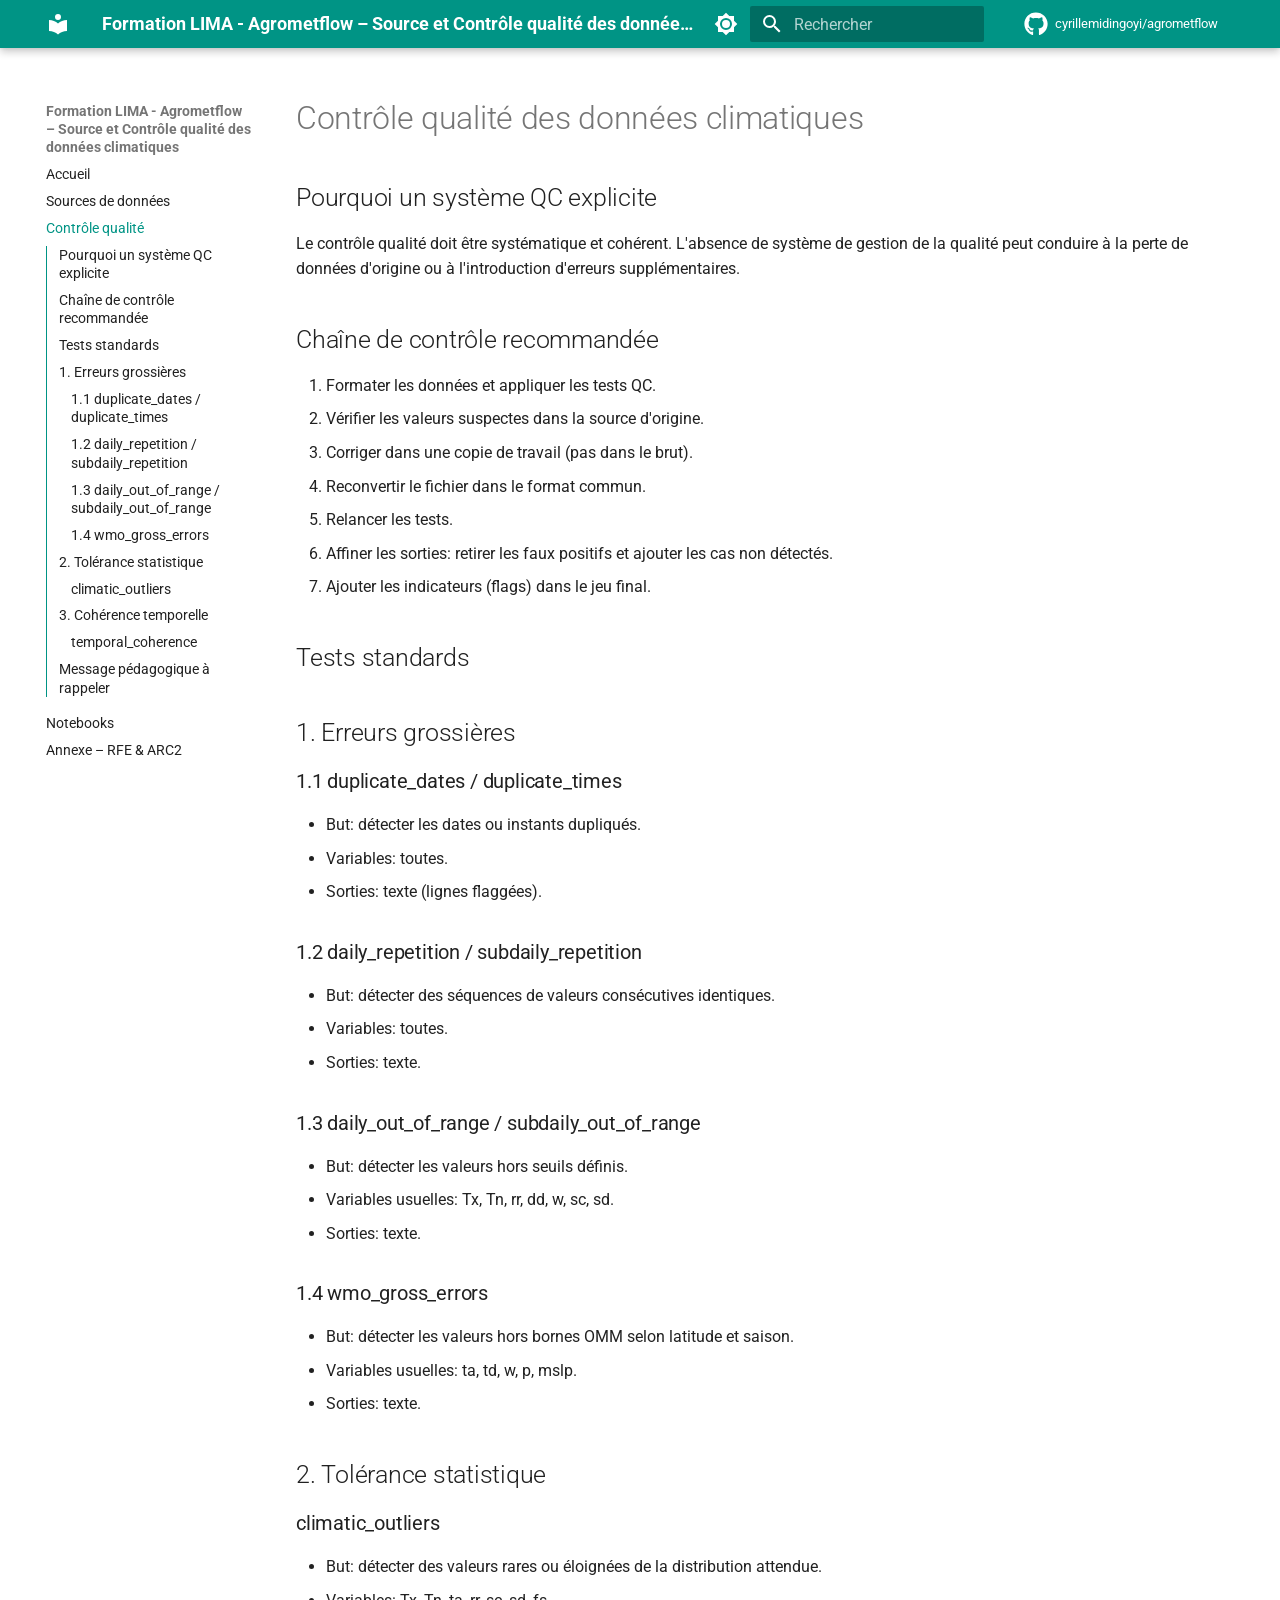
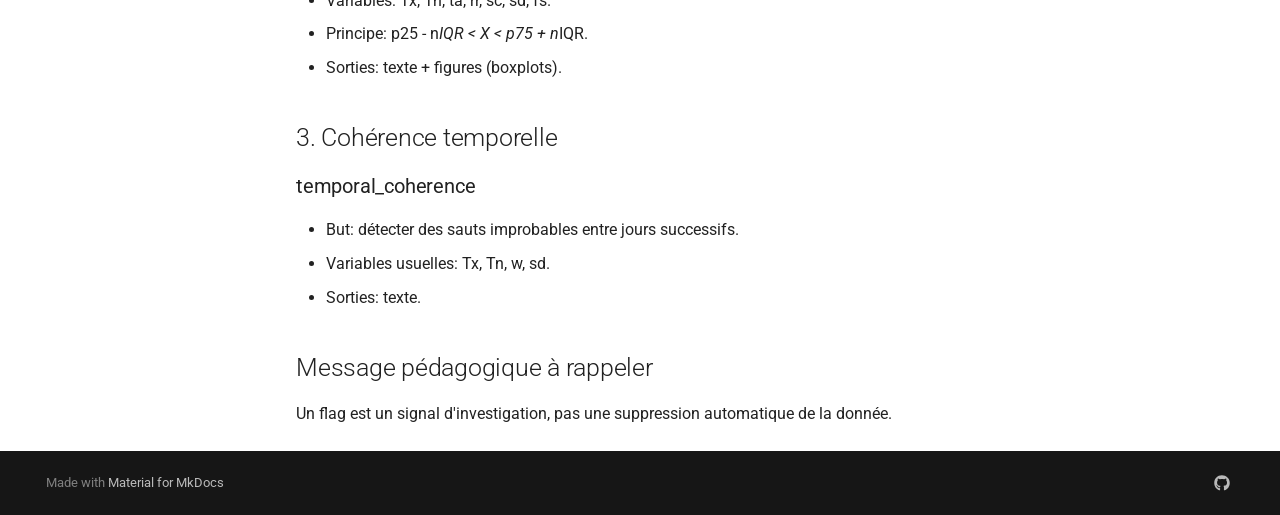
==== controle-qualite/index.html @ d332c7f8 "Deployed 4b861ca with MkDocs version: 1.6.1" ====
<!doctype html>
<html lang="fr" class="no-js">
  <head>
    
      <meta charset="utf-8">
      <meta name="viewport" content="width=device-width,initial-scale=1">
      
        <meta name="description" content="Support de formation : sources de données climatiques et contrôle qualité avec agrometflow">
      
      
        <meta name="author" content="Cyrille Midingoyi">
      
      
        <link rel="canonical" href="https://cyrillemidingoyi.github.io/agrometflow/controle-qualite/">
      
      
        <link rel="prev" href="../sources/">
      
      
        <link rel="next" href="../notebooks/">
      
      
        
      
      
      <link rel="icon" href="../assets/images/favicon.png">
      <meta name="generator" content="mkdocs-1.6.1, mkdocs-material-9.7.6">
    
    
      
        <title>Contrôle qualité - Formation LIMA - Agrometflow – Source et Contrôle qualité des données climatiques</title>
      
    
    
      <link rel="stylesheet" href="../assets/stylesheets/main.484c7ddc.min.css">
      
        
        <link rel="stylesheet" href="../assets/stylesheets/palette.ab4e12ef.min.css">
      
      


    
    
      
    
    
      
        
        
        <link rel="preconnect" href="https://fonts.gstatic.com" crossorigin>
        <link rel="stylesheet" href="https://fonts.googleapis.com/css?family=Roboto:300,300i,400,400i,700,700i%7CRoboto+Mono:400,400i,700,700i&display=fallback">
        <style>:root{--md-text-font:"Roboto";--md-code-font:"Roboto Mono"}</style>
      
    
    
    <script>__md_scope=new URL("..",location),__md_hash=e=>[...e].reduce(((e,_)=>(e<<5)-e+_.charCodeAt(0)),0),__md_get=(e,_=localStorage,t=__md_scope)=>JSON.parse(_.getItem(t.pathname+"."+e)),__md_set=(e,_,t=localStorage,a=__md_scope)=>{try{t.setItem(a.pathname+"."+e,JSON.stringify(_))}catch(e){}}</script>
    
      

    
    
  </head>
  
  
    
    
      
    
    
    
    
    <body dir="ltr" data-md-color-scheme="default" data-md-color-primary="teal" data-md-color-accent="amber">
  
    
    <input class="md-toggle" data-md-toggle="drawer" type="checkbox" id="__drawer" autocomplete="off">
    <input class="md-toggle" data-md-toggle="search" type="checkbox" id="__search" autocomplete="off">
    <label class="md-overlay" for="__drawer"></label>
    <div data-md-component="skip">
      
        
        <a href="#controle-qualite-des-donnees-climatiques" class="md-skip">
          Aller au contenu
        </a>
      
    </div>
    <div data-md-component="announce">
      
    </div>
    
    
      

  

<header class="md-header md-header--shadow" data-md-component="header">
  <nav class="md-header__inner md-grid" aria-label="En-tête">
    <a href=".." title="Formation LIMA - Agrometflow – Source et Contrôle qualité des données climatiques" class="md-header__button md-logo" aria-label="Formation LIMA - Agrometflow – Source et Contrôle qualité des données climatiques" data-md-component="logo">
      
  
  <svg xmlns="http://www.w3.org/2000/svg" viewBox="0 0 24 24"><path d="M12 8a3 3 0 0 0 3-3 3 3 0 0 0-3-3 3 3 0 0 0-3 3 3 3 0 0 0 3 3m0 3.54C9.64 9.35 6.5 8 3 8v11c3.5 0 6.64 1.35 9 3.54 2.36-2.19 5.5-3.54 9-3.54V8c-3.5 0-6.64 1.35-9 3.54"/></svg>

    </a>
    <label class="md-header__button md-icon" for="__drawer">
      
      <svg xmlns="http://www.w3.org/2000/svg" viewBox="0 0 24 24"><path d="M3 6h18v2H3zm0 5h18v2H3zm0 5h18v2H3z"/></svg>
    </label>
    <div class="md-header__title" data-md-component="header-title">
      <div class="md-header__ellipsis">
        <div class="md-header__topic">
          <span class="md-ellipsis">
            Formation LIMA - Agrometflow – Source et Contrôle qualité des données climatiques
          </span>
        </div>
        <div class="md-header__topic" data-md-component="header-topic">
          <span class="md-ellipsis">
            
              Contrôle qualité
            
          </span>
        </div>
      </div>
    </div>
    
      
        <form class="md-header__option" data-md-component="palette">
  
    
    
    
    <input class="md-option" data-md-color-media="(prefers-color-scheme: light)" data-md-color-scheme="default" data-md-color-primary="teal" data-md-color-accent="amber"  aria-label="Mode sombre"  type="radio" name="__palette" id="__palette_0">
    
      <label class="md-header__button md-icon" title="Mode sombre" for="__palette_1" hidden>
        <svg xmlns="http://www.w3.org/2000/svg" viewBox="0 0 24 24"><path d="M12 8a4 4 0 0 0-4 4 4 4 0 0 0 4 4 4 4 0 0 0 4-4 4 4 0 0 0-4-4m0 10a6 6 0 0 1-6-6 6 6 0 0 1 6-6 6 6 0 0 1 6 6 6 6 0 0 1-6 6m8-9.31V4h-4.69L12 .69 8.69 4H4v4.69L.69 12 4 15.31V20h4.69L12 23.31 15.31 20H20v-4.69L23.31 12z"/></svg>
      </label>
    
  
    
    
    
    <input class="md-option" data-md-color-media="(prefers-color-scheme: dark)" data-md-color-scheme="slate" data-md-color-primary="teal" data-md-color-accent="amber"  aria-label="Mode clair"  type="radio" name="__palette" id="__palette_1">
    
      <label class="md-header__button md-icon" title="Mode clair" for="__palette_0" hidden>
        <svg xmlns="http://www.w3.org/2000/svg" viewBox="0 0 24 24"><path d="M12 18c-.89 0-1.74-.2-2.5-.55C11.56 16.5 13 14.42 13 12s-1.44-4.5-3.5-5.45C10.26 6.2 11.11 6 12 6a6 6 0 0 1 6 6 6 6 0 0 1-6 6m8-9.31V4h-4.69L12 .69 8.69 4H4v4.69L.69 12 4 15.31V20h4.69L12 23.31 15.31 20H20v-4.69L23.31 12z"/></svg>
      </label>
    
  
</form>
      
    
    
      <script>var palette=__md_get("__palette");if(palette&&palette.color){if("(prefers-color-scheme)"===palette.color.media){var media=matchMedia("(prefers-color-scheme: light)"),input=document.querySelector(media.matches?"[data-md-color-media='(prefers-color-scheme: light)']":"[data-md-color-media='(prefers-color-scheme: dark)']");palette.color.media=input.getAttribute("data-md-color-media"),palette.color.scheme=input.getAttribute("data-md-color-scheme"),palette.color.primary=input.getAttribute("data-md-color-primary"),palette.color.accent=input.getAttribute("data-md-color-accent")}for(var[key,value]of Object.entries(palette.color))document.body.setAttribute("data-md-color-"+key,value)}</script>
    
    
    
      
      
        <label class="md-header__button md-icon" for="__search">
          
          <svg xmlns="http://www.w3.org/2000/svg" viewBox="0 0 24 24"><path d="M9.5 3A6.5 6.5 0 0 1 16 9.5c0 1.61-.59 3.09-1.56 4.23l.27.27h.79l5 5-1.5 1.5-5-5v-.79l-.27-.27A6.52 6.52 0 0 1 9.5 16 6.5 6.5 0 0 1 3 9.5 6.5 6.5 0 0 1 9.5 3m0 2C7 5 5 7 5 9.5S7 14 9.5 14 14 12 14 9.5 12 5 9.5 5"/></svg>
        </label>
        <div class="md-search" data-md-component="search" role="dialog">
  <label class="md-search__overlay" for="__search"></label>
  <div class="md-search__inner" role="search">
    <form class="md-search__form" name="search">
      <input type="text" class="md-search__input" name="query" aria-label="Rechercher" placeholder="Rechercher" autocapitalize="off" autocorrect="off" autocomplete="off" spellcheck="false" data-md-component="search-query" required>
      <label class="md-search__icon md-icon" for="__search">
        
        <svg xmlns="http://www.w3.org/2000/svg" viewBox="0 0 24 24"><path d="M9.5 3A6.5 6.5 0 0 1 16 9.5c0 1.61-.59 3.09-1.56 4.23l.27.27h.79l5 5-1.5 1.5-5-5v-.79l-.27-.27A6.52 6.52 0 0 1 9.5 16 6.5 6.5 0 0 1 3 9.5 6.5 6.5 0 0 1 9.5 3m0 2C7 5 5 7 5 9.5S7 14 9.5 14 14 12 14 9.5 12 5 9.5 5"/></svg>
        
        <svg xmlns="http://www.w3.org/2000/svg" viewBox="0 0 24 24"><path d="M20 11v2H8l5.5 5.5-1.42 1.42L4.16 12l7.92-7.92L13.5 5.5 8 11z"/></svg>
      </label>
      <nav class="md-search__options" aria-label="Recherche">
        
        <button type="reset" class="md-search__icon md-icon" title="Effacer" aria-label="Effacer" tabindex="-1">
          
          <svg xmlns="http://www.w3.org/2000/svg" viewBox="0 0 24 24"><path d="M19 6.41 17.59 5 12 10.59 6.41 5 5 6.41 10.59 12 5 17.59 6.41 19 12 13.41 17.59 19 19 17.59 13.41 12z"/></svg>
        </button>
      </nav>
      
    </form>
    <div class="md-search__output">
      <div class="md-search__scrollwrap" tabindex="0" data-md-scrollfix>
        <div class="md-search-result" data-md-component="search-result">
          <div class="md-search-result__meta">
            Initialisation de la recherche
          </div>
          <ol class="md-search-result__list" role="presentation"></ol>
        </div>
      </div>
    </div>
  </div>
</div>
      
    
    
      <div class="md-header__source">
        <a href="https://github.com/cyrillemidingoyi/agrometflow" title="Aller au dépôt" class="md-source" data-md-component="source">
  <div class="md-source__icon md-icon">
    
    <svg xmlns="http://www.w3.org/2000/svg" viewBox="0 0 512 512"><!--! Font Awesome Free 7.1.0 by @fontawesome - https://fontawesome.com License - https://fontawesome.com/license/free (Icons: CC BY 4.0, Fonts: SIL OFL 1.1, Code: MIT License) Copyright 2025 Fonticons, Inc.--><path d="M173.9 397.4c0 2-2.3 3.6-5.2 3.6-3.3.3-5.6-1.3-5.6-3.6 0-2 2.3-3.6 5.2-3.6 3-.3 5.6 1.3 5.6 3.6m-31.1-4.5c-.7 2 1.3 4.3 4.3 4.9 2.6 1 5.6 0 6.2-2s-1.3-4.3-4.3-5.2c-2.6-.7-5.5.3-6.2 2.3m44.2-1.7c-2.9.7-4.9 2.6-4.6 4.9.3 2 2.9 3.3 5.9 2.6 2.9-.7 4.9-2.6 4.6-4.6-.3-1.9-3-3.2-5.9-2.9M252.8 8C114.1 8 8 113.3 8 252c0 110.9 69.8 205.8 169.5 239.2 12.8 2.3 17.3-5.6 17.3-12.1 0-6.2-.3-40.4-.3-61.4 0 0-70 15-84.7-29.8 0 0-11.4-29.1-27.8-36.6 0 0-22.9-15.7 1.6-15.4 0 0 24.9 2 38.6 25.8 21.9 38.6 58.6 27.5 72.9 20.9 2.3-16 8.8-27.1 16-33.7-55.9-6.2-112.3-14.3-112.3-110.5 0-27.5 7.6-41.3 23.6-58.9-2.6-6.5-11.1-33.3 2.6-67.9 20.9-6.5 69 27 69 27 20-5.6 41.5-8.5 62.8-8.5s42.8 2.9 62.8 8.5c0 0 48.1-33.6 69-27 13.7 34.7 5.2 61.4 2.6 67.9 16 17.7 25.8 31.5 25.8 58.9 0 96.5-58.9 104.2-114.8 110.5 9.2 7.9 17 22.9 17 46.4 0 33.7-.3 75.4-.3 83.6 0 6.5 4.6 14.4 17.3 12.1C436.2 457.8 504 362.9 504 252 504 113.3 391.5 8 252.8 8M105.2 352.9c-1.3 1-1 3.3.7 5.2 1.6 1.6 3.9 2.3 5.2 1 1.3-1 1-3.3-.7-5.2-1.6-1.6-3.9-2.3-5.2-1m-10.8-8.1c-.7 1.3.3 2.9 2.3 3.9 1.6 1 3.6.7 4.3-.7.7-1.3-.3-2.9-2.3-3.9-2-.6-3.6-.3-4.3.7m32.4 35.6c-1.6 1.3-1 4.3 1.3 6.2 2.3 2.3 5.2 2.6 6.5 1 1.3-1.3.7-4.3-1.3-6.2-2.2-2.3-5.2-2.6-6.5-1m-11.4-14.7c-1.6 1-1.6 3.6 0 5.9s4.3 3.3 5.6 2.3c1.6-1.3 1.6-3.9 0-6.2-1.4-2.3-4-3.3-5.6-2"/></svg>
  </div>
  <div class="md-source__repository">
    cyrillemidingoyi/agrometflow
  </div>
</a>
      </div>
    
  </nav>
  
</header>
    
    <div class="md-container" data-md-component="container">
      
      
        
          
        
      
      <main class="md-main" data-md-component="main">
        <div class="md-main__inner md-grid">
          
            
              
              <div class="md-sidebar md-sidebar--primary" data-md-component="sidebar" data-md-type="navigation" >
                <div class="md-sidebar__scrollwrap">
                  <div class="md-sidebar__inner">
                    



  

<nav class="md-nav md-nav--primary md-nav--integrated" aria-label="Navigation" data-md-level="0">
  <label class="md-nav__title" for="__drawer">
    <a href=".." title="Formation LIMA - Agrometflow – Source et Contrôle qualité des données climatiques" class="md-nav__button md-logo" aria-label="Formation LIMA - Agrometflow – Source et Contrôle qualité des données climatiques" data-md-component="logo">
      
  
  <svg xmlns="http://www.w3.org/2000/svg" viewBox="0 0 24 24"><path d="M12 8a3 3 0 0 0 3-3 3 3 0 0 0-3-3 3 3 0 0 0-3 3 3 3 0 0 0 3 3m0 3.54C9.64 9.35 6.5 8 3 8v11c3.5 0 6.64 1.35 9 3.54 2.36-2.19 5.5-3.54 9-3.54V8c-3.5 0-6.64 1.35-9 3.54"/></svg>

    </a>
    Formation LIMA - Agrometflow – Source et Contrôle qualité des données climatiques
  </label>
  
    <div class="md-nav__source">
      <a href="https://github.com/cyrillemidingoyi/agrometflow" title="Aller au dépôt" class="md-source" data-md-component="source">
  <div class="md-source__icon md-icon">
    
    <svg xmlns="http://www.w3.org/2000/svg" viewBox="0 0 512 512"><!--! Font Awesome Free 7.1.0 by @fontawesome - https://fontawesome.com License - https://fontawesome.com/license/free (Icons: CC BY 4.0, Fonts: SIL OFL 1.1, Code: MIT License) Copyright 2025 Fonticons, Inc.--><path d="M173.9 397.4c0 2-2.3 3.6-5.2 3.6-3.3.3-5.6-1.3-5.6-3.6 0-2 2.3-3.6 5.2-3.6 3-.3 5.6 1.3 5.6 3.6m-31.1-4.5c-.7 2 1.3 4.3 4.3 4.9 2.6 1 5.6 0 6.2-2s-1.3-4.3-4.3-5.2c-2.6-.7-5.5.3-6.2 2.3m44.2-1.7c-2.9.7-4.9 2.6-4.6 4.9.3 2 2.9 3.3 5.9 2.6 2.9-.7 4.9-2.6 4.6-4.6-.3-1.9-3-3.2-5.9-2.9M252.8 8C114.1 8 8 113.3 8 252c0 110.9 69.8 205.8 169.5 239.2 12.8 2.3 17.3-5.6 17.3-12.1 0-6.2-.3-40.4-.3-61.4 0 0-70 15-84.7-29.8 0 0-11.4-29.1-27.8-36.6 0 0-22.9-15.7 1.6-15.4 0 0 24.9 2 38.6 25.8 21.9 38.6 58.6 27.5 72.9 20.9 2.3-16 8.8-27.1 16-33.7-55.9-6.2-112.3-14.3-112.3-110.5 0-27.5 7.6-41.3 23.6-58.9-2.6-6.5-11.1-33.3 2.6-67.9 20.9-6.5 69 27 69 27 20-5.6 41.5-8.5 62.8-8.5s42.8 2.9 62.8 8.5c0 0 48.1-33.6 69-27 13.7 34.7 5.2 61.4 2.6 67.9 16 17.7 25.8 31.5 25.8 58.9 0 96.5-58.9 104.2-114.8 110.5 9.2 7.9 17 22.9 17 46.4 0 33.7-.3 75.4-.3 83.6 0 6.5 4.6 14.4 17.3 12.1C436.2 457.8 504 362.9 504 252 504 113.3 391.5 8 252.8 8M105.2 352.9c-1.3 1-1 3.3.7 5.2 1.6 1.6 3.9 2.3 5.2 1 1.3-1 1-3.3-.7-5.2-1.6-1.6-3.9-2.3-5.2-1m-10.8-8.1c-.7 1.3.3 2.9 2.3 3.9 1.6 1 3.6.7 4.3-.7.7-1.3-.3-2.9-2.3-3.9-2-.6-3.6-.3-4.3.7m32.4 35.6c-1.6 1.3-1 4.3 1.3 6.2 2.3 2.3 5.2 2.6 6.5 1 1.3-1.3.7-4.3-1.3-6.2-2.2-2.3-5.2-2.6-6.5-1m-11.4-14.7c-1.6 1-1.6 3.6 0 5.9s4.3 3.3 5.6 2.3c1.6-1.3 1.6-3.9 0-6.2-1.4-2.3-4-3.3-5.6-2"/></svg>
  </div>
  <div class="md-source__repository">
    cyrillemidingoyi/agrometflow
  </div>
</a>
    </div>
  
  <ul class="md-nav__list" data-md-scrollfix>
    
      
      
  
  
  
  
    <li class="md-nav__item">
      <a href=".." class="md-nav__link">
        
  
  
  <span class="md-ellipsis">
    
  
    Accueil
  

    
  </span>
  
  

      </a>
    </li>
  

    
      
      
  
  
  
  
    <li class="md-nav__item">
      <a href="../sources/" class="md-nav__link">
        
  
  
  <span class="md-ellipsis">
    
  
    Sources de données
  

    
  </span>
  
  

      </a>
    </li>
  

    
      
      
  
  
    
  
  
  
    <li class="md-nav__item md-nav__item--active">
      
      <input class="md-nav__toggle md-toggle" type="checkbox" id="__toc">
      
      
        
      
      
        <label class="md-nav__link md-nav__link--active" for="__toc">
          
  
  
  <span class="md-ellipsis">
    
  
    Contrôle qualité
  

    
  </span>
  
  

          <span class="md-nav__icon md-icon"></span>
        </label>
      
      <a href="./" class="md-nav__link md-nav__link--active">
        
  
  
  <span class="md-ellipsis">
    
  
    Contrôle qualité
  

    
  </span>
  
  

      </a>
      
        

<nav class="md-nav md-nav--secondary" aria-label="Table des matières">
  
  
  
    
  
  
    <label class="md-nav__title" for="__toc">
      <span class="md-nav__icon md-icon"></span>
      Table des matières
    </label>
    <ul class="md-nav__list" data-md-component="toc" data-md-scrollfix>
      
        <li class="md-nav__item">
  <a href="#pourquoi-un-systeme-qc-explicite" class="md-nav__link">
    <span class="md-ellipsis">
      
        Pourquoi un système QC explicite
      
    </span>
  </a>
  
</li>
      
        <li class="md-nav__item">
  <a href="#chaine-de-controle-recommandee" class="md-nav__link">
    <span class="md-ellipsis">
      
        Chaîne de contrôle recommandée
      
    </span>
  </a>
  
</li>
      
        <li class="md-nav__item">
  <a href="#tests-standards" class="md-nav__link">
    <span class="md-ellipsis">
      
        Tests standards
      
    </span>
  </a>
  
</li>
      
        <li class="md-nav__item">
  <a href="#1-erreurs-grossieres" class="md-nav__link">
    <span class="md-ellipsis">
      
        1. Erreurs grossières
      
    </span>
  </a>
  
    <nav class="md-nav" aria-label="1. Erreurs grossières">
      <ul class="md-nav__list">
        
          <li class="md-nav__item">
  <a href="#11-duplicate_dates-duplicate_times" class="md-nav__link">
    <span class="md-ellipsis">
      
        1.1 duplicate_dates / duplicate_times
      
    </span>
  </a>
  
</li>
        
          <li class="md-nav__item">
  <a href="#12-daily_repetition-subdaily_repetition" class="md-nav__link">
    <span class="md-ellipsis">
      
        1.2 daily_repetition / subdaily_repetition
      
    </span>
  </a>
  
</li>
        
          <li class="md-nav__item">
  <a href="#13-daily_out_of_range-subdaily_out_of_range" class="md-nav__link">
    <span class="md-ellipsis">
      
        1.3 daily_out_of_range / subdaily_out_of_range
      
    </span>
  </a>
  
</li>
        
          <li class="md-nav__item">
  <a href="#14-wmo_gross_errors" class="md-nav__link">
    <span class="md-ellipsis">
      
        1.4 wmo_gross_errors
      
    </span>
  </a>
  
</li>
        
      </ul>
    </nav>
  
</li>
      
        <li class="md-nav__item">
  <a href="#2-tolerance-statistique" class="md-nav__link">
    <span class="md-ellipsis">
      
        2. Tolérance statistique
      
    </span>
  </a>
  
    <nav class="md-nav" aria-label="2. Tolérance statistique">
      <ul class="md-nav__list">
        
          <li class="md-nav__item">
  <a href="#climatic_outliers" class="md-nav__link">
    <span class="md-ellipsis">
      
        climatic_outliers
      
    </span>
  </a>
  
</li>
        
      </ul>
    </nav>
  
</li>
      
        <li class="md-nav__item">
  <a href="#3-coherence-temporelle" class="md-nav__link">
    <span class="md-ellipsis">
      
        3. Cohérence temporelle
      
    </span>
  </a>
  
    <nav class="md-nav" aria-label="3. Cohérence temporelle">
      <ul class="md-nav__list">
        
          <li class="md-nav__item">
  <a href="#temporal_coherence" class="md-nav__link">
    <span class="md-ellipsis">
      
        temporal_coherence
      
    </span>
  </a>
  
</li>
        
      </ul>
    </nav>
  
</li>
      
        <li class="md-nav__item">
  <a href="#message-pedagogique-a-rappeler" class="md-nav__link">
    <span class="md-ellipsis">
      
        Message pédagogique à rappeler
      
    </span>
  </a>
  
</li>
      
    </ul>
  
</nav>
      
    </li>
  

    
      
      
  
  
  
  
    <li class="md-nav__item">
      <a href="../notebooks/" class="md-nav__link">
        
  
  
  <span class="md-ellipsis">
    
  
    Notebooks
  

    
  </span>
  
  

      </a>
    </li>
  

    
      
      
  
  
  
  
    <li class="md-nav__item">
      <a href="../rfe-arc2/" class="md-nav__link">
        
  
  
  <span class="md-ellipsis">
    
  
    Annexe – RFE & ARC2
  

    
  </span>
  
  

      </a>
    </li>
  

    
  </ul>
</nav>
                  </div>
                </div>
              </div>
            
            
          
          
            <div class="md-content" data-md-component="content">
              
              <article class="md-content__inner md-typeset">
                
                  


  
  


<h1 id="controle-qualite-des-donnees-climatiques">Contrôle qualité des données climatiques<a class="headerlink" href="#controle-qualite-des-donnees-climatiques" title="Permanent link">&para;</a></h1>
<h2 id="pourquoi-un-systeme-qc-explicite">Pourquoi un système QC explicite<a class="headerlink" href="#pourquoi-un-systeme-qc-explicite" title="Permanent link">&para;</a></h2>
<p>Le contrôle qualité doit être systématique et cohérent. L'absence de système de gestion de la qualité peut conduire à la perte de données d'origine ou à l'introduction d'erreurs supplémentaires.</p>
<h2 id="chaine-de-controle-recommandee">Chaîne de contrôle recommandée<a class="headerlink" href="#chaine-de-controle-recommandee" title="Permanent link">&para;</a></h2>
<ol>
<li>Formater les données et appliquer les tests QC.</li>
<li>Vérifier les valeurs suspectes dans la source d'origine.</li>
<li>Corriger dans une copie de travail (pas dans le brut).</li>
<li>Reconvertir le fichier dans le format commun.</li>
<li>Relancer les tests.</li>
<li>Affiner les sorties: retirer les faux positifs et ajouter les cas non détectés.</li>
<li>Ajouter les indicateurs (flags) dans le jeu final.</li>
</ol>
<h2 id="tests-standards">Tests standards<a class="headerlink" href="#tests-standards" title="Permanent link">&para;</a></h2>
<h2 id="1-erreurs-grossieres">1. Erreurs grossières<a class="headerlink" href="#1-erreurs-grossieres" title="Permanent link">&para;</a></h2>
<h3 id="11-duplicate_dates-duplicate_times">1.1 duplicate_dates / duplicate_times<a class="headerlink" href="#11-duplicate_dates-duplicate_times" title="Permanent link">&para;</a></h3>
<ul>
<li>But: détecter les dates ou instants dupliqués.</li>
<li>Variables: toutes.</li>
<li>Sorties: texte (lignes flaggées).</li>
</ul>
<h3 id="12-daily_repetition-subdaily_repetition">1.2 daily_repetition / subdaily_repetition<a class="headerlink" href="#12-daily_repetition-subdaily_repetition" title="Permanent link">&para;</a></h3>
<ul>
<li>But: détecter des séquences de valeurs consécutives identiques.</li>
<li>Variables: toutes.</li>
<li>Sorties: texte.</li>
</ul>
<h3 id="13-daily_out_of_range-subdaily_out_of_range">1.3 daily_out_of_range / subdaily_out_of_range<a class="headerlink" href="#13-daily_out_of_range-subdaily_out_of_range" title="Permanent link">&para;</a></h3>
<ul>
<li>But: détecter les valeurs hors seuils définis.</li>
<li>Variables usuelles: Tx, Tn, rr, dd, w, sc, sd.</li>
<li>Sorties: texte.</li>
</ul>
<h3 id="14-wmo_gross_errors">1.4 wmo_gross_errors<a class="headerlink" href="#14-wmo_gross_errors" title="Permanent link">&para;</a></h3>
<ul>
<li>But: détecter les valeurs hors bornes OMM selon latitude et saison.</li>
<li>Variables usuelles: ta, td, w, p, mslp.</li>
<li>Sorties: texte.</li>
</ul>
<h2 id="2-tolerance-statistique">2. Tolérance statistique<a class="headerlink" href="#2-tolerance-statistique" title="Permanent link">&para;</a></h2>
<h3 id="climatic_outliers">climatic_outliers<a class="headerlink" href="#climatic_outliers" title="Permanent link">&para;</a></h3>
<ul>
<li>But: détecter des valeurs rares ou éloignées de la distribution attendue.</li>
<li>Variables: Tx, Tn, ta, rr, sc, sd, fs.</li>
<li>Principe: p25 - n<em>IQR &lt; X &lt; p75 + n</em>IQR.</li>
<li>Sorties: texte + figures (boxplots).</li>
</ul>
<h2 id="3-coherence-temporelle">3. Cohérence temporelle<a class="headerlink" href="#3-coherence-temporelle" title="Permanent link">&para;</a></h2>
<h3 id="temporal_coherence">temporal_coherence<a class="headerlink" href="#temporal_coherence" title="Permanent link">&para;</a></h3>
<ul>
<li>But: détecter des sauts improbables entre jours successifs.</li>
<li>Variables usuelles: Tx, Tn, w, sd.</li>
<li>Sorties: texte.</li>
</ul>
<h2 id="message-pedagogique-a-rappeler">Message pédagogique à rappeler<a class="headerlink" href="#message-pedagogique-a-rappeler" title="Permanent link">&para;</a></h2>
<p>Un flag est un signal d'investigation, pas une suppression automatique de la donnée.</p>












                
              </article>
            </div>
          
          
<script>var target=document.getElementById(location.hash.slice(1));target&&target.name&&(target.checked=target.name.startsWith("__tabbed_"))</script>
        </div>
        
          <button type="button" class="md-top md-icon" data-md-component="top" hidden>
  
  <svg xmlns="http://www.w3.org/2000/svg" viewBox="0 0 24 24"><path d="M13 20h-2V8l-5.5 5.5-1.42-1.42L12 4.16l7.92 7.92-1.42 1.42L13 8z"/></svg>
  Retour en haut de la page
</button>
        
      </main>
      
        <footer class="md-footer">
  
  <div class="md-footer-meta md-typeset">
    <div class="md-footer-meta__inner md-grid">
      <div class="md-copyright">
  
  
    Made with
    <a href="https://squidfunk.github.io/mkdocs-material/" target="_blank" rel="noopener">
      Material for MkDocs
    </a>
  
</div>
      
        
<div class="md-social">
  
    
    
    
    
      
      
    
    <a href="https://github.com/cyrillemidingoyi/agrometflow" target="_blank" rel="noopener" title="github.com" class="md-social__link">
      <svg xmlns="http://www.w3.org/2000/svg" viewBox="0 0 512 512"><!--! Font Awesome Free 7.1.0 by @fontawesome - https://fontawesome.com License - https://fontawesome.com/license/free (Icons: CC BY 4.0, Fonts: SIL OFL 1.1, Code: MIT License) Copyright 2025 Fonticons, Inc.--><path d="M173.9 397.4c0 2-2.3 3.6-5.2 3.6-3.3.3-5.6-1.3-5.6-3.6 0-2 2.3-3.6 5.2-3.6 3-.3 5.6 1.3 5.6 3.6m-31.1-4.5c-.7 2 1.3 4.3 4.3 4.9 2.6 1 5.6 0 6.2-2s-1.3-4.3-4.3-5.2c-2.6-.7-5.5.3-6.2 2.3m44.2-1.7c-2.9.7-4.9 2.6-4.6 4.9.3 2 2.9 3.3 5.9 2.6 2.9-.7 4.9-2.6 4.6-4.6-.3-1.9-3-3.2-5.9-2.9M252.8 8C114.1 8 8 113.3 8 252c0 110.9 69.8 205.8 169.5 239.2 12.8 2.3 17.3-5.6 17.3-12.1 0-6.2-.3-40.4-.3-61.4 0 0-70 15-84.7-29.8 0 0-11.4-29.1-27.8-36.6 0 0-22.9-15.7 1.6-15.4 0 0 24.9 2 38.6 25.8 21.9 38.6 58.6 27.5 72.9 20.9 2.3-16 8.8-27.1 16-33.7-55.9-6.2-112.3-14.3-112.3-110.5 0-27.5 7.6-41.3 23.6-58.9-2.6-6.5-11.1-33.3 2.6-67.9 20.9-6.5 69 27 69 27 20-5.6 41.5-8.5 62.8-8.5s42.8 2.9 62.8 8.5c0 0 48.1-33.6 69-27 13.7 34.7 5.2 61.4 2.6 67.9 16 17.7 25.8 31.5 25.8 58.9 0 96.5-58.9 104.2-114.8 110.5 9.2 7.9 17 22.9 17 46.4 0 33.7-.3 75.4-.3 83.6 0 6.5 4.6 14.4 17.3 12.1C436.2 457.8 504 362.9 504 252 504 113.3 391.5 8 252.8 8M105.2 352.9c-1.3 1-1 3.3.7 5.2 1.6 1.6 3.9 2.3 5.2 1 1.3-1 1-3.3-.7-5.2-1.6-1.6-3.9-2.3-5.2-1m-10.8-8.1c-.7 1.3.3 2.9 2.3 3.9 1.6 1 3.6.7 4.3-.7.7-1.3-.3-2.9-2.3-3.9-2-.6-3.6-.3-4.3.7m32.4 35.6c-1.6 1.3-1 4.3 1.3 6.2 2.3 2.3 5.2 2.6 6.5 1 1.3-1.3.7-4.3-1.3-6.2-2.2-2.3-5.2-2.6-6.5-1m-11.4-14.7c-1.6 1-1.6 3.6 0 5.9s4.3 3.3 5.6 2.3c1.6-1.3 1.6-3.9 0-6.2-1.4-2.3-4-3.3-5.6-2"/></svg>
    </a>
  
</div>
      
    </div>
  </div>
</footer>
      
    </div>
    <div class="md-dialog" data-md-component="dialog">
      <div class="md-dialog__inner md-typeset"></div>
    </div>
    
    
    
      
      
      <script id="__config" type="application/json">{"annotate": null, "base": "..", "features": ["navigation.instant", "navigation.sections", "navigation.top", "toc.integrate", "content.code.copy"], "search": "../assets/javascripts/workers/search.2c215733.min.js", "tags": null, "translations": {"clipboard.copied": "Copi\u00e9 dans le presse-papier", "clipboard.copy": "Copier dans le presse-papier", "search.result.more.one": "1 de plus sur cette page", "search.result.more.other": "# de plus sur cette page", "search.result.none": "Aucun document trouv\u00e9", "search.result.one": "1 document trouv\u00e9", "search.result.other": "# documents trouv\u00e9s", "search.result.placeholder": "Taper pour d\u00e9marrer la recherche", "search.result.term.missing": "Non trouv\u00e9", "select.version": "S\u00e9lectionner la version"}, "version": null}</script>
    
    
      <script src="../assets/javascripts/bundle.79ae519e.min.js"></script>
      
    
  </body>
</html>
---- assets/stylesheets/main.484c7ddc.min.css ----
@charset "UTF-8";html{-webkit-text-size-adjust:none;-moz-text-size-adjust:none;text-size-adjust:none;box-sizing:border-box}*,:after,:before{box-sizing:inherit}@media (prefers-reduced-motion){*,:after,:before{transition:none!important}}body{margin:0}a,button,input,label{-webkit-tap-highlight-color:transparent}a{color:inherit;text-decoration:none}hr{border:0;box-sizing:initial;display:block;height:.05rem;overflow:visible;padding:0}small{font-size:80%}sub,sup{line-height:1em}img{border-style:none}table{border-collapse:initial;border-spacing:0}td,th{font-weight:400;vertical-align:top}button{background:#0000;border:0;font-family:inherit;font-size:inherit;margin:0;padding:0}input{border:0;outline:none}:root{--md-primary-fg-color:#4051b5;--md-primary-fg-color--light:#5d6cc0;--md-primary-fg-color--dark:#303fa1;--md-primary-bg-color:#fff;--md-primary-bg-color--light:#ffffffb3;--md-accent-fg-color:#526cfe;--md-accent-fg-color--transparent:#526cfe1a;--md-accent-bg-color:#fff;--md-accent-bg-color--light:#ffffffb3}[data-md-color-scheme=default]{color-scheme:light}[data-md-color-scheme=default] img[src$="#gh-dark-mode-only"],[data-md-color-scheme=default] img[src$="#only-dark"]{display:none}:root,[data-md-color-scheme=default]{--md-hue:225deg;--md-default-fg-color:#000000de;--md-default-fg-color--light:#0000008a;--md-default-fg-color--lighter:#00000052;--md-default-fg-color--lightest:#00000012;--md-default-bg-color:#fff;--md-default-bg-color--light:#ffffffb3;--md-default-bg-color--lighter:#ffffff4d;--md-default-bg-color--lightest:#ffffff1f;--md-code-fg-color:#36464e;--md-code-bg-color:#f5f5f5;--md-code-bg-color--light:#f5f5f5b3;--md-code-bg-color--lighter:#f5f5f54d;--md-code-hl-color:#4287ff;--md-code-hl-color--light:#4287ff1a;--md-code-hl-number-color:#d52a2a;--md-code-hl-special-color:#db1457;--md-code-hl-function-color:#a846b9;--md-code-hl-constant-color:#6e59d9;--md-code-hl-keyword-color:#3f6ec6;--md-code-hl-string-color:#1c7d4d;--md-code-hl-name-color:var(--md-code-fg-color);--md-code-hl-operator-color:var(--md-default-fg-color--light);--md-code-hl-punctuation-color:var(--md-default-fg-color--light);--md-code-hl-comment-color:var(--md-default-fg-color--light);--md-code-hl-generic-color:var(--md-default-fg-color--light);--md-code-hl-variable-color:var(--md-default-fg-color--light);--md-typeset-color:var(--md-default-fg-color);--md-typeset-a-color:var(--md-primary-fg-color);--md-typeset-del-color:#f5503d26;--md-typeset-ins-color:#0bd57026;--md-typeset-kbd-color:#fafafa;--md-typeset-kbd-accent-color:#fff;--md-typeset-kbd-border-color:#b8b8b8;--md-typeset-mark-color:#ffff0080;--md-typeset-table-color:#0000001f;--md-typeset-table-color--light:rgba(0,0,0,.035);--md-admonition-fg-color:var(--md-default-fg-color);--md-admonition-bg-color:var(--md-default-bg-color);--md-warning-fg-color:#000000de;--md-warning-bg-color:#ff9;--md-footer-fg-color:#fff;--md-footer-fg-color--light:#ffffffb3;--md-footer-fg-color--lighter:#ffffff73;--md-footer-bg-color:#000000de;--md-footer-bg-color--dark:#00000052;--md-shadow-z1:0 0.2rem 0.5rem #0000000d,0 0 0.05rem #0000001a;--md-shadow-z2:0 0.2rem 0.5rem #0000001a,0 0 0.05rem #00000040;--md-shadow-z3:0 0.2rem 0.5rem #0003,0 0 0.05rem #00000059}.md-icon svg{fill:currentcolor;display:block;height:1.2rem;width:1.2rem}body{-webkit-font-smoothing:antialiased;-moz-osx-font-smoothing:grayscale;--md-text-font-family:var(--md-text-font,_),-apple-system,BlinkMacSystemFont,Helvetica,Arial,sans-serif;--md-code-font-family:var(--md-code-font,_),SFMono-Regular,Consolas,Menlo,monospace}aside,body,input{font-feature-settings:"kern","liga";color:var(--md-typeset-color);font-family:var(--md-text-font-family)}code,kbd,pre{font-feature-settings:"kern";font-family:var(--md-code-font-family)}:root{--md-typeset-table-sort-icon:url('data:image/svg+xml;charset=utf-8,<svg xmlns="http://www.w3.org/2000/svg" viewBox="0 0 24 24"><path d="m18 21-4-4h3V7h-3l4-4 4 4h-3v10h3M2 19v-2h10v2M2 13v-2h7v2M2 7V5h4v2z"/></svg>');--md-typeset-table-sort-icon--asc:url('data:image/svg+xml;charset=utf-8,<svg xmlns="http://www.w3.org/2000/svg" viewBox="0 0 24 24"><path d="M19 17h3l-4 4-4-4h3V3h2M2 17h10v2H2M6 5v2H2V5m0 6h7v2H2z"/></svg>');--md-typeset-table-sort-icon--desc:url('data:image/svg+xml;charset=utf-8,<svg xmlns="http://www.w3.org/2000/svg" viewBox="0 0 24 24"><path d="M19 7h3l-4-4-4 4h3v14h2M2 17h10v2H2M6 5v2H2V5m0 6h7v2H2z"/></svg>')}.md-typeset{-webkit-print-color-adjust:exact;color-adjust:exact;font-size:.8rem;line-height:1.6;overflow-wrap:break-word}@media print{.md-typeset{font-size:.68rem}}.md-typeset blockquote,.md-typeset dl,.md-typeset figure,.md-typeset ol,.md-typeset pre,.md-typeset ul{margin-bottom:1em;margin-top:1em}.md-typeset h1{color:var(--md-default-fg-color--light);font-size:2em;line-height:1.3;margin:0 0 1.25em}.md-typeset h1,.md-typeset h2{font-weight:300;letter-spacing:-.01em}.md-typeset h2{font-size:1.5625em;line-height:1.4;margin:1.6em 0 .64em}.md-typeset h3{font-size:1.25em;font-weight:400;letter-spacing:-.01em;line-height:1.5;margin:1.6em 0 .8em}.md-typeset h2+h3{margin-top:.8em}.md-typeset h4{font-weight:700;letter-spacing:-.01em;margin:1em 0}.md-typeset h5,.md-typeset h6{color:var(--md-default-fg-color--light);font-size:.8em;font-weight:700;letter-spacing:-.01em;margin:1.25em 0}.md-typeset h5{text-transform:uppercase}.md-typeset h5 code{text-transform:none}.md-typeset hr{border-bottom:.05rem solid var(--md-default-fg-color--lightest);display:flow-root;margin:1.5em 0}.md-typeset a{color:var(--md-typeset-a-color);word-break:break-word}.md-typeset a,.md-typeset a:before{transition:color 125ms}.md-typeset a:focus,.md-typeset a:hover{color:var(--md-accent-fg-color)}.md-typeset a:focus code,.md-typeset a:hover code{background-color:var(--md-accent-fg-color--transparent);color:var(--md-accent-fg-color)}.md-typeset a code{color:var(--md-typeset-a-color)}.md-typeset a.focus-visible{outline-color:var(--md-accent-fg-color);outline-offset:.2rem}.md-typeset code,.md-typeset kbd,.md-typeset pre{color:var(--md-code-fg-color);direction:ltr;font-variant-ligatures:none;transition:background-color 125ms}@media print{.md-typeset code,.md-typeset kbd,.md-typeset pre{white-space:pre-wrap}}.md-typeset code{background-color:var(--md-code-bg-color);border-radius:.1rem;-webkit-box-decoration-break:clone;box-decoration-break:clone;font-size:.85em;padding:0 .2941176471em;transition:color 125ms,background-color 125ms;word-break:break-word}.md-typeset code:not(.focus-visible){-webkit-tap-highlight-color:transparent;outline:none}.md-typeset pre{display:flow-root;line-height:1.4;position:relative}.md-typeset pre>code{-webkit-box-decoration-break:slice;box-decoration-break:slice;box-shadow:none;display:block;margin:0;outline-color:var(--md-accent-fg-color);overflow:auto;padding:.7720588235em 1.1764705882em;scrollbar-color:var(--md-default-fg-color--lighter) #0000;scrollbar-width:thin;touch-action:auto;word-break:normal}.md-typeset pre>code:hover{scrollbar-color:var(--md-accent-fg-color) #0000}.md-typeset pre>code::-webkit-scrollbar{height:.2rem;width:.2rem}.md-typeset pre>code::-webkit-scrollbar-thumb{background-color:var(--md-default-fg-color--lighter)}.md-typeset pre>code::-webkit-scrollbar-thumb:hover{background-color:var(--md-accent-fg-color)}.md-typeset kbd{background-color:var(--md-typeset-kbd-color);border-radius:.1rem;box-shadow:0 .1rem 0 .05rem var(--md-typeset-kbd-border-color),0 .1rem 0 var(--md-typeset-kbd-border-color),0 -.1rem .2rem var(--md-typeset-kbd-accent-color) inset;color:var(--md-default-fg-color);display:inline-block;font-size:.75em;padding:0 .6666666667em;vertical-align:text-top;word-break:break-word}.md-typeset mark{background-color:var(--md-typeset-mark-color);-webkit-box-decoration-break:clone;box-decoration-break:clone;color:inherit;word-break:break-word}.md-typeset abbr{cursor:help;text-decoration:none}.md-typeset [data-preview],.md-typeset abbr{border-bottom:.05rem dotted var(--md-default-fg-color--light)}.md-typeset small{opacity:.75}[dir=ltr] .md-typeset sub,[dir=ltr] .md-typeset sup{margin-left:.078125em}[dir=rtl] .md-typeset sub,[dir=rtl] .md-typeset sup{margin-right:.078125em}[dir=ltr] .md-typeset blockquote{padding-left:.6rem}[dir=rtl] .md-typeset blockquote{padding-right:.6rem}[dir=ltr] .md-typeset blockquote{border-left:.2rem solid var(--md-default-fg-color--lighter)}[dir=rtl] .md-typeset blockquote{border-right:.2rem solid var(--md-default-fg-color--lighter)}.md-typeset blockquote{color:var(--md-default-fg-color--light);margin-left:0;margin-right:0}.md-typeset ul{list-style-type:disc}.md-typeset ul[type]{list-style-type:revert-layer}[dir=ltr] .md-typeset ol,[dir=ltr] .md-typeset ul{margin-left:.625em}[dir=rtl] .md-typeset ol,[dir=rtl] .md-typeset ul{margin-right:.625em}.md-typeset ol,.md-typeset ul{padding:0}.md-typeset ol:not([hidden]),.md-typeset ul:not([hidden]){display:flow-root}.md-typeset ol ol,.md-typeset ul ol{list-style-type:lower-alpha}.md-typeset ol ol ol,.md-typeset ul ol ol{list-style-type:lower-roman}.md-typeset ol ol ol ol,.md-typeset ul ol ol ol{list-style-type:upper-alpha}.md-typeset ol ol ol ol ol,.md-typeset ul ol ol ol ol{list-style-type:upper-roman}.md-typeset ol[type],.md-typeset ul[type]{list-style-type:revert-layer}[dir=ltr] .md-typeset ol li,[dir=ltr] .md-typeset ul li{margin-left:1.25em}[dir=rtl] .md-typeset ol li,[dir=rtl] .md-typeset ul li{margin-right:1.25em}.md-typeset ol li,.md-typeset ul li{margin-bottom:.5em}.md-typeset ol li blockquote,.md-typeset ol li p,.md-typeset ul li blockquote,.md-typeset ul li p{margin:.5em 0}.md-typeset ol li:last-child,.md-typeset ul li:last-child{margin-bottom:0}[dir=ltr] .md-typeset ol li ol,[dir=ltr] .md-typeset ol li ul,[dir=ltr] .md-typeset ul li ol,[dir=ltr] .md-typeset ul li ul{margin-left:.625em}[dir=rtl] .md-typeset ol li ol,[dir=rtl] .md-typeset ol li ul,[dir=rtl] .md-typeset ul li ol,[dir=rtl] .md-typeset ul li ul{margin-right:.625em}.md-typeset ol li ol,.md-typeset ol li ul,.md-typeset ul li ol,.md-typeset ul li ul{margin-bottom:.5em;margin-top:.5em}[dir=ltr] .md-typeset dd{margin-left:1.875em}[dir=rtl] .md-typeset dd{margin-right:1.875em}.md-typeset dd{margin-bottom:1.5em;margin-top:1em}.md-typeset img,.md-typeset svg,.md-typeset video{height:auto;max-width:100%}.md-typeset img[align=left]{margin:1em 1em 1em 0}.md-typeset img[align=right]{margin:1em 0 1em 1em}.md-typeset img[align]:only-child{margin-top:0}.md-typeset figure{display:flow-root;margin:1em auto;max-width:100%;text-align:center;width:fit-content}.md-typeset figure img{display:block;margin:0 auto}.md-typeset figcaption{font-style:italic;margin:1em auto;max-width:24rem}.md-typeset iframe{max-width:100%}.md-typeset table:not([class]){background-color:var(--md-default-bg-color);border:.05rem solid var(--md-typeset-table-color);border-radius:.1rem;display:inline-block;font-size:.64rem;max-width:100%;overflow:auto;touch-action:auto}@media print{.md-typeset table:not([class]){display:table}}.md-typeset table:not([class])+*{margin-top:1.5em}.md-typeset table:not([class]) td>:first-child,.md-typeset table:not([class]) th>:first-child{margin-top:0}.md-typeset table:not([class]) td>:last-child,.md-typeset table:not([class]) th>:last-child{margin-bottom:0}.md-typeset table:not([class]) td:not([align]),.md-typeset table:not([class]) th:not([align]){text-align:left}[dir=rtl] .md-typeset table:not([class]) td:not([align]),[dir=rtl] .md-typeset table:not([class]) th:not([align]){text-align:right}.md-typeset table:not([class]) th{font-weight:700;min-width:5rem;padding:.9375em 1.25em;vertical-align:top}.md-typeset table:not([class]) td{border-top:.05rem solid var(--md-typeset-table-color);padding:.9375em 1.25em;vertical-align:top}.md-typeset table:not([class]) tbody tr{transition:background-color 125ms}.md-typeset table:not([class]) tbody tr:hover{background-color:var(--md-typeset-table-color--light);box-shadow:0 .05rem 0 var(--md-default-bg-color) inset}.md-typeset table:not([class]) a{word-break:normal}.md-typeset table th[role=columnheader]{cursor:pointer}[dir=ltr] .md-typeset table th[role=columnheader]:after{margin-left:.5em}[dir=rtl] .md-typeset table th[role=columnheader]:after{margin-right:.5em}.md-typeset table th[role=columnheader]:after{content:"";display:inline-block;height:1.2em;-webkit-mask-image:var(--md-typeset-table-sort-icon);mask-image:var(--md-typeset-table-sort-icon);-webkit-mask-repeat:no-repeat;mask-repeat:no-repeat;-webkit-mask-size:contain;mask-size:contain;transition:background-color 125ms;vertical-align:text-bottom;width:1.2em}.md-typeset table th[role=columnheader]:hover:after{background-color:var(--md-default-fg-color--lighter)}.md-typeset table th[role=columnheader][aria-sort=ascending]:after{background-color:var(--md-default-fg-color--light);-webkit-mask-image:var(--md-typeset-table-sort-icon--asc);mask-image:var(--md-typeset-table-sort-icon--asc)}.md-typeset table th[role=columnheader][aria-sort=descending]:after{background-color:var(--md-default-fg-color--light);-webkit-mask-image:var(--md-typeset-table-sort-icon--desc);mask-image:var(--md-typeset-table-sort-icon--desc)}.md-typeset__scrollwrap{margin:1em -.8rem;overflow-x:auto;touch-action:auto}.md-typeset__table{display:inline-block;margin-bottom:.5em;padding:0 .8rem}@media print{.md-typeset__table{display:block}}html .md-typeset__table table{display:table;margin:0;overflow:hidden;width:100%}@media screen and (max-width:44.984375em){.md-content__inner>pre{margin:1em -.8rem}.md-content__inner>pre code{border-radius:0}}.md-typeset .md-author{border-radius:100%;display:block;flex-shrink:0;height:1.6rem;overflow:hidden;position:relative;transition:color 125ms,transform 125ms;width:1.6rem}.md-typeset .md-author img{display:block}.md-typeset .md-author--more{background:var(--md-default-fg-color--lightest);color:var(--md-default-fg-color--lighter);font-size:.6rem;font-weight:700;line-height:1.6rem;text-align:center}.md-typeset .md-author--long{height:2.4rem;width:2.4rem}.md-typeset a.md-author{transform:scale(1)}.md-typeset a.md-author img{border-radius:100%;filter:grayscale(100%) opacity(75%);transition:filter 125ms}.md-typeset a.md-author:focus,.md-typeset a.md-author:hover{transform:scale(1.1);z-index:1}.md-typeset a.md-author:focus img,.md-typeset a.md-author:hover img{filter:grayscale(0)}.md-banner{background-color:var(--md-footer-bg-color);color:var(--md-footer-fg-color);overflow:auto}@media print{.md-banner{display:none}}.md-banner--warning{background-color:var(--md-warning-bg-color);color:var(--md-warning-fg-color)}.md-banner__inner{font-size:.7rem;margin:.6rem auto;padding:0 .8rem}[dir=ltr] .md-banner__button{float:right}[dir=rtl] .md-banner__button{float:left}.md-banner__button{color:inherit;cursor:pointer;transition:opacity .25s}.no-js .md-banner__button{display:none}.md-banner__button:hover{opacity:.7}html{font-size:125%;height:100%;overflow-x:hidden}@media screen and (min-width:100em){html{font-size:137.5%}}@media screen and (min-width:125em){html{font-size:150%}}body{background-color:var(--md-default-bg-color);display:flex;flex-direction:column;font-size:.5rem;min-height:100%;position:relative;width:100%}@media print{body{display:block}}@media screen and (max-width:59.984375em){body[data-md-scrolllock]{position:fixed}}.md-grid{margin-left:auto;margin-right:auto;max-width:61rem}.md-container{display:flex;flex-direction:column;flex-grow:1}@media print{.md-container{display:block}}.md-main{flex-grow:1}.md-main__inner{display:flex;height:100%;margin-top:1.5rem}.md-ellipsis{overflow:hidden;text-overflow:ellipsis}.md-toggle{display:none}.md-option{height:0;opacity:0;position:absolute;width:0}.md-option:checked+label:not([hidden]){display:block}.md-option.focus-visible+label{outline-color:var(--md-accent-fg-color);outline-style:auto}.md-skip{background-color:var(--md-default-fg-color);border-radius:.1rem;color:var(--md-default-bg-color);font-size:.64rem;margin:.5rem;opacity:0;outline-color:var(--md-accent-fg-color);padding:.3rem .5rem;position:fixed;transform:translateY(.4rem);z-index:-1}.md-skip:focus{opacity:1;transform:translateY(0);transition:transform .25s cubic-bezier(.4,0,.2,1),opacity 175ms 75ms;z-index:10}@page{margin:25mm}:root{--md-clipboard-icon:url('data:image/svg+xml;charset=utf-8,<svg xmlns="http://www.w3.org/2000/svg" viewBox="0 0 24 24"><path d="M19 21H8V7h11m0-2H8a2 2 0 0 0-2 2v14a2 2 0 0 0 2 2h11a2 2 0 0 0 2-2V7a2 2 0 0 0-2-2m-3-4H4a2 2 0 0 0-2 2v14h2V3h12z"/></svg>')}.md-clipboard{border-radius:.1rem;color:var(--md-default-fg-color--lightest);cursor:pointer;height:1.5em;outline-color:var(--md-accent-fg-color);outline-offset:.1rem;transition:color .25s;width:1.5em;z-index:1}@media print{.md-clipboard{display:none}}.md-clipboard:not(.focus-visible){-webkit-tap-highlight-color:transparent;outline:none}:hover>.md-clipboard{color:var(--md-default-fg-color--light)}.md-clipboard:focus,.md-clipboard:hover{color:var(--md-accent-fg-color)}.md-clipboard:after{background-color:currentcolor;content:"";display:block;height:1.125em;margin:0 auto;-webkit-mask-image:var(--md-clipboard-icon);mask-image:var(--md-clipboard-icon);-webkit-mask-position:center;mask-position:center;-webkit-mask-repeat:no-repeat;mask-repeat:no-repeat;-webkit-mask-size:contain;mask-size:contain;width:1.125em}.md-clipboard--inline{cursor:pointer}.md-clipboard--inline code{transition:color .25s,background-color .25s}.md-clipboard--inline:focus code,.md-clipboard--inline:hover code{background-color:var(--md-accent-fg-color--transparent);color:var(--md-accent-fg-color)}:root{--md-code-select-icon:url('data:image/svg+xml;charset=utf-8,<svg xmlns="http://www.w3.org/2000/svg" viewBox="0 0 24 24"><path d="M19 19h-4v2h4c1.1 0 2-.9 2-2v-4h-2m0-12h-4v2h4v4h2V5c0-1.1-.9-2-2-2M5 5h4V3H5c-1.1 0-2 .9-2 2v4h2m0 6H3v4c0 1.1.9 2 2 2h4v-2H5zm2-4h2v2H7zm4 0h2v2h-2zm4 0h2v2h-2zM7 7h2v2H7zm4 0h2v2h-2zm4 0h2v2h-2zm-8 8h2v2H7zm4 0h2v2h-2zm4 0h2v2h-2z"/></svg>');--md-code-copy-icon:url('data:image/svg+xml;charset=utf-8,<svg xmlns="http://www.w3.org/2000/svg" viewBox="0 0 24 24"><path d="M19 21H8V7h11m0-2H8a2 2 0 0 0-2 2v14a2 2 0 0 0 2 2h11a2 2 0 0 0 2-2V7a2 2 0 0 0-2-2m-3-4H4a2 2 0 0 0-2 2v14h2V3h12z"/></svg>')}.md-typeset .md-code__content{display:grid}.md-code__nav{background-color:var(--md-code-bg-color--lighter);border-radius:.1rem;display:flex;gap:.2rem;padding:.2rem;position:absolute;right:.25em;top:.25em;transition:background-color .25s;z-index:1}:hover>.md-code__nav{background-color:var(--md-code-bg-color--light)}.md-code__button{color:var(--md-default-fg-color--lightest);cursor:pointer;display:block;height:1.5em;outline-color:var(--md-accent-fg-color);outline-offset:.1rem;transition:color .25s;width:1.5em}:hover>*>.md-code__button{color:var(--md-default-fg-color--light)}.md-code__button.focus-visible,.md-code__button:hover{color:var(--md-accent-fg-color)}.md-code__button--active{color:var(--md-default-fg-color)!important}.md-code__button:after{background-color:currentcolor;content:"";display:block;height:1.125em;margin:0 auto;-webkit-mask-position:center;mask-position:center;-webkit-mask-repeat:no-repeat;mask-repeat:no-repeat;-webkit-mask-size:contain;mask-size:contain;width:1.125em}.md-code__button[data-md-type=select]:after{-webkit-mask-image:var(--md-code-select-icon);mask-image:var(--md-code-select-icon)}.md-code__button[data-md-type=copy]:after{-webkit-mask-image:var(--md-code-copy-icon);mask-image:var(--md-code-copy-icon)}@keyframes consent{0%{opacity:0;transform:translateY(100%)}to{opacity:1;transform:translateY(0)}}@keyframes overlay{0%{opacity:0}to{opacity:1}}.md-consent__overlay{animation:overlay .25s both;-webkit-backdrop-filter:blur(.1rem);backdrop-filter:blur(.1rem);background-color:#0000008a;height:100%;opacity:1;position:fixed;top:0;width:100%;z-index:5}.md-consent__inner{animation:consent .5s cubic-bezier(.1,.7,.1,1) both;background-color:var(--md-default-bg-color);border:0;border-radius:.1rem;bottom:0;box-shadow:0 0 .2rem #0000001a,0 .2rem .4rem #0003;max-height:100%;overflow:auto;padding:0;position:fixed;width:100%;z-index:5}.md-consent__form{padding:.8rem}.md-consent__settings{display:none;margin:1em 0}input:checked+.md-consent__settings{display:block}.md-consent__controls{margin-bottom:.8rem}.md-typeset .md-consent__controls .md-button{display:inline}@media screen and (max-width:44.984375em){.md-typeset .md-consent__controls .md-button{display:block;margin-top:.4rem;text-align:center;width:100%}}.md-consent label{cursor:pointer}.md-content{flex-grow:1;min-width:0}.md-content__inner{margin:0 .8rem 1.2rem;padding-top:.6rem}@media screen and (min-width:76.25em){[dir=ltr] .md-sidebar--primary:not([hidden])~.md-content>.md-content__inner{margin-left:1.2rem}[dir=ltr] .md-sidebar--secondary:not([hidden])~.md-content>.md-content__inner,[dir=rtl] .md-sidebar--primary:not([hidden])~.md-content>.md-content__inner{margin-right:1.2rem}[dir=rtl] .md-sidebar--secondary:not([hidden])~.md-content>.md-content__inner{margin-left:1.2rem}}.md-content__inner:before{content:"";display:block;height:.4rem}.md-content__inner>:last-child{margin-bottom:0}[dir=ltr] .md-content__button{float:right}[dir=rtl] .md-content__button{float:left}[dir=ltr] .md-content__button{margin-left:.4rem}[dir=rtl] .md-content__button{margin-right:.4rem}.md-content__button{margin:.4rem 0;padding:0}@media print{.md-content__button{display:none}}.md-typeset .md-content__button{color:var(--md-default-fg-color--lighter)}.md-content__button svg{display:inline;vertical-align:top}[dir=rtl] .md-content__button svg{transform:scaleX(-1)}[dir=ltr] .md-dialog{right:.8rem}[dir=rtl] .md-dialog{left:.8rem}.md-dialog{background-color:var(--md-default-fg-color);border-radius:.1rem;bottom:.8rem;box-shadow:var(--md-shadow-z3);min-width:11.1rem;opacity:0;padding:.4rem .6rem;pointer-events:none;position:fixed;transform:translateY(100%);transition:transform 0ms .4s,opacity .4s;z-index:4}@media print{.md-dialog{display:none}}.md-dialog--active{opacity:1;pointer-events:auto;transform:translateY(0);transition:transform .4s cubic-bezier(.075,.85,.175,1),opacity .4s}.md-dialog__inner{color:var(--md-default-bg-color);font-size:.7rem}.md-feedback{margin:2em 0 1em;text-align:center}.md-feedback fieldset{border:none;margin:0;padding:0}.md-feedback__title{font-weight:700;margin:1em auto}.md-feedback__inner{position:relative}.md-feedback__list{display:flex;flex-wrap:wrap;place-content:baseline center;position:relative}.md-feedback__list:hover .md-icon:not(:disabled){color:var(--md-default-fg-color--lighter)}:disabled .md-feedback__list{min-height:1.8rem}.md-feedback__icon{color:var(--md-default-fg-color--light);cursor:pointer;flex-shrink:0;margin:0 .1rem;transition:color 125ms}.md-feedback__icon:not(:disabled).md-icon:hover{color:var(--md-accent-fg-color)}.md-feedback__icon:disabled{color:var(--md-default-fg-color--lightest);pointer-events:none}.md-feedback__note{opacity:0;position:relative;transform:translateY(.4rem);transition:transform .4s cubic-bezier(.1,.7,.1,1),opacity .15s}.md-feedback__note>*{margin:0 auto;max-width:16rem}:disabled .md-feedback__note{opacity:1;transform:translateY(0)}@media print{.md-feedback{display:none}}.md-footer{background-color:var(--md-footer-bg-color);color:var(--md-footer-fg-color)}@media print{.md-footer{display:none}}.md-footer__inner{justify-content:space-between;overflow:auto;padding:.2rem}.md-footer__inner:not([hidden]){display:flex}.md-footer__link{align-items:end;display:flex;flex-grow:0.01;margin-bottom:.4rem;margin-top:1rem;max-width:100%;outline-color:var(--md-accent-fg-color);overflow:hidden;transition:opacity .25s}.md-footer__link:focus,.md-footer__link:hover{opacity:.7}[dir=rtl] .md-footer__link svg{transform:scaleX(-1)}@media screen and (max-width:44.984375em){.md-footer__link--prev{flex-shrink:0}.md-footer__link--prev .md-footer__title{display:none}}[dir=ltr] .md-footer__link--next{margin-left:auto}[dir=rtl] .md-footer__link--next{margin-right:auto}.md-footer__link--next{text-align:right}[dir=rtl] .md-footer__link--next{text-align:left}.md-footer__title{flex-grow:1;font-size:.9rem;margin-bottom:.7rem;max-width:calc(100% - 2.4rem);padding:0 1rem;white-space:nowrap}.md-footer__button{margin:.2rem;padding:.4rem}.md-footer__direction{font-size:.64rem;opacity:.7}.md-footer-meta{background-color:var(--md-footer-bg-color--dark)}.md-footer-meta__inner{display:flex;flex-wrap:wrap;justify-content:space-between;padding:.2rem}html .md-footer-meta.md-typeset a{color:var(--md-footer-fg-color--light)}html .md-footer-meta.md-typeset a:focus,html .md-footer-meta.md-typeset a:hover{color:var(--md-footer-fg-color)}.md-copyright{color:var(--md-footer-fg-color--lighter);font-size:.64rem;margin:auto .6rem;padding:.4rem 0;width:100%}@media screen and (min-width:45em){.md-copyright{width:auto}}.md-copyright__highlight{color:var(--md-footer-fg-color--light)}.md-social{display:inline-flex;gap:.2rem;margin:0 .4rem;padding:.2rem 0 .6rem}@media screen and (min-width:45em){.md-social{padding:.6rem 0}}.md-social__link{display:inline-block;height:1.6rem;text-align:center;width:1.6rem}.md-social__link:before{line-height:1.9}.md-social__link svg{fill:currentcolor;max-height:.8rem;vertical-align:-25%}.md-typeset .md-button{border:.1rem solid;border-radius:.1rem;color:var(--md-primary-fg-color);cursor:pointer;display:inline-block;font-weight:700;padding:.625em 2em;transition:color 125ms,background-color 125ms,border-color 125ms}.md-typeset .md-button--primary{background-color:var(--md-primary-fg-color);border-color:var(--md-primary-fg-color);color:var(--md-primary-bg-color)}.md-typeset .md-button:focus,.md-typeset .md-button:hover{background-color:var(--md-accent-fg-color);border-color:var(--md-accent-fg-color);color:var(--md-accent-bg-color)}[dir=ltr] .md-typeset .md-input{border-top-left-radius:.1rem}[dir=ltr] .md-typeset .md-input,[dir=rtl] .md-typeset .md-input{border-top-right-radius:.1rem}[dir=rtl] .md-typeset .md-input{border-top-left-radius:.1rem}.md-typeset .md-input{border-bottom:.1rem solid var(--md-default-fg-color--lighter);box-shadow:var(--md-shadow-z1);font-size:.8rem;height:1.8rem;padding:0 .6rem;transition:border .25s,box-shadow .25s}.md-typeset .md-input:focus,.md-typeset .md-input:hover{border-bottom-color:var(--md-accent-fg-color);box-shadow:var(--md-shadow-z2)}.md-typeset .md-input--stretch{width:100%}.md-header{background-color:var(--md-primary-fg-color);box-shadow:0 0 .2rem #0000,0 .2rem .4rem #0000;color:var(--md-primary-bg-color);display:block;left:0;position:sticky;right:0;top:0;z-index:4}@media print{.md-header{display:none}}.md-header[hidden]{transform:translateY(-100%);transition:transform .25s cubic-bezier(.8,0,.6,1),box-shadow .25s}.md-header--shadow{box-shadow:0 0 .2rem #0000001a,0 .2rem .4rem #0003;transition:transform .25s cubic-bezier(.1,.7,.1,1),box-shadow .25s}.md-header__inner{align-items:center;display:flex;padding:0 .2rem}.md-header__button{color:currentcolor;cursor:pointer;margin:.2rem;outline-color:var(--md-accent-fg-color);padding:.4rem;position:relative;transition:opacity .25s;vertical-align:middle;z-index:1}.md-header__button:hover{opacity:.7}.md-header__button:not([hidden]){display:inline-block}.md-header__button:not(.focus-visible){-webkit-tap-highlight-color:transparent;outline:none}.md-header__button.md-logo{margin:.2rem;padding:.4rem}@media screen and (max-width:76.234375em){.md-header__button.md-logo{display:none}}.md-header__button.md-logo img,.md-header__button.md-logo svg{fill:currentcolor;display:block;height:1.2rem;width:auto}@media screen and (min-width:60em){.md-header__button[for=__search]{display:none}}.no-js .md-header__button[for=__search]{display:none}[dir=rtl] .md-header__button[for=__search] svg{transform:scaleX(-1)}@media screen and (min-width:76.25em){.md-header__button[for=__drawer]{display:none}}.md-header__topic{display:flex;max-width:100%;position:absolute;transition:transform .4s cubic-bezier(.1,.7,.1,1),opacity .15s;white-space:nowrap}.md-header__topic+.md-header__topic{opacity:0;pointer-events:none;transform:translateX(1.25rem);transition:transform .4s cubic-bezier(1,.7,.1,.1),opacity .15s;z-index:-1}[dir=rtl] .md-header__topic+.md-header__topic{transform:translateX(-1.25rem)}.md-header__topic:first-child{font-weight:700}[dir=ltr] .md-header__title{margin-left:1rem;margin-right:.4rem}[dir=rtl] .md-header__title{margin-left:.4rem;margin-right:1rem}.md-header__title{flex-grow:1;font-size:.9rem;height:2.4rem;line-height:2.4rem}.md-header__title--active .md-header__topic{opacity:0;pointer-events:none;transform:translateX(-1.25rem);transition:transform .4s cubic-bezier(1,.7,.1,.1),opacity .15s;z-index:-1}[dir=rtl] .md-header__title--active .md-header__topic{transform:translateX(1.25rem)}.md-header__title--active .md-header__topic+.md-header__topic{opacity:1;pointer-events:auto;transform:translateX(0);transition:transform .4s cubic-bezier(.1,.7,.1,1),opacity .15s;z-index:0}.md-header__title>.md-header__ellipsis{height:100%;position:relative;width:100%}.md-header__option{display:flex;flex-shrink:0;max-width:100%;transition:max-width 0ms .25s,opacity .25s .25s;white-space:nowrap}[data-md-toggle=search]:checked~.md-header .md-header__option{max-width:0;opacity:0;transition:max-width 0ms,opacity 0ms}.md-header__option>input{bottom:0}.md-header__source{display:none}@media screen and (min-width:60em){[dir=ltr] .md-header__source{margin-left:1rem}[dir=rtl] .md-header__source{margin-right:1rem}.md-header__source{display:block;max-width:11.7rem;width:11.7rem}}@media screen and (min-width:76.25em){[dir=ltr] .md-header__source{margin-left:1.4rem}[dir=rtl] .md-header__source{margin-right:1.4rem}}.md-meta{color:var(--md-default-fg-color--light);font-size:.7rem;line-height:1.3}.md-meta__list{display:inline-flex;flex-wrap:wrap;list-style:none;margin:0;padding:0}.md-meta__item:not(:last-child):after{content:"·";margin-left:.2rem;margin-right:.2rem}.md-meta__link{color:var(--md-typeset-a-color)}.md-meta__link:focus,.md-meta__link:hover{color:var(--md-accent-fg-color)}.md-draft{background-color:#ff1744;border-radius:.125em;color:#fff;display:inline-block;font-weight:700;padding-left:.5714285714em;padding-right:.5714285714em}:root{--md-nav-icon--prev:url('data:image/svg+xml;charset=utf-8,<svg xmlns="http://www.w3.org/2000/svg" viewBox="0 0 24 24"><path d="M20 11v2H8l5.5 5.5-1.42 1.42L4.16 12l7.92-7.92L13.5 5.5 8 11z"/></svg>');--md-nav-icon--next:url('data:image/svg+xml;charset=utf-8,<svg xmlns="http://www.w3.org/2000/svg" viewBox="0 0 24 24"><path d="M8.59 16.58 13.17 12 8.59 7.41 10 6l6 6-6 6z"/></svg>');--md-toc-icon:url('data:image/svg+xml;charset=utf-8,<svg xmlns="http://www.w3.org/2000/svg" viewBox="0 0 24 24"><path d="M3 9h14V7H3zm0 4h14v-2H3zm0 4h14v-2H3zm16 0h2v-2h-2zm0-10v2h2V7zm0 6h2v-2h-2z"/></svg>')}.md-nav{font-size:.7rem;line-height:1.3}.md-nav__title{color:var(--md-default-fg-color--light);display:block;font-weight:700;overflow:hidden;padding:0 .6rem;text-overflow:ellipsis}.md-nav__title .md-nav__button{display:none}.md-nav__title .md-nav__button img{height:100%;width:auto}.md-nav__title .md-nav__button.md-logo img,.md-nav__title .md-nav__button.md-logo svg{fill:currentcolor;display:block;height:2.4rem;max-width:100%;object-fit:contain;width:auto}.md-nav__list{list-style:none;margin:0;padding:0}.md-nav__link{align-items:flex-start;display:flex;gap:.4rem;margin-top:.625em;scroll-snap-align:start;transition:color 125ms}.md-nav__link--passed,.md-nav__link--passed code{color:var(--md-default-fg-color--light)}.md-nav__item .md-nav__link--active,.md-nav__item .md-nav__link--active code{color:var(--md-typeset-a-color)}.md-nav__link .md-ellipsis{position:relative}.md-nav__link .md-ellipsis code{word-break:normal}[dir=ltr] .md-nav__link .md-icon:last-child{margin-left:auto}[dir=rtl] .md-nav__link .md-icon:last-child{margin-right:auto}.md-nav__link .md-typeset{font-size:.7rem;line-height:1.3}.md-nav__link svg{fill:currentcolor;flex-shrink:0;height:1.3em;position:relative}.md-nav__link[for]:focus,.md-nav__link[for]:hover,.md-nav__link[href]:focus,.md-nav__link[href]:hover{color:var(--md-accent-fg-color);cursor:pointer}.md-nav__link[for]:focus code,.md-nav__link[for]:hover code,.md-nav__link[href]:focus code,.md-nav__link[href]:hover code{background-color:var(--md-accent-fg-color--transparent);color:var(--md-accent-fg-color)}.md-nav__link.focus-visible{outline-color:var(--md-accent-fg-color);outline-offset:.2rem}.md-nav--primary .md-nav__link[for=__toc]{display:none}.md-nav--primary .md-nav__link[for=__toc] .md-icon:after{background-color:currentcolor;display:block;height:100%;-webkit-mask-image:var(--md-toc-icon);mask-image:var(--md-toc-icon);width:100%}.md-nav--primary .md-nav__link[for=__toc]~.md-nav{display:none}.md-nav__container>.md-nav__link{margin-top:0}.md-nav__container>.md-nav__link:first-child{flex-grow:1;min-width:0}.md-nav__icon{flex-shrink:0}.md-nav__source{display:none}@media screen and (max-width:76.234375em){.md-nav--primary,.md-nav--primary .md-nav{background-color:var(--md-default-bg-color);display:flex;flex-direction:column;height:100%;left:0;position:absolute;right:0;top:0;z-index:1}.md-nav--primary .md-nav__item,.md-nav--primary .md-nav__title{font-size:.8rem;line-height:1.5}.md-nav--primary .md-nav__title{background-color:var(--md-default-fg-color--lightest);color:var(--md-default-fg-color--light);cursor:pointer;height:5.6rem;line-height:2.4rem;padding:3rem .8rem .2rem;position:relative;white-space:nowrap}[dir=ltr] .md-nav--primary .md-nav__title .md-nav__icon{left:.4rem}[dir=rtl] .md-nav--primary .md-nav__title .md-nav__icon{right:.4rem}.md-nav--primary .md-nav__title .md-nav__icon{display:block;height:1.2rem;margin:.2rem;position:absolute;top:.4rem;width:1.2rem}.md-nav--primary .md-nav__title .md-nav__icon:after{background-color:currentcolor;content:"";display:block;height:100%;-webkit-mask-image:var(--md-nav-icon--prev);mask-image:var(--md-nav-icon--prev);-webkit-mask-position:center;mask-position:center;-webkit-mask-repeat:no-repeat;mask-repeat:no-repeat;-webkit-mask-size:contain;mask-size:contain;width:100%}.md-nav--primary .md-nav__title~.md-nav__list{background-color:var(--md-default-bg-color);box-shadow:0 .05rem 0 var(--md-default-fg-color--lightest) inset;overflow-y:auto;scroll-snap-type:y mandatory;touch-action:pan-y}.md-nav--primary .md-nav__title~.md-nav__list>:first-child{border-top:0}.md-nav--primary .md-nav__title[for=__drawer]{background-color:var(--md-primary-fg-color);color:var(--md-primary-bg-color);font-weight:700}.md-nav--primary .md-nav__title .md-logo{display:block;left:.2rem;margin:.2rem;padding:.4rem;position:absolute;right:.2rem;top:.2rem}.md-nav--primary .md-nav__list{flex:1}.md-nav--primary .md-nav__item{border-top:.05rem solid var(--md-default-fg-color--lightest)}.md-nav--primary .md-nav__item--active>.md-nav__link{color:var(--md-typeset-a-color)}.md-nav--primary .md-nav__item--active>.md-nav__link:focus,.md-nav--primary .md-nav__item--active>.md-nav__link:hover{color:var(--md-accent-fg-color)}.md-nav--primary .md-nav__link{margin-top:0;padding:.6rem .8rem}.md-nav--primary .md-nav__link svg{margin-top:.1em}.md-nav--primary .md-nav__link>.md-nav__link{padding:0}[dir=ltr] .md-nav--primary .md-nav__link .md-nav__icon{margin-right:-.2rem}[dir=rtl] .md-nav--primary .md-nav__link .md-nav__icon{margin-left:-.2rem}.md-nav--primary .md-nav__link .md-nav__icon{font-size:1.2rem;height:1.2rem;width:1.2rem}.md-nav--primary .md-nav__link .md-nav__icon:after{background-color:currentcolor;content:"";display:block;height:100%;-webkit-mask-image:var(--md-nav-icon--next);mask-image:var(--md-nav-icon--next);-webkit-mask-position:center;mask-position:center;-webkit-mask-repeat:no-repeat;mask-repeat:no-repeat;-webkit-mask-size:contain;mask-size:contain;width:100%}[dir=rtl] .md-nav--primary .md-nav__icon:after{transform:scale(-1)}.md-nav--primary .md-nav--secondary .md-nav{background-color:initial;position:static}[dir=ltr] .md-nav--primary .md-nav--secondary .md-nav .md-nav__link{padding-left:1.4rem}[dir=rtl] .md-nav--primary .md-nav--secondary .md-nav .md-nav__link{padding-right:1.4rem}[dir=ltr] .md-nav--primary .md-nav--secondary .md-nav .md-nav .md-nav__link{padding-left:2rem}[dir=rtl] .md-nav--primary .md-nav--secondary .md-nav .md-nav .md-nav__link{padding-right:2rem}[dir=ltr] .md-nav--primary .md-nav--secondary .md-nav .md-nav .md-nav .md-nav__link{padding-left:2.6rem}[dir=rtl] .md-nav--primary .md-nav--secondary .md-nav .md-nav .md-nav .md-nav__link{padding-right:2.6rem}[dir=ltr] .md-nav--primary .md-nav--secondary .md-nav .md-nav .md-nav .md-nav .md-nav__link{padding-left:3.2rem}[dir=rtl] .md-nav--primary .md-nav--secondary .md-nav .md-nav .md-nav .md-nav .md-nav__link{padding-right:3.2rem}.md-nav--secondary{background-color:initial}.md-nav__toggle~.md-nav{display:flex;opacity:0;transform:translateX(100%);transition:transform .25s cubic-bezier(.8,0,.6,1),opacity 125ms 50ms}[dir=rtl] .md-nav__toggle~.md-nav{transform:translateX(-100%)}.md-nav__toggle:checked~.md-nav{opacity:1;transform:translateX(0);transition:transform .25s cubic-bezier(.4,0,.2,1),opacity 125ms 125ms}.md-nav__toggle:checked~.md-nav>.md-nav__list{backface-visibility:hidden}}@media screen and (max-width:59.984375em){.md-nav--primary .md-nav__link[for=__toc]{display:flex}.md-nav--primary .md-nav__link[for=__toc] .md-icon:after{content:""}.md-nav--primary .md-nav__link[for=__toc]+.md-nav__link{display:none}.md-nav--primary .md-nav__link[for=__toc]~.md-nav{display:flex}.md-nav__source{background-color:var(--md-primary-fg-color--dark);color:var(--md-primary-bg-color);display:block;padding:0 .2rem}}@media screen and (min-width:60em) and (max-width:76.234375em){.md-nav--integrated .md-nav__link[for=__toc]{display:flex}.md-nav--integrated .md-nav__link[for=__toc] .md-icon:after{content:""}.md-nav--integrated .md-nav__link[for=__toc]+.md-nav__link{display:none}.md-nav--integrated .md-nav__link[for=__toc]~.md-nav{display:flex}}@media screen and (min-width:60em){.md-nav{margin-bottom:-.4rem}.md-nav--secondary .md-nav__title{background:var(--md-default-bg-color);box-shadow:0 0 .4rem .4rem var(--md-default-bg-color);position:sticky;top:0;z-index:1}.md-nav--secondary .md-nav__title[for=__toc]{scroll-snap-align:start}.md-nav--secondary .md-nav__title .md-nav__icon{display:none}[dir=ltr] .md-nav--secondary .md-nav__list{padding-left:.6rem}[dir=rtl] .md-nav--secondary .md-nav__list{padding-right:.6rem}.md-nav--secondary .md-nav__list{padding-bottom:.4rem}[dir=ltr] .md-nav--secondary .md-nav__item>.md-nav__link{margin-right:.4rem}[dir=rtl] .md-nav--secondary .md-nav__item>.md-nav__link{margin-left:.4rem}}@media screen and (min-width:76.25em){.md-nav{margin-bottom:-.4rem;transition:max-height .25s cubic-bezier(.86,0,.07,1)}.md-nav--primary .md-nav__title{background:var(--md-default-bg-color);box-shadow:0 0 .4rem .4rem var(--md-default-bg-color);position:sticky;top:0;z-index:1}.md-nav--primary .md-nav__title[for=__drawer]{scroll-snap-align:start}.md-nav--primary .md-nav__title .md-nav__icon{display:none}[dir=ltr] .md-nav--primary .md-nav__list{padding-left:.6rem}[dir=rtl] .md-nav--primary .md-nav__list{padding-right:.6rem}.md-nav--primary .md-nav__list{padding-bottom:.4rem}[dir=ltr] .md-nav--primary .md-nav__item>.md-nav__link{margin-right:.4rem}[dir=rtl] .md-nav--primary .md-nav__item>.md-nav__link{margin-left:.4rem}.md-nav__toggle~.md-nav{display:grid;grid-template-rows:minmax(.4rem,0fr);opacity:0;transition:grid-template-rows .25s cubic-bezier(.86,0,.07,1),opacity .25s,visibility 0ms .25s;visibility:collapse}.md-nav__toggle~.md-nav>.md-nav__list{overflow:hidden}.md-nav__toggle.md-toggle--indeterminate~.md-nav,.md-nav__toggle:checked~.md-nav{grid-template-rows:minmax(.4rem,1fr);opacity:1;transition:grid-template-rows .25s cubic-bezier(.86,0,.07,1),opacity .15s .1s,visibility 0ms;visibility:visible}.md-nav__toggle.md-toggle--indeterminate~.md-nav{transition:none}.md-nav__item--nested>.md-nav>.md-nav__title{display:none}.md-nav__item--section{display:block;margin:1.25em 0}.md-nav__item--section:last-child{margin-bottom:0}.md-nav__item--section>.md-nav__link{font-weight:700}.md-nav__item--section>.md-nav__link[for]{color:var(--md-default-fg-color--light)}.md-nav__item--section>.md-nav__link:not(.md-nav__container){pointer-events:none}.md-nav__item--section>.md-nav__link .md-icon,.md-nav__item--section>.md-nav__link>[for]{display:none}[dir=ltr] .md-nav__item--section>.md-nav{margin-left:-.6rem}[dir=rtl] .md-nav__item--section>.md-nav{margin-right:-.6rem}.md-nav__item--section>.md-nav{display:block;opacity:1;visibility:visible}.md-nav__item--section>.md-nav>.md-nav__list>.md-nav__item{padding:0}.md-nav__icon{border-radius:100%;height:.9rem;transition:background-color .25s;width:.9rem}.md-nav__icon:hover{background-color:var(--md-accent-fg-color--transparent)}.md-nav__icon:after{background-color:currentcolor;border-radius:100%;content:"";display:inline-block;height:100%;-webkit-mask-image:var(--md-nav-icon--next);mask-image:var(--md-nav-icon--next);-webkit-mask-position:center;mask-position:center;-webkit-mask-repeat:no-repeat;mask-repeat:no-repeat;-webkit-mask-size:contain;mask-size:contain;transition:transform .25s;vertical-align:-.1rem;width:100%}[dir=rtl] .md-nav__icon:after{transform:rotate(180deg)}.md-nav__item--nested .md-nav__toggle:checked~.md-nav__link .md-nav__icon:after,.md-nav__item--nested .md-toggle--indeterminate~.md-nav__link .md-nav__icon:after{transform:rotate(90deg)}.md-nav--lifted>.md-nav__list>.md-nav__item,.md-nav--lifted>.md-nav__title{display:none}.md-nav--lifted>.md-nav__list>.md-nav__item--active{display:block}.md-nav--lifted>.md-nav__list>.md-nav__item--active>.md-nav__link{background:var(--md-default-bg-color);box-shadow:0 0 .4rem .4rem var(--md-default-bg-color);margin-top:0;position:sticky;top:0;z-index:1}.md-nav--lifted>.md-nav__list>.md-nav__item--active>.md-nav__link:not(.md-nav__container){pointer-events:none}.md-nav--lifted>.md-nav__list>.md-nav__item--active.md-nav__item--section{margin:0}[dir=ltr] .md-nav--lifted>.md-nav__list>.md-nav__item>.md-nav:not(.md-nav--secondary){margin-left:-.6rem}[dir=rtl] .md-nav--lifted>.md-nav__list>.md-nav__item>.md-nav:not(.md-nav--secondary){margin-right:-.6rem}.md-nav--lifted>.md-nav__list>.md-nav__item>[for]{color:var(--md-default-fg-color--light)}.md-nav--lifted .md-nav[data-md-level="1"]{grid-template-rows:minmax(.4rem,1fr);opacity:1;visibility:visible}[dir=ltr] .md-nav--integrated>.md-nav__list>.md-nav__item--active .md-nav--secondary{border-left:.05rem solid var(--md-primary-fg-color)}[dir=rtl] .md-nav--integrated>.md-nav__list>.md-nav__item--active .md-nav--secondary{border-right:.05rem solid var(--md-primary-fg-color)}.md-nav--integrated>.md-nav__list>.md-nav__item--active .md-nav--secondary{display:block;margin-bottom:1.25em;opacity:1;visibility:visible}.md-nav--integrated>.md-nav__list>.md-nav__item--active .md-nav--secondary>.md-nav__list{overflow:visible;padding-bottom:0}.md-nav--integrated>.md-nav__list>.md-nav__item--active .md-nav--secondary>.md-nav__title{display:none}}.md-pagination{font-size:.8rem;font-weight:700;gap:.4rem}.md-pagination,.md-pagination>*{align-items:center;display:flex;justify-content:center}.md-pagination>*{border-radius:.2rem;height:1.8rem;min-width:1.8rem;text-align:center}.md-pagination__current{background-color:var(--md-default-fg-color--lightest);color:var(--md-default-fg-color--light)}.md-pagination__link{transition:color 125ms,background-color 125ms}.md-pagination__link:focus,.md-pagination__link:hover{background-color:var(--md-accent-fg-color--transparent);color:var(--md-accent-fg-color)}.md-pagination__link:focus svg,.md-pagination__link:hover svg{color:var(--md-accent-fg-color)}.md-pagination__link.focus-visible{outline-color:var(--md-accent-fg-color);outline-offset:.2rem}.md-pagination__link svg{fill:currentcolor;color:var(--md-default-fg-color--lighter);display:block;max-height:100%;width:1.2rem}:root{--md-path-icon:url('data:image/svg+xml;charset=utf-8,<svg xmlns="http://www.w3.org/2000/svg" viewBox="0 0 24 24"><path d="M8.59 16.58 13.17 12 8.59 7.41 10 6l6 6-6 6z"/></svg>')}.md-path{font-size:.7rem;margin:0 .8rem;overflow:auto;padding-top:1.2rem}.md-path:not([hidden]){display:block}@media screen and (min-width:76.25em){.md-path{margin:0 1.2rem}}.md-path__list{align-items:center;display:flex;gap:.2rem;list-style:none;margin:0;padding:0}.md-path__item:not(:first-child){display:inline-flex;gap:.2rem;white-space:nowrap}.md-path__item:not(:first-child):before{background-color:var(--md-default-fg-color--lighter);content:"";display:inline;height:.8rem;-webkit-mask-image:var(--md-path-icon);mask-image:var(--md-path-icon);width:.8rem}.md-path__link{align-items:center;color:var(--md-default-fg-color--light);display:flex}.md-path__link:focus,.md-path__link:hover{color:var(--md-accent-fg-color)}:root{--md-post-pin-icon:url('data:image/svg+xml;charset=utf-8,<svg xmlns="http://www.w3.org/2000/svg" viewBox="0 0 24 24"><path d="M16 12V4h1V2H7v2h1v8l-2 2v2h5.2v6h1.6v-6H18v-2z"/></svg>')}.md-post__back{border-bottom:.05rem solid var(--md-default-fg-color--lightest);margin-bottom:1.2rem;padding-bottom:1.2rem}@media screen and (max-width:76.234375em){.md-post__back{display:none}}[dir=rtl] .md-post__back svg{transform:scaleX(-1)}.md-post__authors{display:flex;flex-direction:column;gap:.6rem;margin:0 .6rem 1.2rem}.md-post .md-post__meta a{transition:color 125ms}.md-post .md-post__meta a:focus,.md-post .md-post__meta a:hover{color:var(--md-accent-fg-color)}.md-post__title{color:var(--md-default-fg-color--light);font-weight:700}.md-post--excerpt{margin-bottom:3.2rem}.md-post--excerpt .md-post__header{align-items:center;display:flex;gap:.6rem;min-height:1.6rem}.md-post--excerpt .md-post__authors{align-items:center;display:inline-flex;flex-direction:row;gap:.2rem;margin:0;min-height:2.4rem}[dir=ltr] .md-post--excerpt .md-post__meta .md-meta__list{margin-right:.4rem}[dir=rtl] .md-post--excerpt .md-post__meta .md-meta__list{margin-left:.4rem}.md-post--excerpt .md-post__content>:first-child{--md-scroll-margin:6rem;margin-top:0}.md-post>.md-nav--secondary{margin:1em 0}.md-pin{background:var(--md-default-fg-color--lightest);border-radius:1rem;margin-top:-.05rem;padding:.2rem}.md-pin:after{background-color:currentcolor;content:"";display:block;height:.6rem;margin:0 auto;-webkit-mask-image:var(--md-post-pin-icon);mask-image:var(--md-post-pin-icon);-webkit-mask-position:center;mask-position:center;-webkit-mask-repeat:no-repeat;mask-repeat:no-repeat;-webkit-mask-size:contain;mask-size:contain;width:.6rem}.md-profile{align-items:center;display:flex;font-size:.7rem;gap:.6rem;line-height:1.4;width:100%}.md-profile__description{flex-grow:1}.md-content--post{display:flex}@media screen and (max-width:76.234375em){.md-content--post{flex-flow:column-reverse}}.md-content--post>.md-content__inner{flex-grow:1;min-width:0}@media screen and (min-width:76.25em){[dir=ltr] .md-content--post>.md-content__inner{margin-left:1.2rem}[dir=rtl] .md-content--post>.md-content__inner{margin-right:1.2rem}}@media screen and (max-width:76.234375em){.md-sidebar.md-sidebar--post{padding:0;position:static;width:100%}.md-sidebar.md-sidebar--post .md-sidebar__scrollwrap{overflow:visible}.md-sidebar.md-sidebar--post .md-sidebar__inner{padding:0}.md-sidebar.md-sidebar--post .md-post__meta{margin-left:.6rem;margin-right:.6rem}.md-sidebar.md-sidebar--post .md-nav__item{border:none;display:inline}.md-sidebar.md-sidebar--post .md-nav__list{display:inline-flex;flex-wrap:wrap;gap:.6rem;padding-bottom:.6rem;padding-top:.6rem}.md-sidebar.md-sidebar--post .md-nav__link{padding:0}.md-sidebar.md-sidebar--post .md-nav{height:auto;margin-bottom:0;position:static}}:root{--md-progress-value:0;--md-progress-delay:400ms}.md-progress{background:var(--md-primary-bg-color);height:.075rem;opacity:min(clamp(0,var(--md-progress-value),1),clamp(0,100 - var(--md-progress-value),1));position:fixed;top:0;transform:scaleX(calc(var(--md-progress-value)*1%));transform-origin:left;transition:transform .5s cubic-bezier(.19,1,.22,1),opacity .25s var(--md-progress-delay);width:100%;z-index:4}:root{--md-search-result-icon:url('data:image/svg+xml;charset=utf-8,<svg xmlns="http://www.w3.org/2000/svg" viewBox="0 0 24 24"><path d="M14 2H6a2 2 0 0 0-2 2v16a2 2 0 0 0 2 2h7c-.41-.25-.8-.56-1.14-.9-.33-.33-.61-.7-.86-1.1H6V4h7v5h5v1.18c.71.16 1.39.43 2 .82V8zm6.31 16.9c1.33-2.11.69-4.9-1.4-6.22-2.11-1.33-4.91-.68-6.22 1.4-1.34 2.11-.69 4.89 1.4 6.22 1.46.93 3.32.93 4.79.02L22 23.39 23.39 22zm-3.81.1a2.5 2.5 0 0 1-2.5-2.5 2.5 2.5 0 0 1 2.5-2.5 2.5 2.5 0 0 1 2.5 2.5 2.5 2.5 0 0 1-2.5 2.5"/></svg>')}.md-search{position:relative}@media screen and (min-width:60em){.md-search{padding:.2rem 0}}.no-js .md-search{display:none}.md-search__overlay{opacity:0;z-index:1}@media screen and (max-width:59.984375em){[dir=ltr] .md-search__overlay{left:-2.2rem}[dir=rtl] .md-search__overlay{right:-2.2rem}.md-search__overlay{background-color:var(--md-default-bg-color);border-radius:1rem;height:2rem;overflow:hidden;pointer-events:none;position:absolute;top:-1rem;transform-origin:center;transition:transform .3s .1s,opacity .2s .2s;width:2rem}[data-md-toggle=search]:checked~.md-header .md-search__overlay{opacity:1;transition:transform .4s,opacity .1s}}@media screen and (min-width:60em){[dir=ltr] .md-search__overlay{left:0}[dir=rtl] .md-search__overlay{right:0}.md-search__overlay{background-color:#0000008a;cursor:pointer;height:0;position:fixed;top:0;transition:width 0ms .25s,height 0ms .25s,opacity .25s;width:0}[data-md-toggle=search]:checked~.md-header .md-search__overlay{height:200vh;opacity:1;transition:width 0ms,height 0ms,opacity .25s;width:100%}}@media screen and (max-width:29.984375em){[data-md-toggle=search]:checked~.md-header .md-search__overlay{transform:scale(45)}}@media screen and (min-width:30em) and (max-width:44.984375em){[data-md-toggle=search]:checked~.md-header .md-search__overlay{transform:scale(60)}}@media screen and (min-width:45em) and (max-width:59.984375em){[data-md-toggle=search]:checked~.md-header .md-search__overlay{transform:scale(75)}}.md-search__inner{backface-visibility:hidden}@media screen and (max-width:59.984375em){[dir=ltr] .md-search__inner{left:0}[dir=rtl] .md-search__inner{right:0}.md-search__inner{height:0;opacity:0;overflow:hidden;position:fixed;top:0;transform:translateX(5%);transition:width 0ms .3s,height 0ms .3s,transform .15s cubic-bezier(.4,0,.2,1) .15s,opacity .15s .15s;width:0;z-index:2}[dir=rtl] .md-search__inner{transform:translateX(-5%)}[data-md-toggle=search]:checked~.md-header .md-search__inner{height:100%;opacity:1;transform:translateX(0);transition:width 0ms 0ms,height 0ms 0ms,transform .15s cubic-bezier(.1,.7,.1,1) .15s,opacity .15s .15s;width:100%}}@media screen and (min-width:60em){[dir=ltr] .md-search__inner{float:right}[dir=rtl] .md-search__inner{float:left}.md-search__inner{padding:.1rem 0;position:relative;transition:width .25s cubic-bezier(.1,.7,.1,1);width:11.7rem}}@media screen and (min-width:60em) and (max-width:76.234375em){[data-md-toggle=search]:checked~.md-header .md-search__inner{width:23.4rem}}@media screen and (min-width:76.25em){[data-md-toggle=search]:checked~.md-header .md-search__inner{width:34.4rem}}.md-search__form{background-color:var(--md-default-bg-color);box-shadow:0 0 .6rem #0000;height:2.4rem;position:relative;transition:color .25s,background-color .25s;z-index:2}@media screen and (min-width:60em){.md-search__form{background-color:#00000042;border-radius:.1rem;height:1.8rem}.md-search__form:hover{background-color:#ffffff1f}}[data-md-toggle=search]:checked~.md-header .md-search__form{background-color:var(--md-default-bg-color);border-radius:.1rem .1rem 0 0;box-shadow:0 0 .6rem #00000012;color:var(--md-default-fg-color)}[dir=ltr] .md-search__input{padding-left:3.6rem;padding-right:2.2rem}[dir=rtl] .md-search__input{padding-left:2.2rem;padding-right:3.6rem}.md-search__input{background:#0000;font-size:.9rem;height:100%;position:relative;text-overflow:ellipsis;width:100%;z-index:2}.md-search__input::placeholder{transition:color .25s}.md-search__input::placeholder,.md-search__input~.md-search__icon{color:var(--md-default-fg-color--light)}.md-search__input::-ms-clear{display:none}@media screen and (max-width:59.984375em){.md-search__input{font-size:.9rem;height:2.4rem;width:100%}}@media screen and (min-width:60em){[dir=ltr] .md-search__input{padding-left:2.2rem}[dir=rtl] .md-search__input{padding-right:2.2rem}.md-search__input{color:inherit;font-size:.8rem}.md-search__input::placeholder{color:var(--md-primary-bg-color--light)}.md-search__input+.md-search__icon{color:var(--md-primary-bg-color)}[data-md-toggle=search]:checked~.md-header .md-search__input{text-overflow:clip}[data-md-toggle=search]:checked~.md-header .md-search__input+.md-search__icon{color:var(--md-default-fg-color--light)}[data-md-toggle=search]:checked~.md-header .md-search__input::placeholder{color:#0000}}.md-search__icon{cursor:pointer;display:inline-block;height:1.2rem;transition:color .25s,opacity .25s;width:1.2rem}.md-search__icon:hover{opacity:.7}[dir=ltr] .md-search__icon[for=__search]{left:.5rem}[dir=rtl] .md-search__icon[for=__search]{right:.5rem}.md-search__icon[for=__search]{position:absolute;top:.3rem;z-index:2}[dir=rtl] .md-search__icon[for=__search] svg{transform:scaleX(-1)}@media screen and (max-width:59.984375em){[dir=ltr] .md-search__icon[for=__search]{left:.8rem}[dir=rtl] .md-search__icon[for=__search]{right:.8rem}.md-search__icon[for=__search]{top:.6rem}.md-search__icon[for=__search] svg:first-child{display:none}}@media screen and (min-width:60em){.md-search__icon[for=__search]{pointer-events:none}.md-search__icon[for=__search] svg:last-child{display:none}}[dir=ltr] .md-search__options{right:.5rem}[dir=rtl] .md-search__options{left:.5rem}.md-search__options{pointer-events:none;position:absolute;top:.3rem;z-index:2}@media screen and (max-width:59.984375em){[dir=ltr] .md-search__options{right:.8rem}[dir=rtl] .md-search__options{left:.8rem}.md-search__options{top:.6rem}}[dir=ltr] .md-search__options>.md-icon{margin-left:.2rem}[dir=rtl] .md-search__options>.md-icon{margin-right:.2rem}.md-search__options>.md-icon{color:var(--md-default-fg-color--light);opacity:0;transform:scale(.75);transition:transform .15s cubic-bezier(.1,.7,.1,1),opacity .15s}.md-search__options>.md-icon:not(.focus-visible){-webkit-tap-highlight-color:transparent;outline:none}[data-md-toggle=search]:checked~.md-header .md-search__input:valid~.md-search__options>.md-icon{opacity:1;pointer-events:auto;transform:scale(1)}[data-md-toggle=search]:checked~.md-header .md-search__input:valid~.md-search__options>.md-icon:hover{opacity:.7}[dir=ltr] .md-search__suggest{padding-left:3.6rem;padding-right:2.2rem}[dir=rtl] .md-search__suggest{padding-left:2.2rem;padding-right:3.6rem}.md-search__suggest{align-items:center;color:var(--md-default-fg-color--lighter);display:flex;font-size:.9rem;height:100%;opacity:0;position:absolute;top:0;transition:opacity 50ms;white-space:nowrap;width:100%}@media screen and (min-width:60em){[dir=ltr] .md-search__suggest{padding-left:2.2rem}[dir=rtl] .md-search__suggest{padding-right:2.2rem}.md-search__suggest{font-size:.8rem}}[data-md-toggle=search]:checked~.md-header .md-search__suggest{opacity:1;transition:opacity .3s .1s}[dir=ltr] .md-search__output{border-bottom-left-radius:.1rem}[dir=ltr] .md-search__output,[dir=rtl] .md-search__output{border-bottom-right-radius:.1rem}[dir=rtl] .md-search__output{border-bottom-left-radius:.1rem}.md-search__output{overflow:hidden;position:absolute;width:100%;z-index:1}@media screen and (max-width:59.984375em){.md-search__output{bottom:0;top:2.4rem}}@media screen and (min-width:60em){.md-search__output{opacity:0;top:1.9rem;transition:opacity .4s}[data-md-toggle=search]:checked~.md-header .md-search__output{box-shadow:var(--md-shadow-z3);opacity:1}}.md-search__scrollwrap{backface-visibility:hidden;background-color:var(--md-default-bg-color);height:100%;overflow-y:auto;touch-action:pan-y}@media (-webkit-max-device-pixel-ratio:1),(max-resolution:1dppx){.md-search__scrollwrap{transform:translateZ(0)}}@media screen and (min-width:60em) and (max-width:76.234375em){.md-search__scrollwrap{width:23.4rem}}@media screen and (min-width:76.25em){.md-search__scrollwrap{width:34.4rem}}@media screen and (min-width:60em){.md-search__scrollwrap{max-height:0;scrollbar-color:var(--md-default-fg-color--lighter) #0000;scrollbar-width:thin}[data-md-toggle=search]:checked~.md-header .md-search__scrollwrap{max-height:75vh}.md-search__scrollwrap:hover{scrollbar-color:var(--md-accent-fg-color) #0000}.md-search__scrollwrap::-webkit-scrollbar{height:.2rem;width:.2rem}.md-search__scrollwrap::-webkit-scrollbar-thumb{background-color:var(--md-default-fg-color--lighter)}.md-search__scrollwrap::-webkit-scrollbar-thumb:hover{background-color:var(--md-accent-fg-color)}}.md-search-result{color:var(--md-default-fg-color);word-break:break-word}.md-search-result__meta{background-color:var(--md-default-fg-color--lightest);color:var(--md-default-fg-color--light);font-size:.64rem;line-height:1.8rem;padding:0 .8rem;scroll-snap-align:start}@media screen and (min-width:60em){[dir=ltr] .md-search-result__meta{padding-left:2.2rem}[dir=rtl] .md-search-result__meta{padding-right:2.2rem}}.md-search-result__list{list-style:none;margin:0;padding:0;-webkit-user-select:none;user-select:none}.md-search-result__item{box-shadow:0 -.05rem var(--md-default-fg-color--lightest)}.md-search-result__item:first-child{box-shadow:none}.md-search-result__link{display:block;outline:none;scroll-snap-align:start;transition:background-color .25s}.md-search-result__link:focus,.md-search-result__link:hover{background-color:var(--md-accent-fg-color--transparent)}.md-search-result__link:last-child p:last-child{margin-bottom:.6rem}.md-search-result__more>summary{cursor:pointer;display:block;outline:none;position:sticky;scroll-snap-align:start;top:0;z-index:1}.md-search-result__more>summary::marker{display:none}.md-search-result__more>summary::-webkit-details-marker{display:none}.md-search-result__more>summary>div{color:var(--md-typeset-a-color);font-size:.64rem;padding:.75em .8rem;transition:color .25s,background-color .25s}@media screen and (min-width:60em){[dir=ltr] .md-search-result__more>summary>div{padding-left:2.2rem}[dir=rtl] .md-search-result__more>summary>div{padding-right:2.2rem}}.md-search-result__more>summary:focus>div,.md-search-result__more>summary:hover>div{background-color:var(--md-accent-fg-color--transparent);color:var(--md-accent-fg-color)}.md-search-result__more[open]>summary{background-color:var(--md-default-bg-color)}.md-search-result__article{overflow:hidden;padding:0 .8rem;position:relative}@media screen and (min-width:60em){[dir=ltr] .md-search-result__article{padding-left:2.2rem}[dir=rtl] .md-search-result__article{padding-right:2.2rem}}[dir=ltr] .md-search-result__icon{left:0}[dir=rtl] .md-search-result__icon{right:0}.md-search-result__icon{color:var(--md-default-fg-color--light);height:1.2rem;margin:.5rem;position:absolute;width:1.2rem}@media screen and (max-width:59.984375em){.md-search-result__icon{display:none}}.md-search-result__icon:after{background-color:currentcolor;content:"";display:inline-block;height:100%;-webkit-mask-image:var(--md-search-result-icon);mask-image:var(--md-search-result-icon);-webkit-mask-position:center;mask-position:center;-webkit-mask-repeat:no-repeat;mask-repeat:no-repeat;-webkit-mask-size:contain;mask-size:contain;width:100%}[dir=rtl] .md-search-result__icon:after{transform:scaleX(-1)}.md-search-result .md-typeset{color:var(--md-default-fg-color--light);font-size:.64rem;line-height:1.6}.md-search-result .md-typeset h1{color:var(--md-default-fg-color);font-size:.8rem;font-weight:400;line-height:1.4;margin:.55rem 0}.md-search-result .md-typeset h1 mark{text-decoration:none}.md-search-result .md-typeset h2{color:var(--md-default-fg-color);font-size:.64rem;font-weight:700;line-height:1.6;margin:.5em 0}.md-search-result .md-typeset h2 mark{text-decoration:none}.md-search-result__terms{color:var(--md-default-fg-color);display:block;font-size:.64rem;font-style:italic;margin:.5em 0}.md-search-result mark{background-color:initial;color:var(--md-accent-fg-color);text-decoration:underline}.md-select{position:relative;z-index:1}.md-select__inner{background-color:var(--md-default-bg-color);border-radius:.1rem;box-shadow:var(--md-shadow-z2);color:var(--md-default-fg-color);left:50%;margin-top:.2rem;max-height:0;opacity:0;position:absolute;top:calc(100% - .2rem);transform:translate3d(-50%,.3rem,0);transition:transform .25s 375ms,opacity .25s .25s,max-height 0ms .5s}.md-select:focus-within .md-select__inner,.md-select:hover .md-select__inner{max-height:10rem;opacity:1;transform:translate3d(-50%,0,0);transition:transform .25s cubic-bezier(.1,.7,.1,1),opacity .25s,max-height 0ms}.md-select__inner:after{border-bottom:.2rem solid #0000;border-bottom-color:var(--md-default-bg-color);border-left:.2rem solid #0000;border-right:.2rem solid #0000;border-top:0;content:"";height:0;left:50%;margin-left:-.2rem;margin-top:-.2rem;position:absolute;top:0;width:0}.md-select__list{border-radius:.1rem;font-size:.8rem;list-style-type:none;margin:0;max-height:inherit;overflow:auto;padding:0}.md-select__item{line-height:1.8rem}[dir=ltr] .md-select__link{padding-left:.6rem;padding-right:1.2rem}[dir=rtl] .md-select__link{padding-left:1.2rem;padding-right:.6rem}.md-select__link{cursor:pointer;display:block;outline:none;scroll-snap-align:start;transition:background-color .25s,color .25s;width:100%}.md-select__link:focus,.md-select__link:hover{color:var(--md-accent-fg-color)}.md-select__link:focus{background-color:var(--md-default-fg-color--lightest)}.md-sidebar{align-self:flex-start;flex-shrink:0;padding:1.2rem 0;position:sticky;top:2.4rem;width:12.1rem}@media print{.md-sidebar{display:none}}@media screen and (max-width:76.234375em){[dir=ltr] .md-sidebar--primary{left:-12.1rem}[dir=rtl] .md-sidebar--primary{right:-12.1rem}.md-sidebar--primary{background-color:var(--md-default-bg-color);display:block;height:100%;position:fixed;top:0;transform:translateX(0);transition:transform .25s cubic-bezier(.4,0,.2,1),box-shadow .25s;width:12.1rem;z-index:5}[data-md-toggle=drawer]:checked~.md-container .md-sidebar--primary{box-shadow:var(--md-shadow-z3);transform:translateX(12.1rem)}[dir=rtl] [data-md-toggle=drawer]:checked~.md-container .md-sidebar--primary{transform:translateX(-12.1rem)}.md-sidebar--primary .md-sidebar__scrollwrap{bottom:0;left:0;margin:0;overflow:hidden;position:absolute;right:0;scroll-snap-type:none;top:0}}@media screen and (min-width:76.25em){.md-sidebar{height:0}.no-js .md-sidebar{height:auto}.md-header--lifted~.md-container .md-sidebar{top:4.8rem}}.md-sidebar--secondary{display:none;order:2}@media screen and (min-width:60em){.md-sidebar--secondary{height:0}.no-js .md-sidebar--secondary{height:auto}.md-sidebar--secondary:not([hidden]){display:block}.md-sidebar--secondary .md-sidebar__scrollwrap{touch-action:pan-y}}.md-sidebar__scrollwrap{backface-visibility:hidden;margin:0 .2rem;overflow-y:auto;scrollbar-color:var(--md-default-fg-color--lighter) #0000}@media screen and (min-width:60em){.md-sidebar__scrollwrap{scrollbar-gutter:stable;scrollbar-width:thin}}.md-sidebar__scrollwrap::-webkit-scrollbar{height:.2rem;width:.2rem}.md-sidebar__scrollwrap:focus-within,.md-sidebar__scrollwrap:hover{scrollbar-color:var(--md-accent-fg-color) #0000}.md-sidebar__scrollwrap:focus-within::-webkit-scrollbar-thumb,.md-sidebar__scrollwrap:hover::-webkit-scrollbar-thumb{background-color:var(--md-default-fg-color--lighter)}.md-sidebar__scrollwrap:focus-within::-webkit-scrollbar-thumb:hover,.md-sidebar__scrollwrap:hover::-webkit-scrollbar-thumb:hover{background-color:var(--md-accent-fg-color)}@supports selector(::-webkit-scrollbar){.md-sidebar__scrollwrap{scrollbar-gutter:auto}[dir=ltr] .md-sidebar__inner{padding-right:calc(100% - 11.5rem)}[dir=rtl] .md-sidebar__inner{padding-left:calc(100% - 11.5rem)}}@media screen and (max-width:76.234375em){.md-overlay{background-color:#0000008a;height:0;opacity:0;position:fixed;top:0;transition:width 0ms .25s,height 0ms .25s,opacity .25s;width:0;z-index:5}[data-md-toggle=drawer]:checked~.md-overlay{height:100%;opacity:1;transition:width 0ms,height 0ms,opacity .25s;width:100%}}@keyframes facts{0%{height:0}to{height:.65rem}}@keyframes fact{0%{opacity:0;transform:translateY(100%)}50%{opacity:0}to{opacity:1;transform:translateY(0)}}:root{--md-source-forks-icon:url('data:image/svg+xml;charset=utf-8,<svg xmlns="http://www.w3.org/2000/svg" viewBox="0 0 16 16"><path d="M5 5.372v.878c0 .414.336.75.75.75h4.5a.75.75 0 0 0 .75-.75v-.878a2.25 2.25 0 1 1 1.5 0v.878a2.25 2.25 0 0 1-2.25 2.25h-1.5v2.128a2.251 2.251 0 1 1-1.5 0V8.5h-1.5A2.25 2.25 0 0 1 3.5 6.25v-.878a2.25 2.25 0 1 1 1.5 0M5 3.25a.75.75 0 1 0-1.5 0 .75.75 0 0 0 1.5 0m6.75.75a.75.75 0 1 0 0-1.5.75.75 0 0 0 0 1.5m-3 8.75a.75.75 0 1 0-1.5 0 .75.75 0 0 0 1.5 0"/></svg>');--md-source-repositories-icon:url('data:image/svg+xml;charset=utf-8,<svg xmlns="http://www.w3.org/2000/svg" viewBox="0 0 16 16"><path d="M2 2.5A2.5 2.5 0 0 1 4.5 0h8.75a.75.75 0 0 1 .75.75v12.5a.75.75 0 0 1-.75.75h-2.5a.75.75 0 0 1 0-1.5h1.75v-2h-8a1 1 0 0 0-.714 1.7.75.75 0 1 1-1.072 1.05A2.5 2.5 0 0 1 2 11.5Zm10.5-1h-8a1 1 0 0 0-1 1v6.708A2.5 2.5 0 0 1 4.5 9h8ZM5 12.25a.25.25 0 0 1 .25-.25h3.5a.25.25 0 0 1 .25.25v3.25a.25.25 0 0 1-.4.2l-1.45-1.087a.25.25 0 0 0-.3 0L5.4 15.7a.25.25 0 0 1-.4-.2Z"/></svg>');--md-source-stars-icon:url('data:image/svg+xml;charset=utf-8,<svg xmlns="http://www.w3.org/2000/svg" viewBox="0 0 16 16"><path d="M8 .25a.75.75 0 0 1 .673.418l1.882 3.815 4.21.612a.75.75 0 0 1 .416 1.279l-3.046 2.97.719 4.192a.751.751 0 0 1-1.088.791L8 12.347l-3.766 1.98a.75.75 0 0 1-1.088-.79l.72-4.194L.818 6.374a.75.75 0 0 1 .416-1.28l4.21-.611L7.327.668A.75.75 0 0 1 8 .25m0 2.445L6.615 5.5a.75.75 0 0 1-.564.41l-3.097.45 2.24 2.184a.75.75 0 0 1 .216.664l-.528 3.084 2.769-1.456a.75.75 0 0 1 .698 0l2.77 1.456-.53-3.084a.75.75 0 0 1 .216-.664l2.24-2.183-3.096-.45a.75.75 0 0 1-.564-.41z"/></svg>');--md-source-version-icon:url('data:image/svg+xml;charset=utf-8,<svg xmlns="http://www.w3.org/2000/svg" viewBox="0 0 16 16"><path d="M1 7.775V2.75C1 1.784 1.784 1 2.75 1h5.025c.464 0 .91.184 1.238.513l6.25 6.25a1.75 1.75 0 0 1 0 2.474l-5.026 5.026a1.75 1.75 0 0 1-2.474 0l-6.25-6.25A1.75 1.75 0 0 1 1 7.775m1.5 0c0 .066.026.13.073.177l6.25 6.25a.25.25 0 0 0 .354 0l5.025-5.025a.25.25 0 0 0 0-.354l-6.25-6.25a.25.25 0 0 0-.177-.073H2.75a.25.25 0 0 0-.25.25ZM6 5a1 1 0 1 1 0 2 1 1 0 0 1 0-2"/></svg>')}.md-source{backface-visibility:hidden;display:block;font-size:.65rem;line-height:1.2;outline-color:var(--md-accent-fg-color);transition:opacity .25s;white-space:nowrap}.md-source:hover{opacity:.7}.md-source__icon{display:inline-block;height:2.4rem;vertical-align:middle;width:2rem}[dir=ltr] .md-source__icon svg{margin-left:.6rem}[dir=rtl] .md-source__icon svg{margin-right:.6rem}.md-source__icon svg{margin-top:.6rem}[dir=ltr] .md-source__icon+.md-source__repository{padding-left:2rem}[dir=rtl] .md-source__icon+.md-source__repository{padding-right:2rem}[dir=ltr] .md-source__icon+.md-source__repository{margin-left:-2rem}[dir=rtl] .md-source__icon+.md-source__repository{margin-right:-2rem}[dir=ltr] .md-source__repository{margin-left:.6rem}[dir=rtl] .md-source__repository{margin-right:.6rem}.md-source__repository{display:inline-block;max-width:calc(100% - 1.2rem);overflow:hidden;text-overflow:ellipsis;vertical-align:middle}.md-source__facts{display:flex;font-size:.55rem;gap:.4rem;list-style-type:none;margin:.1rem 0 0;opacity:.75;overflow:hidden;padding:0;width:100%}.md-source__repository--active .md-source__facts{animation:facts .25s ease-in}.md-source__fact{overflow:hidden;text-overflow:ellipsis}.md-source__repository--active .md-source__fact{animation:fact .4s ease-out}[dir=ltr] .md-source__fact:before{margin-right:.1rem}[dir=rtl] .md-source__fact:before{margin-left:.1rem}.md-source__fact:before{background-color:currentcolor;content:"";display:inline-block;height:.6rem;-webkit-mask-position:center;mask-position:center;-webkit-mask-repeat:no-repeat;mask-repeat:no-repeat;-webkit-mask-size:contain;mask-size:contain;vertical-align:text-top;width:.6rem}.md-source__fact:nth-child(1n+2){flex-shrink:0}.md-source__fact--version:before{-webkit-mask-image:var(--md-source-version-icon);mask-image:var(--md-source-version-icon)}.md-source__fact--stars:before{-webkit-mask-image:var(--md-source-stars-icon);mask-image:var(--md-source-stars-icon)}.md-source__fact--forks:before{-webkit-mask-image:var(--md-source-forks-icon);mask-image:var(--md-source-forks-icon)}.md-source__fact--repositories:before{-webkit-mask-image:var(--md-source-repositories-icon);mask-image:var(--md-source-repositories-icon)}.md-source-file{margin:1em 0}[dir=ltr] .md-source-file__fact{margin-right:.6rem}[dir=rtl] .md-source-file__fact{margin-left:.6rem}.md-source-file__fact{align-items:center;color:var(--md-default-fg-color--light);display:inline-flex;font-size:.68rem;gap:.3rem}.md-source-file__fact .md-icon{flex-shrink:0;margin-bottom:.05rem}[dir=ltr] .md-source-file__fact .md-author{float:left}[dir=rtl] .md-source-file__fact .md-author{float:right}.md-source-file__fact .md-author{margin-right:.2rem}.md-source-file__fact svg{width:.9rem}:root{--md-status:url('data:image/svg+xml;charset=utf-8,<svg xmlns="http://www.w3.org/2000/svg" viewBox="0 0 24 24"><path d="M11 9h2V7h-2m1 13c-4.41 0-8-3.59-8-8s3.59-8 8-8 8 3.59 8 8-3.59 8-8 8m0-18A10 10 0 0 0 2 12a10 10 0 0 0 10 10 10 10 0 0 0 10-10A10 10 0 0 0 12 2m-1 15h2v-6h-2z"/></svg>');--md-status--new:url('data:image/svg+xml;charset=utf-8,<svg xmlns="http://www.w3.org/2000/svg" viewBox="0 0 24 24"><path d="m23 12-2.44-2.78.34-3.68-3.61-.82-1.89-3.18L12 3 8.6 1.54 6.71 4.72l-3.61.81.34 3.68L1 12l2.44 2.78-.34 3.69 3.61.82 1.89 3.18L12 21l3.4 1.46 1.89-3.18 3.61-.82-.34-3.68zm-10 5h-2v-2h2zm0-4h-2V7h2z"/></svg>');--md-status--deprecated:url('data:image/svg+xml;charset=utf-8,<svg xmlns="http://www.w3.org/2000/svg" viewBox="0 0 24 24"><path d="M9 3v1H4v2h1v13a2 2 0 0 0 2 2h10a2 2 0 0 0 2-2V6h1V4h-5V3zm0 5h2v9H9zm4 0h2v9h-2z"/></svg>');--md-status--encrypted:url('data:image/svg+xml;charset=utf-8,<svg xmlns="http://www.w3.org/2000/svg" viewBox="0 0 24 24"><path d="M12 1 3 5v6c0 5.55 3.84 10.74 9 12 5.16-1.26 9-6.45 9-12V5zm0 6c1.4 0 2.8 1.1 2.8 2.5V11c.6 0 1.2.6 1.2 1.3v3.5c0 .6-.6 1.2-1.3 1.2H9.2c-.6 0-1.2-.6-1.2-1.3v-3.5c0-.6.6-1.2 1.2-1.2V9.5C9.2 8.1 10.6 7 12 7m0 1.2c-.8 0-1.5.5-1.5 1.3V11h3V9.5c0-.8-.7-1.3-1.5-1.3"/></svg>')}.md-status:after{background-color:var(--md-default-fg-color--light);content:"";display:inline-block;height:1.125em;-webkit-mask-image:var(--md-status);mask-image:var(--md-status);-webkit-mask-position:center;mask-position:center;-webkit-mask-repeat:no-repeat;mask-repeat:no-repeat;-webkit-mask-size:contain;mask-size:contain;vertical-align:text-bottom;width:1.125em}.md-status:hover:after{background-color:currentcolor}.md-status--new:after{-webkit-mask-image:var(--md-status--new);mask-image:var(--md-status--new)}.md-status--deprecated:after{-webkit-mask-image:var(--md-status--deprecated);mask-image:var(--md-status--deprecated)}.md-status--encrypted:after{-webkit-mask-image:var(--md-status--encrypted);mask-image:var(--md-status--encrypted)}.md-tabs{background-color:var(--md-primary-fg-color);color:var(--md-primary-bg-color);display:block;line-height:1.3;overflow:auto;width:100%;z-index:3}@media print{.md-tabs{display:none}}@media screen and (max-width:76.234375em){.md-tabs{display:none}}.md-tabs[hidden]{pointer-events:none}[dir=ltr] .md-tabs__list{margin-left:.2rem}[dir=rtl] .md-tabs__list{margin-right:.2rem}.md-tabs__list{contain:content;display:flex;list-style:none;margin:0;overflow:auto;padding:0;scrollbar-width:none;white-space:nowrap}.md-tabs__list::-webkit-scrollbar{display:none}.md-tabs__item{height:2.4rem;padding-left:.6rem;padding-right:.6rem}.md-tabs__item--active .md-tabs__link{color:inherit;opacity:1}.md-tabs__link{backface-visibility:hidden;display:flex;font-size:.7rem;margin-top:.8rem;opacity:.7;outline-color:var(--md-accent-fg-color);outline-offset:.2rem;transition:transform .4s cubic-bezier(.1,.7,.1,1),opacity .25s}.md-tabs__link:focus,.md-tabs__link:hover{color:inherit;opacity:1}[dir=ltr] .md-tabs__link svg{margin-right:.4rem}[dir=rtl] .md-tabs__link svg{margin-left:.4rem}.md-tabs__link svg{fill:currentcolor;height:1.3em}.md-tabs__item:nth-child(2) .md-tabs__link{transition-delay:20ms}.md-tabs__item:nth-child(3) .md-tabs__link{transition-delay:40ms}.md-tabs__item:nth-child(4) .md-tabs__link{transition-delay:60ms}.md-tabs__item:nth-child(5) .md-tabs__link{transition-delay:80ms}.md-tabs__item:nth-child(6) .md-tabs__link{transition-delay:.1s}.md-tabs__item:nth-child(7) .md-tabs__link{transition-delay:.12s}.md-tabs__item:nth-child(8) .md-tabs__link{transition-delay:.14s}.md-tabs__item:nth-child(9) .md-tabs__link{transition-delay:.16s}.md-tabs__item:nth-child(10) .md-tabs__link{transition-delay:.18s}.md-tabs__item:nth-child(11) .md-tabs__link{transition-delay:.2s}.md-tabs__item:nth-child(12) .md-tabs__link{transition-delay:.22s}.md-tabs__item:nth-child(13) .md-tabs__link{transition-delay:.24s}.md-tabs__item:nth-child(14) .md-tabs__link{transition-delay:.26s}.md-tabs__item:nth-child(15) .md-tabs__link{transition-delay:.28s}.md-tabs__item:nth-child(16) .md-tabs__link{transition-delay:.3s}.md-tabs[hidden] .md-tabs__link{opacity:0;transform:translateY(50%);transition:transform 0ms .1s,opacity .1s}:root{--md-tag-icon:url('data:image/svg+xml;charset=utf-8,<svg xmlns="http://www.w3.org/2000/svg" viewBox="0 0 24 24"><path d="m5.41 21 .71-4h-4l.35-2h4l1.06-6h-4l.35-2h4l.71-4h2l-.71 4h6l.71-4h2l-.71 4h4l-.35 2h-4l-1.06 6h4l-.35 2h-4l-.71 4h-2l.71-4h-6l-.71 4zM9.53 9l-1.06 6h6l1.06-6z"/></svg>')}.md-typeset .md-tags:not([hidden]){display:inline-flex;flex-wrap:wrap;gap:.5em;margin-bottom:.75em;margin-top:-.125em}.md-typeset .md-tag{align-items:center;background:var(--md-default-fg-color--lightest);border-radius:2.4rem;display:inline-flex;font-size:.64rem;font-size:min(.8em,.64rem);font-weight:700;gap:.5em;letter-spacing:normal;line-height:1.6;padding:.3125em .78125em}.md-typeset .md-tag[href]{-webkit-tap-highlight-color:transparent;color:inherit;outline:none;transition:color 125ms,background-color 125ms}.md-typeset .md-tag[href]:focus,.md-typeset .md-tag[href]:hover{background-color:var(--md-accent-fg-color);color:var(--md-accent-bg-color)}[id]>.md-typeset .md-tag{vertical-align:text-top}.md-typeset .md-tag-shadow{opacity:.5}.md-typeset .md-tag-icon:before{background-color:var(--md-default-fg-color--lighter);content:"";display:inline-block;height:1.2em;-webkit-mask-image:var(--md-tag-icon);mask-image:var(--md-tag-icon);-webkit-mask-position:center;mask-position:center;-webkit-mask-repeat:no-repeat;mask-repeat:no-repeat;-webkit-mask-size:contain;mask-size:contain;transition:background-color 125ms;vertical-align:text-bottom;width:1.2em}.md-typeset .md-tag-icon[href]:focus:before,.md-typeset .md-tag-icon[href]:hover:before{background-color:var(--md-accent-bg-color)}@keyframes pulse{0%{transform:scale(.95)}75%{transform:scale(1)}to{transform:scale(.95)}}:root{--md-annotation-bg-icon:url('data:image/svg+xml;charset=utf-8,<svg xmlns="http://www.w3.org/2000/svg" viewBox="0 0 24 24"><path d="M12 2A10 10 0 0 0 2 12a10 10 0 0 0 10 10 10 10 0 0 0 10-10A10 10 0 0 0 12 2"/></svg>');--md-annotation-icon:url('data:image/svg+xml;charset=utf-8,<svg xmlns="http://www.w3.org/2000/svg" viewBox="0 0 24 24"><path d="M17 13h-4v4h-2v-4H7v-2h4V7h2v4h4m-5-9A10 10 0 0 0 2 12a10 10 0 0 0 10 10 10 10 0 0 0 10-10A10 10 0 0 0 12 2"/></svg>')}.md-tooltip{backface-visibility:hidden;background-color:var(--md-default-bg-color);border-radius:.1rem;box-shadow:var(--md-shadow-z2);color:var(--md-default-fg-color);font-family:var(--md-text-font-family);left:clamp(var(--md-tooltip-0,0rem) + .8rem,var(--md-tooltip-x),100vw + var(--md-tooltip-0,0rem) + .8rem - var(--md-tooltip-width) - 2 * .8rem);max-width:calc(100vw - 1.6rem);opacity:0;position:absolute;top:var(--md-tooltip-y);transform:translateY(-.4rem);transition:transform 0ms .25s,opacity .25s,z-index .25s;width:var(--md-tooltip-width);z-index:0}.md-tooltip--active{opacity:1;transform:translateY(0);transition:transform .25s cubic-bezier(.1,.7,.1,1),opacity .25s,z-index 0ms;z-index:2}.md-tooltip--inline{font-weight:700;-webkit-user-select:none;user-select:none;width:auto}.md-tooltip--inline:not(.md-tooltip--active){transform:translateY(.2rem) scale(.9)}.md-tooltip--inline .md-tooltip__inner{font-size:.5rem;padding:.2rem .4rem}[hidden]+.md-tooltip--inline{display:none}.focus-visible>.md-tooltip,.md-tooltip:target{outline:var(--md-accent-fg-color) auto}.md-tooltip__inner{font-size:.64rem;padding:.8rem}.md-tooltip__inner.md-typeset>:first-child{margin-top:0}.md-tooltip__inner.md-typeset>:last-child{margin-bottom:0}.md-annotation{font-style:normal;font-weight:400;outline:none;text-align:initial;vertical-align:text-bottom;white-space:normal}[dir=rtl] .md-annotation{direction:rtl}code .md-annotation{font-family:var(--md-code-font-family);font-size:inherit}.md-annotation:not([hidden]){display:inline-block;line-height:1.25}.md-annotation__index{border-radius:.01px;cursor:pointer;display:inline-block;margin-left:.4ch;margin-right:.4ch;outline:none;overflow:hidden;position:relative;-webkit-user-select:none;user-select:none;vertical-align:text-top;z-index:0}.md-annotation .md-annotation__index{transition:z-index .25s}@media screen{.md-annotation__index{width:2.2ch}[data-md-visible]>.md-annotation__index{animation:pulse 2s infinite}.md-annotation__index:before{background:var(--md-default-bg-color);-webkit-mask-image:var(--md-annotation-bg-icon);mask-image:var(--md-annotation-bg-icon)}.md-annotation__index:after,.md-annotation__index:before{content:"";height:2.2ch;-webkit-mask-position:center;mask-position:center;-webkit-mask-repeat:no-repeat;mask-repeat:no-repeat;-webkit-mask-size:contain;mask-size:contain;position:absolute;top:-.1ch;width:2.2ch;z-index:-1}.md-annotation__index:after{background-color:var(--md-default-fg-color--lighter);-webkit-mask-image:var(--md-annotation-icon);mask-image:var(--md-annotation-icon);transform:scale(1.0001);transition:background-color .25s,transform .25s}.md-tooltip--active+.md-annotation__index:after{transform:rotate(45deg)}.md-tooltip--active+.md-annotation__index:after,:hover>.md-annotation__index:after{background-color:var(--md-accent-fg-color)}}.md-tooltip--active+.md-annotation__index{animation-play-state:paused;transition-duration:0ms;z-index:2}.md-annotation__index [data-md-annotation-id]{display:inline-block}@media print{.md-annotation__index [data-md-annotation-id]{background:var(--md-default-fg-color--lighter);border-radius:2ch;color:var(--md-default-bg-color);font-weight:700;padding:0 .6ch;white-space:nowrap}.md-annotation__index [data-md-annotation-id]:after{content:attr(data-md-annotation-id)}}.md-typeset .md-annotation-list{counter-reset:annotation;list-style:none!important}.md-typeset .md-annotation-list li{position:relative}[dir=ltr] .md-typeset .md-annotation-list li:before{left:-2.125em}[dir=rtl] .md-typeset .md-annotation-list li:before{right:-2.125em}.md-typeset .md-annotation-list li:before{background:var(--md-default-fg-color--lighter);border-radius:2ch;color:var(--md-default-bg-color);content:counter(annotation);counter-increment:annotation;font-size:.8875em;font-weight:700;height:2ch;line-height:1.25;min-width:2ch;padding:0 .6ch;position:absolute;text-align:center;top:.25em}:root{--md-tooltip-width:20rem;--md-tooltip-tail:0.3rem}.md-tooltip2{backface-visibility:hidden;color:var(--md-default-fg-color);font-family:var(--md-text-font-family);opacity:0;pointer-events:none;position:absolute;top:calc(var(--md-tooltip-host-y) + var(--md-tooltip-y));transform:translateY(-.4rem);transform-origin:calc(var(--md-tooltip-host-x) + var(--md-tooltip-x)) 0;transition:transform 0ms .25s,opacity .25s,z-index .25s;width:100%;z-index:0}.md-tooltip2:before{border-left:var(--md-tooltip-tail) solid #0000;border-right:var(--md-tooltip-tail) solid #0000;content:"";display:block;left:clamp(1.5 * .8rem,var(--md-tooltip-host-x) + var(--md-tooltip-x) - var(--md-tooltip-tail),100vw - 2 * var(--md-tooltip-tail) - 1.5 * .8rem);position:absolute;z-index:1}.md-tooltip2--top:before{border-top:var(--md-tooltip-tail) solid var(--md-default-bg-color);bottom:calc(var(--md-tooltip-tail)*-1 + .025rem);filter:drop-shadow(0 1px 0 hsla(0,0%,0%,.05))}.md-tooltip2--bottom:before{border-bottom:var(--md-tooltip-tail) solid var(--md-default-bg-color);filter:drop-shadow(0 -1px 0 hsla(0,0%,0%,.05));top:calc(var(--md-tooltip-tail)*-1 + .025rem)}.md-tooltip2--active{opacity:1;transform:translateY(0);transition:transform .4s cubic-bezier(0,1,.5,1),opacity .25s,z-index 0ms;z-index:2}.md-tooltip2__inner{scrollbar-gutter:stable;background-color:var(--md-default-bg-color);border-radius:.1rem;box-shadow:var(--md-shadow-z2);left:clamp(.8rem,var(--md-tooltip-host-x) - .8rem,100vw - var(--md-tooltip-width) - .8rem);max-height:40vh;max-width:calc(100vw - 1.6rem);position:relative;scrollbar-width:thin}.md-tooltip2__inner::-webkit-scrollbar{height:.2rem;width:.2rem}.md-tooltip2__inner::-webkit-scrollbar-thumb{background-color:var(--md-default-fg-color--lighter)}.md-tooltip2__inner::-webkit-scrollbar-thumb:hover{background-color:var(--md-accent-fg-color)}[role=dialog]>.md-tooltip2__inner{font-size:.64rem;overflow:auto;padding:0 .8rem;pointer-events:auto;width:var(--md-tooltip-width)}[role=dialog]>.md-tooltip2__inner:after,[role=dialog]>.md-tooltip2__inner:before{content:"";display:block;height:.8rem;position:sticky;width:100%;z-index:10}[role=dialog]>.md-tooltip2__inner:before{background:linear-gradient(var(--md-default-bg-color),#0000 75%);top:0}[role=dialog]>.md-tooltip2__inner:after{background:linear-gradient(#0000,var(--md-default-bg-color) 75%);bottom:0}[role=tooltip]>.md-tooltip2__inner{font-size:.5rem;font-weight:700;left:clamp(.8rem,var(--md-tooltip-host-x) + var(--md-tooltip-x) - var(--md-tooltip-width)/2,100vw - var(--md-tooltip-width) - .8rem);max-width:min(100vw - 2 * .8rem,400px);padding:.2rem .4rem;-webkit-user-select:none;user-select:none;width:fit-content}.md-tooltip2__inner.md-typeset>:first-child{margin-top:0}.md-tooltip2__inner.md-typeset>:last-child{margin-bottom:0}[dir=ltr] .md-top{margin-left:50%}[dir=rtl] .md-top{margin-right:50%}.md-top{background-color:var(--md-default-bg-color);border-radius:1.6rem;box-shadow:var(--md-shadow-z2);color:var(--md-default-fg-color--light);cursor:pointer;display:block;font-size:.7rem;outline:none;padding:.4rem .8rem;position:fixed;top:3.2rem;transform:translate(-50%);transition:color 125ms,background-color 125ms,transform 125ms cubic-bezier(.4,0,.2,1),opacity 125ms;z-index:2}@media print{.md-top{display:none}}[dir=rtl] .md-top{transform:translate(50%)}.md-top[hidden]{opacity:0;pointer-events:none;transform:translate(-50%,.2rem);transition-duration:0ms}[dir=rtl] .md-top[hidden]{transform:translate(50%,.2rem)}.md-top:focus,.md-top:hover{background-color:var(--md-accent-fg-color);color:var(--md-accent-bg-color)}.md-top svg{display:inline-block;vertical-align:-.5em}@keyframes hoverfix{0%{pointer-events:none}}:root{--md-version-icon:url('data:image/svg+xml;charset=utf-8,<svg xmlns="http://www.w3.org/2000/svg" viewBox="0 0 320 512"><!--! Font Awesome Free 7.1.0 by @fontawesome - https://fontawesome.com License - https://fontawesome.com/license/free (Icons: CC BY 4.0, Fonts: SIL OFL 1.1, Code: MIT License) Copyright 2025 Fonticons, Inc.--><path d="M140.3 376.8c12.6 10.2 31.1 9.5 42.8-2.2l128-128c9.2-9.2 11.9-22.9 6.9-34.9S301.4 192 288.5 192h-256c-12.9 0-24.6 7.8-29.6 19.8s-2.2 25.7 7 34.8l128 128z"/></svg>')}.md-version{flex-shrink:0;font-size:.8rem;height:2.4rem}[dir=ltr] .md-version__current{margin-left:1.4rem;margin-right:.4rem}[dir=rtl] .md-version__current{margin-left:.4rem;margin-right:1.4rem}.md-version__current{color:inherit;cursor:pointer;outline:none;position:relative;top:.05rem}[dir=ltr] .md-version__current:after{margin-left:.4rem}[dir=rtl] .md-version__current:after{margin-right:.4rem}.md-version__current:after{background-color:currentcolor;content:"";display:inline-block;height:.6rem;-webkit-mask-image:var(--md-version-icon);mask-image:var(--md-version-icon);-webkit-mask-position:center;mask-position:center;-webkit-mask-repeat:no-repeat;mask-repeat:no-repeat;-webkit-mask-size:contain;mask-size:contain;width:.4rem}.md-version__alias{margin-left:.3rem;opacity:.7}.md-version__list{background-color:var(--md-default-bg-color);border-radius:.1rem;box-shadow:var(--md-shadow-z2);color:var(--md-default-fg-color);list-style-type:none;margin:.2rem .8rem;max-height:0;opacity:0;overflow:auto;padding:0;position:absolute;scroll-snap-type:y mandatory;top:.15rem;transition:max-height 0ms .5s,opacity .25s .25s;z-index:3}.md-version:focus-within .md-version__list,.md-version:hover .md-version__list{max-height:10rem;opacity:1;transition:max-height 0ms,opacity .25s}@media (hover:none),(pointer:coarse){.md-version:hover .md-version__list{animation:hoverfix .25s forwards}.md-version:focus-within .md-version__list{animation:none}}.md-version__item{line-height:1.8rem}[dir=ltr] .md-version__link{padding-left:.6rem;padding-right:1.2rem}[dir=rtl] .md-version__link{padding-left:1.2rem;padding-right:.6rem}.md-version__link{cursor:pointer;display:block;outline:none;scroll-snap-align:start;transition:color .25s,background-color .25s;white-space:nowrap;width:100%}.md-version__link:focus,.md-version__link:hover{color:var(--md-accent-fg-color)}.md-version__link:focus{background-color:var(--md-default-fg-color--lightest)}:root{--md-admonition-icon--note:url('data:image/svg+xml;charset=utf-8,<svg xmlns="http://www.w3.org/2000/svg" viewBox="0 0 24 24"><path d="M12 2C6.47 2 2 6.47 2 12s4.47 10 10 10 10-4.47 10-10S17.53 2 12 2m3.1 5.07c.14 0 .28.05.4.16l1.27 1.27c.23.22.23.57 0 .78l-1 1-2.05-2.05 1-1c.1-.11.24-.16.38-.16m-1.97 1.74 2.06 2.06-6.06 6.06H7.07v-2.06z"/></svg>');--md-admonition-icon--abstract:url('data:image/svg+xml;charset=utf-8,<svg xmlns="http://www.w3.org/2000/svg" viewBox="0 0 24 24"><path d="M17 9H7V7h10m0 6H7v-2h10m-3 6H7v-2h7M12 3a1 1 0 0 1 1 1 1 1 0 0 1-1 1 1 1 0 0 1-1-1 1 1 0 0 1 1-1m7 0h-4.18C14.4 1.84 13.3 1 12 1s-2.4.84-2.82 2H5a2 2 0 0 0-2 2v14a2 2 0 0 0 2 2h14a2 2 0 0 0 2-2V5a2 2 0 0 0-2-2"/></svg>');--md-admonition-icon--info:url('data:image/svg+xml;charset=utf-8,<svg xmlns="http://www.w3.org/2000/svg" viewBox="0 0 24 24"><path d="M13 9h-2V7h2m0 10h-2v-6h2m-1-9A10 10 0 0 0 2 12a10 10 0 0 0 10 10 10 10 0 0 0 10-10A10 10 0 0 0 12 2"/></svg>');--md-admonition-icon--tip:url('data:image/svg+xml;charset=utf-8,<svg xmlns="http://www.w3.org/2000/svg" viewBox="0 0 24 24"><path d="M17.66 11.2c-.23-.3-.51-.56-.77-.82-.67-.6-1.43-1.03-2.07-1.66C13.33 7.26 13 4.85 13.95 3c-.95.23-1.78.75-2.49 1.32-2.59 2.08-3.61 5.75-2.39 8.9.04.1.08.2.08.33 0 .22-.15.42-.35.5-.23.1-.47.04-.66-.12a.6.6 0 0 1-.14-.17c-1.13-1.43-1.31-3.48-.55-5.12C5.78 10 4.87 12.3 5 14.47c.06.5.12 1 .29 1.5.14.6.41 1.2.71 1.73 1.08 1.73 2.95 2.97 4.96 3.22 2.14.27 4.43-.12 6.07-1.6 1.83-1.66 2.47-4.32 1.53-6.6l-.13-.26c-.21-.46-.77-1.26-.77-1.26m-3.16 6.3c-.28.24-.74.5-1.1.6-1.12.4-2.24-.16-2.9-.82 1.19-.28 1.9-1.16 2.11-2.05.17-.8-.15-1.46-.28-2.23-.12-.74-.1-1.37.17-2.06.19.38.39.76.63 1.06.77 1 1.98 1.44 2.24 2.8.04.14.06.28.06.43.03.82-.33 1.72-.93 2.27"/></svg>');--md-admonition-icon--success:url('data:image/svg+xml;charset=utf-8,<svg xmlns="http://www.w3.org/2000/svg" viewBox="0 0 24 24"><path d="M21 7 9 19l-5.5-5.5 1.41-1.41L9 16.17 19.59 5.59z"/></svg>');--md-admonition-icon--question:url('data:image/svg+xml;charset=utf-8,<svg xmlns="http://www.w3.org/2000/svg" viewBox="0 0 24 24"><path d="m15.07 11.25-.9.92C13.45 12.89 13 13.5 13 15h-2v-.5c0-1.11.45-2.11 1.17-2.83l1.24-1.26c.37-.36.59-.86.59-1.41a2 2 0 0 0-2-2 2 2 0 0 0-2 2H8a4 4 0 0 1 4-4 4 4 0 0 1 4 4 3.2 3.2 0 0 1-.93 2.25M13 19h-2v-2h2M12 2A10 10 0 0 0 2 12a10 10 0 0 0 10 10 10 10 0 0 0 10-10c0-5.53-4.5-10-10-10"/></svg>');--md-admonition-icon--warning:url('data:image/svg+xml;charset=utf-8,<svg xmlns="http://www.w3.org/2000/svg" viewBox="0 0 24 24"><path d="M13 14h-2V9h2m0 9h-2v-2h2M1 21h22L12 2z"/></svg>');--md-admonition-icon--failure:url('data:image/svg+xml;charset=utf-8,<svg xmlns="http://www.w3.org/2000/svg" viewBox="0 0 24 24"><path d="M19 6.41 17.59 5 12 10.59 6.41 5 5 6.41 10.59 12 5 17.59 6.41 19 12 13.41 17.59 19 19 17.59 13.41 12z"/></svg>');--md-admonition-icon--danger:url('data:image/svg+xml;charset=utf-8,<svg xmlns="http://www.w3.org/2000/svg" viewBox="0 0 24 24"><path d="m11.5 20 4.86-9.73H13V4l-5 9.73h3.5zM12 2c2.75 0 5.1 1 7.05 2.95S22 9.25 22 12s-1 5.1-2.95 7.05S14.75 22 12 22s-5.1-1-7.05-2.95S2 14.75 2 12s1-5.1 2.95-7.05S9.25 2 12 2"/></svg>');--md-admonition-icon--bug:url('data:image/svg+xml;charset=utf-8,<svg xmlns="http://www.w3.org/2000/svg" viewBox="0 0 24 24"><path d="M11 13h2v1h-2zm10-8v6c0 5.5-3.8 10.7-9 12-5.2-1.3-9-6.5-9-12V5l9-4zm-4 5h-2.2c-.2-.6-.6-1.1-1.1-1.5l1.2-1.2-.7-.7L12.8 8H12c-.2 0-.5 0-.7.1L9.9 6.6l-.8.8 1.2 1.2c-.5.3-.9.8-1.1 1.4H7v1h2v1H7v1h2v1H7v1h2.2c.4 1.2 1.5 2 2.8 2s2.4-.8 2.8-2H17v-1h-2v-1h2v-1h-2v-1h2zm-6 2h2v-1h-2z"/></svg>');--md-admonition-icon--example:url('data:image/svg+xml;charset=utf-8,<svg xmlns="http://www.w3.org/2000/svg" viewBox="0 0 24 24"><path d="M7 2v2h1v14a4 4 0 0 0 4 4 4 4 0 0 0 4-4V4h1V2zm4 14c-.6 0-1-.4-1-1s.4-1 1-1 1 .4 1 1-.4 1-1 1m2-4c-.6 0-1-.4-1-1s.4-1 1-1 1 .4 1 1-.4 1-1 1m1-5h-4V4h4z"/></svg>');--md-admonition-icon--quote:url('data:image/svg+xml;charset=utf-8,<svg xmlns="http://www.w3.org/2000/svg" viewBox="0 0 24 24"><path d="M14 17h3l2-4V7h-6v6h3M6 17h3l2-4V7H5v6h3z"/></svg>')}.md-typeset .admonition,.md-typeset details{background-color:var(--md-admonition-bg-color);border:.075rem solid #448aff;border-radius:.2rem;box-shadow:var(--md-shadow-z1);color:var(--md-admonition-fg-color);display:flow-root;font-size:.64rem;margin:1.5625em 0;padding:0 .6rem;page-break-inside:avoid;transition:box-shadow 125ms}@media print{.md-typeset .admonition,.md-typeset details{box-shadow:none}}.md-typeset .admonition:focus-within,.md-typeset details:focus-within{box-shadow:0 0 0 .2rem #448aff1a}.md-typeset .admonition>*,.md-typeset details>*{box-sizing:border-box}.md-typeset .admonition .admonition,.md-typeset .admonition details,.md-typeset details .admonition,.md-typeset details details{margin-bottom:1em;margin-top:1em}.md-typeset .admonition .md-typeset__scrollwrap,.md-typeset details .md-typeset__scrollwrap{margin:1em -.6rem}.md-typeset .admonition .md-typeset__table,.md-typeset details .md-typeset__table{padding:0 .6rem}.md-typeset .admonition>.tabbed-set:only-child,.md-typeset details>.tabbed-set:only-child{margin-top:0}html .md-typeset .admonition>:last-child,html .md-typeset details>:last-child{margin-bottom:.6rem}[dir=ltr] .md-typeset .admonition-title,[dir=ltr] .md-typeset summary{padding-left:2rem;padding-right:.6rem}[dir=rtl] .md-typeset .admonition-title,[dir=rtl] .md-typeset summary{padding-left:.6rem;padding-right:2rem}[dir=ltr] .md-typeset .admonition-title,[dir=ltr] .md-typeset summary{border-left-width:.2rem}[dir=rtl] .md-typeset .admonition-title,[dir=rtl] .md-typeset summary{border-right-width:.2rem}[dir=ltr] .md-typeset .admonition-title,[dir=ltr] .md-typeset summary{border-top-left-radius:.1rem}[dir=ltr] .md-typeset .admonition-title,[dir=ltr] .md-typeset summary,[dir=rtl] .md-typeset .admonition-title,[dir=rtl] .md-typeset summary{border-top-right-radius:.1rem}[dir=rtl] .md-typeset .admonition-title,[dir=rtl] .md-typeset summary{border-top-left-radius:.1rem}.md-typeset .admonition-title,.md-typeset summary{background-color:#448aff1a;border:none;font-weight:700;margin:0 -.6rem;padding-bottom:.4rem;padding-top:.4rem;position:relative}html .md-typeset .admonition-title:last-child,html .md-typeset summary:last-child{margin-bottom:0}[dir=ltr] .md-typeset .admonition-title:before,[dir=ltr] .md-typeset summary:before{left:.6rem}[dir=rtl] .md-typeset .admonition-title:before,[dir=rtl] .md-typeset summary:before{right:.6rem}.md-typeset .admonition-title:before,.md-typeset summary:before{background-color:#448aff;content:"";height:1rem;-webkit-mask-image:var(--md-admonition-icon--note);mask-image:var(--md-admonition-icon--note);-webkit-mask-position:center;mask-position:center;-webkit-mask-repeat:no-repeat;mask-repeat:no-repeat;-webkit-mask-size:contain;mask-size:contain;position:absolute;top:.625em;width:1rem}.md-typeset .admonition-title code,.md-typeset summary code{box-shadow:0 0 0 .05rem var(--md-default-fg-color--lightest)}.md-typeset .admonition.note,.md-typeset details.note{border-color:#448aff}.md-typeset .admonition.note:focus-within,.md-typeset details.note:focus-within{box-shadow:0 0 0 .2rem #448aff1a}.md-typeset .note>.admonition-title,.md-typeset .note>summary{background-color:#448aff1a}.md-typeset .note>.admonition-title:before,.md-typeset .note>summary:before{background-color:#448aff;-webkit-mask-image:var(--md-admonition-icon--note);mask-image:var(--md-admonition-icon--note)}.md-typeset .note>.admonition-title:after,.md-typeset .note>summary:after{color:#448aff}.md-typeset .admonition.abstract,.md-typeset details.abstract{border-color:#00b0ff}.md-typeset .admonition.abstract:focus-within,.md-typeset details.abstract:focus-within{box-shadow:0 0 0 .2rem #00b0ff1a}.md-typeset .abstract>.admonition-title,.md-typeset .abstract>summary{background-color:#00b0ff1a}.md-typeset .abstract>.admonition-title:before,.md-typeset .abstract>summary:before{background-color:#00b0ff;-webkit-mask-image:var(--md-admonition-icon--abstract);mask-image:var(--md-admonition-icon--abstract)}.md-typeset .abstract>.admonition-title:after,.md-typeset .abstract>summary:after{color:#00b0ff}.md-typeset .admonition.info,.md-typeset details.info{border-color:#00b8d4}.md-typeset .admonition.info:focus-within,.md-typeset details.info:focus-within{box-shadow:0 0 0 .2rem #00b8d41a}.md-typeset .info>.admonition-title,.md-typeset .info>summary{background-color:#00b8d41a}.md-typeset .info>.admonition-title:before,.md-typeset .info>summary:before{background-color:#00b8d4;-webkit-mask-image:var(--md-admonition-icon--info);mask-image:var(--md-admonition-icon--info)}.md-typeset .info>.admonition-title:after,.md-typeset .info>summary:after{color:#00b8d4}.md-typeset .admonition.tip,.md-typeset details.tip{border-color:#00bfa5}.md-typeset .admonition.tip:focus-within,.md-typeset details.tip:focus-within{box-shadow:0 0 0 .2rem #00bfa51a}.md-typeset .tip>.admonition-title,.md-typeset .tip>summary{background-color:#00bfa51a}.md-typeset .tip>.admonition-title:before,.md-typeset .tip>summary:before{background-color:#00bfa5;-webkit-mask-image:var(--md-admonition-icon--tip);mask-image:var(--md-admonition-icon--tip)}.md-typeset .tip>.admonition-title:after,.md-typeset .tip>summary:after{color:#00bfa5}.md-typeset .admonition.success,.md-typeset details.success{border-color:#00c853}.md-typeset .admonition.success:focus-within,.md-typeset details.success:focus-within{box-shadow:0 0 0 .2rem #00c8531a}.md-typeset .success>.admonition-title,.md-typeset .success>summary{background-color:#00c8531a}.md-typeset .success>.admonition-title:before,.md-typeset .success>summary:before{background-color:#00c853;-webkit-mask-image:var(--md-admonition-icon--success);mask-image:var(--md-admonition-icon--success)}.md-typeset .success>.admonition-title:after,.md-typeset .success>summary:after{color:#00c853}.md-typeset .admonition.question,.md-typeset details.question{border-color:#64dd17}.md-typeset .admonition.question:focus-within,.md-typeset details.question:focus-within{box-shadow:0 0 0 .2rem #64dd171a}.md-typeset .question>.admonition-title,.md-typeset .question>summary{background-color:#64dd171a}.md-typeset .question>.admonition-title:before,.md-typeset .question>summary:before{background-color:#64dd17;-webkit-mask-image:var(--md-admonition-icon--question);mask-image:var(--md-admonition-icon--question)}.md-typeset .question>.admonition-title:after,.md-typeset .question>summary:after{color:#64dd17}.md-typeset .admonition.warning,.md-typeset details.warning{border-color:#ff9100}.md-typeset .admonition.warning:focus-within,.md-typeset details.warning:focus-within{box-shadow:0 0 0 .2rem #ff91001a}.md-typeset .warning>.admonition-title,.md-typeset .warning>summary{background-color:#ff91001a}.md-typeset .warning>.admonition-title:before,.md-typeset .warning>summary:before{background-color:#ff9100;-webkit-mask-image:var(--md-admonition-icon--warning);mask-image:var(--md-admonition-icon--warning)}.md-typeset .warning>.admonition-title:after,.md-typeset .warning>summary:after{color:#ff9100}.md-typeset .admonition.failure,.md-typeset details.failure{border-color:#ff5252}.md-typeset .admonition.failure:focus-within,.md-typeset details.failure:focus-within{box-shadow:0 0 0 .2rem #ff52521a}.md-typeset .failure>.admonition-title,.md-typeset .failure>summary{background-color:#ff52521a}.md-typeset .failure>.admonition-title:before,.md-typeset .failure>summary:before{background-color:#ff5252;-webkit-mask-image:var(--md-admonition-icon--failure);mask-image:var(--md-admonition-icon--failure)}.md-typeset .failure>.admonition-title:after,.md-typeset .failure>summary:after{color:#ff5252}.md-typeset .admonition.danger,.md-typeset details.danger{border-color:#ff1744}.md-typeset .admonition.danger:focus-within,.md-typeset details.danger:focus-within{box-shadow:0 0 0 .2rem #ff17441a}.md-typeset .danger>.admonition-title,.md-typeset .danger>summary{background-color:#ff17441a}.md-typeset .danger>.admonition-title:before,.md-typeset .danger>summary:before{background-color:#ff1744;-webkit-mask-image:var(--md-admonition-icon--danger);mask-image:var(--md-admonition-icon--danger)}.md-typeset .danger>.admonition-title:after,.md-typeset .danger>summary:after{color:#ff1744}.md-typeset .admonition.bug,.md-typeset details.bug{border-color:#f50057}.md-typeset .admonition.bug:focus-within,.md-typeset details.bug:focus-within{box-shadow:0 0 0 .2rem #f500571a}.md-typeset .bug>.admonition-title,.md-typeset .bug>summary{background-color:#f500571a}.md-typeset .bug>.admonition-title:before,.md-typeset .bug>summary:before{background-color:#f50057;-webkit-mask-image:var(--md-admonition-icon--bug);mask-image:var(--md-admonition-icon--bug)}.md-typeset .bug>.admonition-title:after,.md-typeset .bug>summary:after{color:#f50057}.md-typeset .admonition.example,.md-typeset details.example{border-color:#7c4dff}.md-typeset .admonition.example:focus-within,.md-typeset details.example:focus-within{box-shadow:0 0 0 .2rem #7c4dff1a}.md-typeset .example>.admonition-title,.md-typeset .example>summary{background-color:#7c4dff1a}.md-typeset .example>.admonition-title:before,.md-typeset .example>summary:before{background-color:#7c4dff;-webkit-mask-image:var(--md-admonition-icon--example);mask-image:var(--md-admonition-icon--example)}.md-typeset .example>.admonition-title:after,.md-typeset .example>summary:after{color:#7c4dff}.md-typeset .admonition.quote,.md-typeset details.quote{border-color:#9e9e9e}.md-typeset .admonition.quote:focus-within,.md-typeset details.quote:focus-within{box-shadow:0 0 0 .2rem #9e9e9e1a}.md-typeset .quote>.admonition-title,.md-typeset .quote>summary{background-color:#9e9e9e1a}.md-typeset .quote>.admonition-title:before,.md-typeset .quote>summary:before{background-color:#9e9e9e;-webkit-mask-image:var(--md-admonition-icon--quote);mask-image:var(--md-admonition-icon--quote)}.md-typeset .quote>.admonition-title:after,.md-typeset .quote>summary:after{color:#9e9e9e}:root{--md-footnotes-icon:url('data:image/svg+xml;charset=utf-8,<svg xmlns="http://www.w3.org/2000/svg" viewBox="0 0 24 24"><path d="M19 7v4H5.83l3.58-3.59L8 6l-6 6 6 6 1.41-1.42L5.83 13H21V7z"/></svg>')}.md-typeset .footnote{color:var(--md-default-fg-color--light);font-size:.64rem}[dir=ltr] .md-typeset .footnote>ol{margin-left:0}[dir=rtl] .md-typeset .footnote>ol{margin-right:0}.md-typeset .footnote>ol>li{transition:color 125ms}.md-typeset .footnote>ol>li:target{color:var(--md-default-fg-color)}.md-typeset .footnote>ol>li:focus-within .footnote-backref{opacity:1;transform:translateX(0);transition:none}.md-typeset .footnote>ol>li:hover .footnote-backref,.md-typeset .footnote>ol>li:target .footnote-backref{opacity:1;transform:translateX(0)}.md-typeset .footnote>ol>li>:first-child{margin-top:0}.md-typeset .footnote-ref{font-size:.75em;font-weight:700}html .md-typeset .footnote-ref{outline-offset:.1rem}.md-typeset [id^="fnref:"]:target>.footnote-ref{outline:auto}.md-typeset .footnote-backref{color:var(--md-typeset-a-color);display:inline-block;font-size:0;opacity:0;transform:translateX(.25rem);transition:color .25s,transform .25s .25s,opacity 125ms .25s;vertical-align:text-bottom}@media print{.md-typeset .footnote-backref{color:var(--md-typeset-a-color);opacity:1;transform:translateX(0)}}[dir=rtl] .md-typeset .footnote-backref{transform:translateX(-.25rem)}.md-typeset .footnote-backref:hover{color:var(--md-accent-fg-color)}.md-typeset .footnote-backref:before{background-color:currentcolor;content:"";display:inline-block;height:.8rem;-webkit-mask-image:var(--md-footnotes-icon);mask-image:var(--md-footnotes-icon);-webkit-mask-position:center;mask-position:center;-webkit-mask-repeat:no-repeat;mask-repeat:no-repeat;-webkit-mask-size:contain;mask-size:contain;width:.8rem}[dir=rtl] .md-typeset .footnote-backref:before{transform:scaleX(-1)}[dir=ltr] .md-typeset .headerlink{margin-left:.5rem}[dir=rtl] .md-typeset .headerlink{margin-right:.5rem}.md-typeset .headerlink{color:var(--md-default-fg-color--lighter);display:inline-block;opacity:0;transition:color .25s,opacity 125ms}@media print{.md-typeset .headerlink{display:none}}.md-typeset .headerlink:focus,.md-typeset :hover>.headerlink,.md-typeset :target>.headerlink{opacity:1;transition:color .25s,opacity 125ms}.md-typeset .headerlink:focus,.md-typeset .headerlink:hover,.md-typeset :target>.headerlink{color:var(--md-accent-fg-color)}.md-typeset :target{--md-scroll-margin:3.6rem;--md-scroll-offset:0rem;scroll-margin-top:calc(var(--md-scroll-margin) - var(--md-scroll-offset))}@media screen and (min-width:76.25em){.md-header--lifted~.md-container .md-typeset :target{--md-scroll-margin:6rem}}.md-typeset h1:target,.md-typeset h2:target,.md-typeset h3:target{--md-scroll-offset:0.2rem}.md-typeset h4:target{--md-scroll-offset:0.15rem}.md-typeset div.arithmatex{overflow:auto}@media screen and (max-width:44.984375em){.md-typeset div.arithmatex{margin:0 -.8rem}.md-typeset div.arithmatex>*{width:min-content}}.md-typeset div.arithmatex>*{margin-left:auto!important;margin-right:auto!important;padding:0 .8rem;touch-action:auto}.md-typeset div.arithmatex>* mjx-container{margin:0!important}.md-typeset div.arithmatex mjx-assistive-mml{height:0}.md-typeset .katex-html svg{max-width:revert}.md-typeset del.critic{background-color:var(--md-typeset-del-color)}.md-typeset del.critic,.md-typeset ins.critic{-webkit-box-decoration-break:clone;box-decoration-break:clone}.md-typeset ins.critic{background-color:var(--md-typeset-ins-color)}.md-typeset .critic.comment{-webkit-box-decoration-break:clone;box-decoration-break:clone;color:var(--md-code-hl-comment-color)}.md-typeset .critic.comment:before{content:"/* "}.md-typeset .critic.comment:after{content:" */"}.md-typeset .critic.block{box-shadow:none;display:block;margin:1em 0;overflow:auto;padding-left:.8rem;padding-right:.8rem}.md-typeset .critic.block>:first-child{margin-top:.5em}.md-typeset .critic.block>:last-child{margin-bottom:.5em}:root{--md-details-icon:url('data:image/svg+xml;charset=utf-8,<svg xmlns="http://www.w3.org/2000/svg" viewBox="0 0 24 24"><path d="M8.59 16.58 13.17 12 8.59 7.41 10 6l6 6-6 6z"/></svg>')}.md-typeset details{display:flow-root;overflow:visible;padding-top:0}.md-typeset details[open]>summary:after{transform:rotate(90deg)}.md-typeset details:not([open]){box-shadow:none;padding-bottom:0}.md-typeset details:not([open])>summary{border-radius:.1rem}[dir=ltr] .md-typeset summary{padding-right:1.8rem}[dir=rtl] .md-typeset summary{padding-left:1.8rem}[dir=ltr] .md-typeset summary{border-top-left-radius:.1rem}[dir=ltr] .md-typeset summary,[dir=rtl] .md-typeset summary{border-top-right-radius:.1rem}[dir=rtl] .md-typeset summary{border-top-left-radius:.1rem}.md-typeset summary{cursor:pointer;display:block;min-height:1rem;overflow:hidden}.md-typeset summary.focus-visible{outline-color:var(--md-accent-fg-color);outline-offset:.2rem}.md-typeset summary:not(.focus-visible){-webkit-tap-highlight-color:transparent;outline:none}[dir=ltr] .md-typeset summary:after{right:.4rem}[dir=rtl] .md-typeset summary:after{left:.4rem}.md-typeset summary:after{background-color:currentcolor;content:"";height:1rem;-webkit-mask-image:var(--md-details-icon);mask-image:var(--md-details-icon);-webkit-mask-position:center;mask-position:center;-webkit-mask-repeat:no-repeat;mask-repeat:no-repeat;-webkit-mask-size:contain;mask-size:contain;position:absolute;top:.625em;transform:rotate(0deg);transition:transform .25s;width:1rem}[dir=rtl] .md-typeset summary:after{transform:rotate(180deg)}.md-typeset summary::marker{display:none}.md-typeset summary::-webkit-details-marker{display:none}.md-typeset .emojione,.md-typeset .gemoji,.md-typeset .twemoji{--md-icon-size:1.125em;display:inline-flex;height:var(--md-icon-size);vertical-align:text-top}.md-typeset .emojione svg,.md-typeset .gemoji svg,.md-typeset .twemoji svg{fill:currentcolor;max-height:100%;width:var(--md-icon-size)}.md-typeset .lg,.md-typeset .xl,.md-typeset .xxl,.md-typeset .xxxl{vertical-align:text-bottom}.md-typeset .middle{vertical-align:middle}.md-typeset .lg{--md-icon-size:1.5em}.md-typeset .xl{--md-icon-size:2.25em}.md-typeset .xxl{--md-icon-size:3em}.md-typeset .xxxl{--md-icon-size:4em}.highlight .o,.highlight .ow{color:var(--md-code-hl-operator-color)}.highlight .p{color:var(--md-code-hl-punctuation-color)}.highlight .cpf,.highlight .l,.highlight .s,.highlight .s1,.highlight .s2,.highlight .sb,.highlight .sc,.highlight .si,.highlight .ss{color:var(--md-code-hl-string-color)}.highlight .cp,.highlight .se,.highlight .sh,.highlight .sr,.highlight .sx{color:var(--md-code-hl-special-color)}.highlight .il,.highlight .m,.highlight .mb,.highlight .mf,.highlight .mh,.highlight .mi,.highlight .mo{color:var(--md-code-hl-number-color)}.highlight .k,.highlight .kd,.highlight .kn,.highlight .kp,.highlight .kr,.highlight .kt{color:var(--md-code-hl-keyword-color)}.highlight .kc,.highlight .n{color:var(--md-code-hl-name-color)}.highlight .bp,.highlight .nb,.highlight .no{color:var(--md-code-hl-constant-color)}.highlight .nc,.highlight .ne,.highlight .nf,.highlight .nn{color:var(--md-code-hl-function-color)}.highlight .nd,.highlight .ni,.highlight .nl,.highlight .nt{color:var(--md-code-hl-keyword-color)}.highlight .c,.highlight .c1,.highlight .ch,.highlight .cm,.highlight .cs,.highlight .sd{color:var(--md-code-hl-comment-color)}.highlight .na,.highlight .nv,.highlight .vc,.highlight .vg,.highlight .vi{color:var(--md-code-hl-variable-color)}.highlight .ge,.highlight .gh,.highlight .go,.highlight .gp,.highlight .gr,.highlight .gs,.highlight .gt,.highlight .gu{color:var(--md-code-hl-generic-color)}.highlight .gd,.highlight .gi{border-radius:.1rem;margin:0 -.125em;padding:0 .125em}.highlight .gd{background-color:var(--md-typeset-del-color)}.highlight .gi{background-color:var(--md-typeset-ins-color)}.highlight .hll{background-color:var(--md-code-hl-color--light);box-shadow:2px 0 0 0 var(--md-code-hl-color) inset;display:block;margin:0 -1.1764705882em;padding:0 1.1764705882em}.highlight span.filename{background-color:var(--md-code-bg-color);border-bottom:.05rem solid var(--md-default-fg-color--lightest);border-top-left-radius:.1rem;border-top-right-radius:.1rem;display:flow-root;font-size:.85em;font-weight:700;margin-top:1em;padding:.6617647059em 1.1764705882em;position:relative}.highlight span.filename+pre{margin-top:0}.highlight span.filename+pre>code{border-top-left-radius:0;border-top-right-radius:0}.highlight [data-linenos]:before{background-color:var(--md-code-bg-color);box-shadow:-.05rem 0 var(--md-default-fg-color--lightest) inset;color:var(--md-default-fg-color--light);content:attr(data-linenos);float:left;left:-1.1764705882em;margin-left:-1.1764705882em;margin-right:1.1764705882em;padding-left:1.1764705882em;position:sticky;-webkit-user-select:none;user-select:none;z-index:3}.highlight code a[id]{position:absolute;visibility:hidden}.highlight code[data-md-copying]{display:initial}.highlight code[data-md-copying] .hll{display:contents}.highlight code[data-md-copying] .md-annotation{display:none}.highlighttable{display:flow-root}.highlighttable tbody,.highlighttable td{display:block;padding:0}.highlighttable tr{display:flex}.highlighttable pre{margin:0}.highlighttable th.filename{flex-grow:1;padding:0;text-align:left}.highlighttable th.filename span.filename{margin-top:0}.highlighttable .linenos{background-color:var(--md-code-bg-color);border-bottom-left-radius:.1rem;border-top-left-radius:.1rem;font-size:.85em;padding:.7720588235em 0 .7720588235em 1.1764705882em;-webkit-user-select:none;user-select:none}.highlighttable .linenodiv{box-shadow:-.05rem 0 var(--md-default-fg-color--lightest) inset}.highlighttable .linenodiv pre{color:var(--md-default-fg-color--light);text-align:right}.highlighttable .linenodiv span[class]{padding-right:.5882352941em}.highlighttable .code{flex:1;min-width:0}.linenodiv a{color:inherit}.md-typeset .highlighttable{direction:ltr;margin:1em 0}.md-typeset .highlighttable>tbody>tr>.code>div>pre>code{border-bottom-left-radius:0;border-top-left-radius:0}.md-typeset .highlight+.result{border:.05rem solid var(--md-code-bg-color);border-bottom-left-radius:.1rem;border-bottom-right-radius:.1rem;border-top-width:.1rem;margin-top:-1.125em;overflow:visible;padding:0 1em}.md-typeset .highlight+.result:after{clear:both;content:"";display:block}@media screen and (max-width:44.984375em){.md-content__inner>.highlight{margin:1em -.8rem}.md-content__inner>.highlight>.filename,.md-content__inner>.highlight>.highlighttable>tbody>tr>.code>div>pre>code,.md-content__inner>.highlight>.highlighttable>tbody>tr>.filename span.filename,.md-content__inner>.highlight>.highlighttable>tbody>tr>.linenos,.md-content__inner>.highlight>pre>code{border-radius:0}.md-content__inner>.highlight+.result{border-left-width:0;border-radius:0;border-right-width:0;margin-left:-.8rem;margin-right:-.8rem}}.md-typeset .keys kbd:after,.md-typeset .keys kbd:before{-moz-osx-font-smoothing:initial;-webkit-font-smoothing:initial;color:inherit;margin:0;position:relative}.md-typeset .keys span{color:var(--md-default-fg-color--light);padding:0 .2em}.md-typeset .keys .key-alt:before,.md-typeset .keys .key-left-alt:before,.md-typeset .keys .key-right-alt:before{content:"⎇";padding-right:.4em}.md-typeset .keys .key-command:before,.md-typeset .keys .key-left-command:before,.md-typeset .keys .key-right-command:before{content:"⌘";padding-right:.4em}.md-typeset .keys .key-control:before,.md-typeset .keys .key-left-control:before,.md-typeset .keys .key-right-control:before{content:"⌃";padding-right:.4em}.md-typeset .keys .key-left-meta:before,.md-typeset .keys .key-meta:before,.md-typeset .keys .key-right-meta:before{content:"◆";padding-right:.4em}.md-typeset .keys .key-left-option:before,.md-typeset .keys .key-option:before,.md-typeset .keys .key-right-option:before{content:"⌥";padding-right:.4em}.md-typeset .keys .key-left-shift:before,.md-typeset .keys .key-right-shift:before,.md-typeset .keys .key-shift:before{content:"⇧";padding-right:.4em}.md-typeset .keys .key-left-super:before,.md-typeset .keys .key-right-super:before,.md-typeset .keys .key-super:before{content:"❖";padding-right:.4em}.md-typeset .keys .key-left-windows:before,.md-typeset .keys .key-right-windows:before,.md-typeset .keys .key-windows:before{content:"⊞";padding-right:.4em}.md-typeset .keys .key-arrow-down:before{content:"↓";padding-right:.4em}.md-typeset .keys .key-arrow-left:before{content:"←";padding-right:.4em}.md-typeset .keys .key-arrow-right:before{content:"→";padding-right:.4em}.md-typeset .keys .key-arrow-up:before{content:"↑";padding-right:.4em}.md-typeset .keys .key-backspace:before{content:"⌫";padding-right:.4em}.md-typeset .keys .key-backtab:before{content:"⇤";padding-right:.4em}.md-typeset .keys .key-caps-lock:before{content:"⇪";padding-right:.4em}.md-typeset .keys .key-clear:before{content:"⌧";padding-right:.4em}.md-typeset .keys .key-context-menu:before{content:"☰";padding-right:.4em}.md-typeset .keys .key-delete:before{content:"⌦";padding-right:.4em}.md-typeset .keys .key-eject:before{content:"⏏";padding-right:.4em}.md-typeset .keys .key-end:before{content:"⤓";padding-right:.4em}.md-typeset .keys .key-escape:before{content:"⎋";padding-right:.4em}.md-typeset .keys .key-home:before{content:"⤒";padding-right:.4em}.md-typeset .keys .key-insert:before{content:"⎀";padding-right:.4em}.md-typeset .keys .key-page-down:before{content:"⇟";padding-right:.4em}.md-typeset .keys .key-page-up:before{content:"⇞";padding-right:.4em}.md-typeset .keys .key-print-screen:before{content:"⎙";padding-right:.4em}.md-typeset .keys .key-tab:after{content:"⇥";padding-left:.4em}.md-typeset .keys .key-num-enter:after{content:"⌤";padding-left:.4em}.md-typeset .keys .key-enter:after{content:"⏎";padding-left:.4em}:root{--md-tabbed-icon--prev:url('data:image/svg+xml;charset=utf-8,<svg xmlns="http://www.w3.org/2000/svg" viewBox="0 0 24 24"><path d="M15.41 16.58 10.83 12l4.58-4.59L14 6l-6 6 6 6z"/></svg>');--md-tabbed-icon--next:url('data:image/svg+xml;charset=utf-8,<svg xmlns="http://www.w3.org/2000/svg" viewBox="0 0 24 24"><path d="M8.59 16.58 13.17 12 8.59 7.41 10 6l6 6-6 6z"/></svg>')}.md-typeset .tabbed-set{border-radius:.1rem;display:flex;flex-flow:column wrap;margin:1em 0;position:relative}.md-typeset .tabbed-set>input{height:0;opacity:0;position:absolute;width:0}.md-typeset .tabbed-set>input:target{--md-scroll-offset:0.625em}.md-typeset .tabbed-set>input.focus-visible~.tabbed-labels:before{background-color:var(--md-accent-fg-color)}.md-typeset .tabbed-labels{-ms-overflow-style:none;box-shadow:0 -.05rem var(--md-default-fg-color--lightest) inset;display:flex;max-width:100%;overflow:auto;scrollbar-width:none}@media print{.md-typeset .tabbed-labels{display:contents}}@media screen{.js .md-typeset .tabbed-labels{position:relative}.js .md-typeset .tabbed-labels:before{background:var(--md-default-fg-color);bottom:0;content:"";display:block;height:2px;left:0;position:absolute;transform:translateX(var(--md-indicator-x));transition:width 225ms,background-color .25s,transform .25s;transition-timing-function:cubic-bezier(.4,0,.2,1);width:var(--md-indicator-width)}}.md-typeset .tabbed-labels::-webkit-scrollbar{display:none}.md-typeset .tabbed-labels>label{border-bottom:.1rem solid #0000;border-radius:.1rem .1rem 0 0;color:var(--md-default-fg-color--light);cursor:pointer;flex-shrink:0;font-size:.64rem;font-weight:700;padding:.78125em 1.25em .625em;scroll-margin-inline-start:1rem;transition:background-color .25s,color .25s;white-space:nowrap;width:auto}@media print{.md-typeset .tabbed-labels>label:first-child{order:1}.md-typeset .tabbed-labels>label:nth-child(2){order:2}.md-typeset .tabbed-labels>label:nth-child(3){order:3}.md-typeset .tabbed-labels>label:nth-child(4){order:4}.md-typeset .tabbed-labels>label:nth-child(5){order:5}.md-typeset .tabbed-labels>label:nth-child(6){order:6}.md-typeset .tabbed-labels>label:nth-child(7){order:7}.md-typeset .tabbed-labels>label:nth-child(8){order:8}.md-typeset .tabbed-labels>label:nth-child(9){order:9}.md-typeset .tabbed-labels>label:nth-child(10){order:10}.md-typeset .tabbed-labels>label:nth-child(11){order:11}.md-typeset .tabbed-labels>label:nth-child(12){order:12}.md-typeset .tabbed-labels>label:nth-child(13){order:13}.md-typeset .tabbed-labels>label:nth-child(14){order:14}.md-typeset .tabbed-labels>label:nth-child(15){order:15}.md-typeset .tabbed-labels>label:nth-child(16){order:16}.md-typeset .tabbed-labels>label:nth-child(17){order:17}.md-typeset .tabbed-labels>label:nth-child(18){order:18}.md-typeset .tabbed-labels>label:nth-child(19){order:19}.md-typeset .tabbed-labels>label:nth-child(20){order:20}}.md-typeset .tabbed-labels>label:hover{color:var(--md-default-fg-color)}.md-typeset .tabbed-labels>label>[href]:first-child{color:inherit}.md-typeset .tabbed-labels--linked>label{padding:0}.md-typeset .tabbed-labels--linked>label>a{display:block;padding:.78125em 1.25em .625em}.md-typeset .tabbed-content{width:100%}@media print{.md-typeset .tabbed-content{display:contents}}.md-typeset .tabbed-block{display:none}@media print{.md-typeset .tabbed-block{display:block}.md-typeset .tabbed-block:first-child{order:1}.md-typeset .tabbed-block:nth-child(2){order:2}.md-typeset .tabbed-block:nth-child(3){order:3}.md-typeset .tabbed-block:nth-child(4){order:4}.md-typeset .tabbed-block:nth-child(5){order:5}.md-typeset .tabbed-block:nth-child(6){order:6}.md-typeset .tabbed-block:nth-child(7){order:7}.md-typeset .tabbed-block:nth-child(8){order:8}.md-typeset .tabbed-block:nth-child(9){order:9}.md-typeset .tabbed-block:nth-child(10){order:10}.md-typeset .tabbed-block:nth-child(11){order:11}.md-typeset .tabbed-block:nth-child(12){order:12}.md-typeset .tabbed-block:nth-child(13){order:13}.md-typeset .tabbed-block:nth-child(14){order:14}.md-typeset .tabbed-block:nth-child(15){order:15}.md-typeset .tabbed-block:nth-child(16){order:16}.md-typeset .tabbed-block:nth-child(17){order:17}.md-typeset .tabbed-block:nth-child(18){order:18}.md-typeset .tabbed-block:nth-child(19){order:19}.md-typeset .tabbed-block:nth-child(20){order:20}}.md-typeset .tabbed-block>.highlight:first-child>pre,.md-typeset .tabbed-block>pre:first-child{margin:0}.md-typeset .tabbed-block>.highlight:first-child>pre>code,.md-typeset .tabbed-block>pre:first-child>code{border-top-left-radius:0;border-top-right-radius:0}.md-typeset .tabbed-block>.highlight:first-child>.filename{border-top-left-radius:0;border-top-right-radius:0;margin:0}.md-typeset .tabbed-block>.highlight:first-child>.highlighttable{margin:0}.md-typeset .tabbed-block>.highlight:first-child>.highlighttable>tbody>tr>.filename span.filename,.md-typeset .tabbed-block>.highlight:first-child>.highlighttable>tbody>tr>.linenos{border-top-left-radius:0;border-top-right-radius:0;margin:0}.md-typeset .tabbed-block>.highlight:first-child>.highlighttable>tbody>tr>.code>div>pre>code{border-top-left-radius:0;border-top-right-radius:0}.md-typeset .tabbed-block>.highlight:first-child+.result{margin-top:-.125em}.md-typeset .tabbed-block>.tabbed-set{margin:0}.md-typeset .tabbed-button{align-self:center;border-radius:100%;color:var(--md-default-fg-color--light);cursor:pointer;display:block;height:.9rem;margin-top:.1rem;pointer-events:auto;transition:background-color .25s;width:.9rem}.md-typeset .tabbed-button:hover{background-color:var(--md-accent-fg-color--transparent);color:var(--md-accent-fg-color)}.md-typeset .tabbed-button:after{background-color:currentcolor;content:"";display:block;height:100%;-webkit-mask-image:var(--md-tabbed-icon--prev);mask-image:var(--md-tabbed-icon--prev);-webkit-mask-position:center;mask-position:center;-webkit-mask-repeat:no-repeat;mask-repeat:no-repeat;-webkit-mask-size:contain;mask-size:contain;transition:background-color .25s,transform .25s;width:100%}.md-typeset .tabbed-control{background:linear-gradient(to right,var(--md-default-bg-color) 60%,#0000);display:flex;height:1.9rem;justify-content:start;pointer-events:none;position:absolute;transition:opacity 125ms;width:1.2rem}[dir=rtl] .md-typeset .tabbed-control{transform:rotate(180deg)}.md-typeset .tabbed-control[hidden]{opacity:0}.md-typeset .tabbed-control--next{background:linear-gradient(to left,var(--md-default-bg-color) 60%,#0000);justify-content:end;right:0}.md-typeset .tabbed-control--next .tabbed-button:after{-webkit-mask-image:var(--md-tabbed-icon--next);mask-image:var(--md-tabbed-icon--next)}@media screen and (max-width:44.984375em){[dir=ltr] .md-content__inner>.tabbed-set .tabbed-labels{padding-left:.8rem}[dir=rtl] .md-content__inner>.tabbed-set .tabbed-labels{padding-right:.8rem}.md-content__inner>.tabbed-set .tabbed-labels{margin:0 -.8rem;max-width:100vw;scroll-padding-inline-start:.8rem}[dir=ltr] .md-content__inner>.tabbed-set .tabbed-labels:after{padding-right:.8rem}[dir=rtl] .md-content__inner>.tabbed-set .tabbed-labels:after{padding-left:.8rem}.md-content__inner>.tabbed-set .tabbed-labels:after{content:""}[dir=ltr] .md-content__inner>.tabbed-set .tabbed-labels~.tabbed-control--prev{padding-left:.8rem}[dir=rtl] .md-content__inner>.tabbed-set .tabbed-labels~.tabbed-control--prev{padding-right:.8rem}[dir=ltr] .md-content__inner>.tabbed-set .tabbed-labels~.tabbed-control--prev{margin-left:-.8rem}[dir=rtl] .md-content__inner>.tabbed-set .tabbed-labels~.tabbed-control--prev{margin-right:-.8rem}.md-content__inner>.tabbed-set .tabbed-labels~.tabbed-control--prev{width:2rem}[dir=ltr] .md-content__inner>.tabbed-set .tabbed-labels~.tabbed-control--next{padding-right:.8rem}[dir=rtl] .md-content__inner>.tabbed-set .tabbed-labels~.tabbed-control--next{padding-left:.8rem}[dir=ltr] .md-content__inner>.tabbed-set .tabbed-labels~.tabbed-control--next{margin-right:-.8rem}[dir=rtl] .md-content__inner>.tabbed-set .tabbed-labels~.tabbed-control--next{margin-left:-.8rem}.md-content__inner>.tabbed-set .tabbed-labels~.tabbed-control--next{width:2rem}}@media screen{.md-typeset .tabbed-set>input:first-child:checked~.tabbed-labels>:first-child,.md-typeset .tabbed-set>input:nth-child(10):checked~.tabbed-labels>:nth-child(10),.md-typeset .tabbed-set>input:nth-child(11):checked~.tabbed-labels>:nth-child(11),.md-typeset .tabbed-set>input:nth-child(12):checked~.tabbed-labels>:nth-child(12),.md-typeset .tabbed-set>input:nth-child(13):checked~.tabbed-labels>:nth-child(13),.md-typeset .tabbed-set>input:nth-child(14):checked~.tabbed-labels>:nth-child(14),.md-typeset .tabbed-set>input:nth-child(15):checked~.tabbed-labels>:nth-child(15),.md-typeset .tabbed-set>input:nth-child(16):checked~.tabbed-labels>:nth-child(16),.md-typeset .tabbed-set>input:nth-child(17):checked~.tabbed-labels>:nth-child(17),.md-typeset .tabbed-set>input:nth-child(18):checked~.tabbed-labels>:nth-child(18),.md-typeset .tabbed-set>input:nth-child(19):checked~.tabbed-labels>:nth-child(19),.md-typeset .tabbed-set>input:nth-child(2):checked~.tabbed-labels>:nth-child(2),.md-typeset .tabbed-set>input:nth-child(20):checked~.tabbed-labels>:nth-child(20),.md-typeset .tabbed-set>input:nth-child(3):checked~.tabbed-labels>:nth-child(3),.md-typeset .tabbed-set>input:nth-child(4):checked~.tabbed-labels>:nth-child(4),.md-typeset .tabbed-set>input:nth-child(5):checked~.tabbed-labels>:nth-child(5),.md-typeset .tabbed-set>input:nth-child(6):checked~.tabbed-labels>:nth-child(6),.md-typeset .tabbed-set>input:nth-child(7):checked~.tabbed-labels>:nth-child(7),.md-typeset .tabbed-set>input:nth-child(8):checked~.tabbed-labels>:nth-child(8),.md-typeset .tabbed-set>input:nth-child(9):checked~.tabbed-labels>:nth-child(9){color:var(--md-default-fg-color)}.md-typeset .no-js .tabbed-set>input:first-child:checked~.tabbed-labels>:first-child,.md-typeset .no-js .tabbed-set>input:nth-child(10):checked~.tabbed-labels>:nth-child(10),.md-typeset .no-js .tabbed-set>input:nth-child(11):checked~.tabbed-labels>:nth-child(11),.md-typeset .no-js .tabbed-set>input:nth-child(12):checked~.tabbed-labels>:nth-child(12),.md-typeset .no-js .tabbed-set>input:nth-child(13):checked~.tabbed-labels>:nth-child(13),.md-typeset .no-js .tabbed-set>input:nth-child(14):checked~.tabbed-labels>:nth-child(14),.md-typeset .no-js .tabbed-set>input:nth-child(15):checked~.tabbed-labels>:nth-child(15),.md-typeset .no-js .tabbed-set>input:nth-child(16):checked~.tabbed-labels>:nth-child(16),.md-typeset .no-js .tabbed-set>input:nth-child(17):checked~.tabbed-labels>:nth-child(17),.md-typeset .no-js .tabbed-set>input:nth-child(18):checked~.tabbed-labels>:nth-child(18),.md-typeset .no-js .tabbed-set>input:nth-child(19):checked~.tabbed-labels>:nth-child(19),.md-typeset .no-js .tabbed-set>input:nth-child(2):checked~.tabbed-labels>:nth-child(2),.md-typeset .no-js .tabbed-set>input:nth-child(20):checked~.tabbed-labels>:nth-child(20),.md-typeset .no-js .tabbed-set>input:nth-child(3):checked~.tabbed-labels>:nth-child(3),.md-typeset .no-js .tabbed-set>input:nth-child(4):checked~.tabbed-labels>:nth-child(4),.md-typeset .no-js .tabbed-set>input:nth-child(5):checked~.tabbed-labels>:nth-child(5),.md-typeset .no-js .tabbed-set>input:nth-child(6):checked~.tabbed-labels>:nth-child(6),.md-typeset .no-js .tabbed-set>input:nth-child(7):checked~.tabbed-labels>:nth-child(7),.md-typeset .no-js .tabbed-set>input:nth-child(8):checked~.tabbed-labels>:nth-child(8),.md-typeset .no-js .tabbed-set>input:nth-child(9):checked~.tabbed-labels>:nth-child(9),.md-typeset [role=dialog] .tabbed-set>input:first-child:checked~.tabbed-labels>:first-child,.md-typeset [role=dialog] .tabbed-set>input:nth-child(10):checked~.tabbed-labels>:nth-child(10),.md-typeset [role=dialog] .tabbed-set>input:nth-child(11):checked~.tabbed-labels>:nth-child(11),.md-typeset [role=dialog] .tabbed-set>input:nth-child(12):checked~.tabbed-labels>:nth-child(12),.md-typeset [role=dialog] .tabbed-set>input:nth-child(13):checked~.tabbed-labels>:nth-child(13),.md-typeset [role=dialog] .tabbed-set>input:nth-child(14):checked~.tabbed-labels>:nth-child(14),.md-typeset [role=dialog] .tabbed-set>input:nth-child(15):checked~.tabbed-labels>:nth-child(15),.md-typeset [role=dialog] .tabbed-set>input:nth-child(16):checked~.tabbed-labels>:nth-child(16),.md-typeset [role=dialog] .tabbed-set>input:nth-child(17):checked~.tabbed-labels>:nth-child(17),.md-typeset [role=dialog] .tabbed-set>input:nth-child(18):checked~.tabbed-labels>:nth-child(18),.md-typeset [role=dialog] .tabbed-set>input:nth-child(19):checked~.tabbed-labels>:nth-child(19),.md-typeset [role=dialog] .tabbed-set>input:nth-child(2):checked~.tabbed-labels>:nth-child(2),.md-typeset [role=dialog] .tabbed-set>input:nth-child(20):checked~.tabbed-labels>:nth-child(20),.md-typeset [role=dialog] .tabbed-set>input:nth-child(3):checked~.tabbed-labels>:nth-child(3),.md-typeset [role=dialog] .tabbed-set>input:nth-child(4):checked~.tabbed-labels>:nth-child(4),.md-typeset [role=dialog] .tabbed-set>input:nth-child(5):checked~.tabbed-labels>:nth-child(5),.md-typeset [role=dialog] .tabbed-set>input:nth-child(6):checked~.tabbed-labels>:nth-child(6),.md-typeset [role=dialog] .tabbed-set>input:nth-child(7):checked~.tabbed-labels>:nth-child(7),.md-typeset [role=dialog] .tabbed-set>input:nth-child(8):checked~.tabbed-labels>:nth-child(8),.md-typeset [role=dialog] .tabbed-set>input:nth-child(9):checked~.tabbed-labels>:nth-child(9),.no-js .md-typeset .tabbed-set>input:first-child:checked~.tabbed-labels>:first-child,.no-js .md-typeset .tabbed-set>input:nth-child(10):checked~.tabbed-labels>:nth-child(10),.no-js .md-typeset .tabbed-set>input:nth-child(11):checked~.tabbed-labels>:nth-child(11),.no-js .md-typeset .tabbed-set>input:nth-child(12):checked~.tabbed-labels>:nth-child(12),.no-js .md-typeset .tabbed-set>input:nth-child(13):checked~.tabbed-labels>:nth-child(13),.no-js .md-typeset .tabbed-set>input:nth-child(14):checked~.tabbed-labels>:nth-child(14),.no-js .md-typeset .tabbed-set>input:nth-child(15):checked~.tabbed-labels>:nth-child(15),.no-js .md-typeset .tabbed-set>input:nth-child(16):checked~.tabbed-labels>:nth-child(16),.no-js .md-typeset .tabbed-set>input:nth-child(17):checked~.tabbed-labels>:nth-child(17),.no-js .md-typeset .tabbed-set>input:nth-child(18):checked~.tabbed-labels>:nth-child(18),.no-js .md-typeset .tabbed-set>input:nth-child(19):checked~.tabbed-labels>:nth-child(19),.no-js .md-typeset .tabbed-set>input:nth-child(2):checked~.tabbed-labels>:nth-child(2),.no-js .md-typeset .tabbed-set>input:nth-child(20):checked~.tabbed-labels>:nth-child(20),.no-js .md-typeset .tabbed-set>input:nth-child(3):checked~.tabbed-labels>:nth-child(3),.no-js .md-typeset .tabbed-set>input:nth-child(4):checked~.tabbed-labels>:nth-child(4),.no-js .md-typeset .tabbed-set>input:nth-child(5):checked~.tabbed-labels>:nth-child(5),.no-js .md-typeset .tabbed-set>input:nth-child(6):checked~.tabbed-labels>:nth-child(6),.no-js .md-typeset .tabbed-set>input:nth-child(7):checked~.tabbed-labels>:nth-child(7),.no-js .md-typeset .tabbed-set>input:nth-child(8):checked~.tabbed-labels>:nth-child(8),.no-js .md-typeset .tabbed-set>input:nth-child(9):checked~.tabbed-labels>:nth-child(9),[role=dialog] .md-typeset .tabbed-set>input:first-child:checked~.tabbed-labels>:first-child,[role=dialog] .md-typeset .tabbed-set>input:nth-child(10):checked~.tabbed-labels>:nth-child(10),[role=dialog] .md-typeset .tabbed-set>input:nth-child(11):checked~.tabbed-labels>:nth-child(11),[role=dialog] .md-typeset .tabbed-set>input:nth-child(12):checked~.tabbed-labels>:nth-child(12),[role=dialog] .md-typeset .tabbed-set>input:nth-child(13):checked~.tabbed-labels>:nth-child(13),[role=dialog] .md-typeset .tabbed-set>input:nth-child(14):checked~.tabbed-labels>:nth-child(14),[role=dialog] .md-typeset .tabbed-set>input:nth-child(15):checked~.tabbed-labels>:nth-child(15),[role=dialog] .md-typeset .tabbed-set>input:nth-child(16):checked~.tabbed-labels>:nth-child(16),[role=dialog] .md-typeset .tabbed-set>input:nth-child(17):checked~.tabbed-labels>:nth-child(17),[role=dialog] .md-typeset .tabbed-set>input:nth-child(18):checked~.tabbed-labels>:nth-child(18),[role=dialog] .md-typeset .tabbed-set>input:nth-child(19):checked~.tabbed-labels>:nth-child(19),[role=dialog] .md-typeset .tabbed-set>input:nth-child(2):checked~.tabbed-labels>:nth-child(2),[role=dialog] .md-typeset .tabbed-set>input:nth-child(20):checked~.tabbed-labels>:nth-child(20),[role=dialog] .md-typeset .tabbed-set>input:nth-child(3):checked~.tabbed-labels>:nth-child(3),[role=dialog] .md-typeset .tabbed-set>input:nth-child(4):checked~.tabbed-labels>:nth-child(4),[role=dialog] .md-typeset .tabbed-set>input:nth-child(5):checked~.tabbed-labels>:nth-child(5),[role=dialog] .md-typeset .tabbed-set>input:nth-child(6):checked~.tabbed-labels>:nth-child(6),[role=dialog] .md-typeset .tabbed-set>input:nth-child(7):checked~.tabbed-labels>:nth-child(7),[role=dialog] .md-typeset .tabbed-set>input:nth-child(8):checked~.tabbed-labels>:nth-child(8),[role=dialog] .md-typeset .tabbed-set>input:nth-child(9):checked~.tabbed-labels>:nth-child(9){border-color:var(--md-default-fg-color)}}.md-typeset .tabbed-set>input:first-child.focus-visible~.tabbed-labels>:first-child,.md-typeset .tabbed-set>input:nth-child(10).focus-visible~.tabbed-labels>:nth-child(10),.md-typeset .tabbed-set>input:nth-child(11).focus-visible~.tabbed-labels>:nth-child(11),.md-typeset .tabbed-set>input:nth-child(12).focus-visible~.tabbed-labels>:nth-child(12),.md-typeset .tabbed-set>input:nth-child(13).focus-visible~.tabbed-labels>:nth-child(13),.md-typeset .tabbed-set>input:nth-child(14).focus-visible~.tabbed-labels>:nth-child(14),.md-typeset .tabbed-set>input:nth-child(15).focus-visible~.tabbed-labels>:nth-child(15),.md-typeset .tabbed-set>input:nth-child(16).focus-visible~.tabbed-labels>:nth-child(16),.md-typeset .tabbed-set>input:nth-child(17).focus-visible~.tabbed-labels>:nth-child(17),.md-typeset .tabbed-set>input:nth-child(18).focus-visible~.tabbed-labels>:nth-child(18),.md-typeset .tabbed-set>input:nth-child(19).focus-visible~.tabbed-labels>:nth-child(19),.md-typeset .tabbed-set>input:nth-child(2).focus-visible~.tabbed-labels>:nth-child(2),.md-typeset .tabbed-set>input:nth-child(20).focus-visible~.tabbed-labels>:nth-child(20),.md-typeset .tabbed-set>input:nth-child(3).focus-visible~.tabbed-labels>:nth-child(3),.md-typeset .tabbed-set>input:nth-child(4).focus-visible~.tabbed-labels>:nth-child(4),.md-typeset .tabbed-set>input:nth-child(5).focus-visible~.tabbed-labels>:nth-child(5),.md-typeset .tabbed-set>input:nth-child(6).focus-visible~.tabbed-labels>:nth-child(6),.md-typeset .tabbed-set>input:nth-child(7).focus-visible~.tabbed-labels>:nth-child(7),.md-typeset .tabbed-set>input:nth-child(8).focus-visible~.tabbed-labels>:nth-child(8),.md-typeset .tabbed-set>input:nth-child(9).focus-visible~.tabbed-labels>:nth-child(9){color:var(--md-accent-fg-color)}.md-typeset .tabbed-set>input:first-child:checked~.tabbed-content>:first-child,.md-typeset .tabbed-set>input:nth-child(10):checked~.tabbed-content>:nth-child(10),.md-typeset .tabbed-set>input:nth-child(11):checked~.tabbed-content>:nth-child(11),.md-typeset .tabbed-set>input:nth-child(12):checked~.tabbed-content>:nth-child(12),.md-typeset .tabbed-set>input:nth-child(13):checked~.tabbed-content>:nth-child(13),.md-typeset .tabbed-set>input:nth-child(14):checked~.tabbed-content>:nth-child(14),.md-typeset .tabbed-set>input:nth-child(15):checked~.tabbed-content>:nth-child(15),.md-typeset .tabbed-set>input:nth-child(16):checked~.tabbed-content>:nth-child(16),.md-typeset .tabbed-set>input:nth-child(17):checked~.tabbed-content>:nth-child(17),.md-typeset .tabbed-set>input:nth-child(18):checked~.tabbed-content>:nth-child(18),.md-typeset .tabbed-set>input:nth-child(19):checked~.tabbed-content>:nth-child(19),.md-typeset .tabbed-set>input:nth-child(2):checked~.tabbed-content>:nth-child(2),.md-typeset .tabbed-set>input:nth-child(20):checked~.tabbed-content>:nth-child(20),.md-typeset .tabbed-set>input:nth-child(3):checked~.tabbed-content>:nth-child(3),.md-typeset .tabbed-set>input:nth-child(4):checked~.tabbed-content>:nth-child(4),.md-typeset .tabbed-set>input:nth-child(5):checked~.tabbed-content>:nth-child(5),.md-typeset .tabbed-set>input:nth-child(6):checked~.tabbed-content>:nth-child(6),.md-typeset .tabbed-set>input:nth-child(7):checked~.tabbed-content>:nth-child(7),.md-typeset .tabbed-set>input:nth-child(8):checked~.tabbed-content>:nth-child(8),.md-typeset .tabbed-set>input:nth-child(9):checked~.tabbed-content>:nth-child(9){display:block}:root{--md-tasklist-icon:url('data:image/svg+xml;charset=utf-8,<svg xmlns="http://www.w3.org/2000/svg" viewBox="0 0 24 24"><path d="M1 12C1 5.925 5.925 1 12 1s11 4.925 11 11-4.925 11-11 11S1 18.075 1 12m16.28-2.72a.75.75 0 0 0-.018-1.042.75.75 0 0 0-1.042-.018l-5.97 5.97-2.47-2.47a.75.75 0 0 0-1.042.018.75.75 0 0 0-.018 1.042l3 3a.75.75 0 0 0 1.06 0Z"/></svg>');--md-tasklist-icon--checked:url('data:image/svg+xml;charset=utf-8,<svg xmlns="http://www.w3.org/2000/svg" viewBox="0 0 24 24"><path d="M1 12C1 5.925 5.925 1 12 1s11 4.925 11 11-4.925 11-11 11S1 18.075 1 12m16.28-2.72a.75.75 0 0 0-.018-1.042.75.75 0 0 0-1.042-.018l-5.97 5.97-2.47-2.47a.75.75 0 0 0-1.042.018.75.75 0 0 0-.018 1.042l3 3a.75.75 0 0 0 1.06 0Z"/></svg>')}.md-typeset .task-list-item{list-style-type:none;position:relative}[dir=ltr] .md-typeset .task-list-item [type=checkbox]{left:-2em}[dir=rtl] .md-typeset .task-list-item [type=checkbox]{right:-2em}.md-typeset .task-list-item [type=checkbox]{position:absolute;top:.45em}.md-typeset .task-list-control [type=checkbox]{opacity:0;z-index:-1}[dir=ltr] .md-typeset .task-list-indicator:before{left:-1.5em}[dir=rtl] .md-typeset .task-list-indicator:before{right:-1.5em}.md-typeset .task-list-indicator:before{background-color:var(--md-default-fg-color--lightest);content:"";height:1.25em;-webkit-mask-image:var(--md-tasklist-icon);mask-image:var(--md-tasklist-icon);-webkit-mask-position:center;mask-position:center;-webkit-mask-repeat:no-repeat;mask-repeat:no-repeat;-webkit-mask-size:contain;mask-size:contain;position:absolute;top:.15em;width:1.25em}.md-typeset [type=checkbox]:checked+.task-list-indicator:before{background-color:#00e676;-webkit-mask-image:var(--md-tasklist-icon--checked);mask-image:var(--md-tasklist-icon--checked)}@media print{.giscus,[id=__comments]{display:none}}:root>*{--md-mermaid-font-family:var(--md-text-font-family),sans-serif;--md-mermaid-edge-color:var(--md-code-fg-color);--md-mermaid-node-bg-color:var(--md-accent-fg-color--transparent);--md-mermaid-node-fg-color:var(--md-accent-fg-color);--md-mermaid-label-bg-color:var(--md-default-bg-color);--md-mermaid-label-fg-color:var(--md-code-fg-color);--md-mermaid-sequence-actor-bg-color:var(--md-mermaid-label-bg-color);--md-mermaid-sequence-actor-fg-color:var(--md-mermaid-label-fg-color);--md-mermaid-sequence-actor-border-color:var(--md-mermaid-node-fg-color);--md-mermaid-sequence-actor-line-color:var(--md-default-fg-color--lighter);--md-mermaid-sequence-actorman-bg-color:var(--md-mermaid-label-bg-color);--md-mermaid-sequence-actorman-line-color:var(--md-mermaid-node-fg-color);--md-mermaid-sequence-box-bg-color:var(--md-mermaid-node-bg-color);--md-mermaid-sequence-box-fg-color:var(--md-mermaid-edge-color);--md-mermaid-sequence-label-bg-color:var(--md-mermaid-node-bg-color);--md-mermaid-sequence-label-fg-color:var(--md-mermaid-node-fg-color);--md-mermaid-sequence-loop-bg-color:var(--md-mermaid-node-bg-color);--md-mermaid-sequence-loop-fg-color:var(--md-mermaid-edge-color);--md-mermaid-sequence-loop-border-color:var(--md-mermaid-node-fg-color);--md-mermaid-sequence-message-fg-color:var(--md-mermaid-edge-color);--md-mermaid-sequence-message-line-color:var(--md-mermaid-edge-color);--md-mermaid-sequence-note-bg-color:var(--md-mermaid-label-bg-color);--md-mermaid-sequence-note-fg-color:var(--md-mermaid-edge-color);--md-mermaid-sequence-note-border-color:var(--md-mermaid-label-fg-color);--md-mermaid-sequence-number-bg-color:var(--md-mermaid-node-fg-color);--md-mermaid-sequence-number-fg-color:var(--md-accent-bg-color)}.mermaid{line-height:normal;margin:1em 0}.md-typeset .grid{grid-gap:.4rem;display:grid;grid-template-columns:repeat(auto-fit,minmax(min(100%,16rem),1fr));margin:1em 0}.md-typeset .grid.cards>ol,.md-typeset .grid.cards>ul{display:contents}.md-typeset .grid.cards>ol>li,.md-typeset .grid.cards>ul>li,.md-typeset .grid>.card{border:.05rem solid var(--md-default-fg-color--lightest);border-radius:.1rem;display:block;margin:0;padding:.8rem;transition:border .25s,box-shadow .25s}.md-typeset .grid.cards>ol>li:focus-within,.md-typeset .grid.cards>ol>li:hover,.md-typeset .grid.cards>ul>li:focus-within,.md-typeset .grid.cards>ul>li:hover,.md-typeset .grid>.card:focus-within,.md-typeset .grid>.card:hover{border-color:#0000;box-shadow:var(--md-shadow-z2)}.md-typeset .grid.cards>ol>li>hr,.md-typeset .grid.cards>ul>li>hr,.md-typeset .grid>.card>hr{margin-bottom:1em;margin-top:1em}.md-typeset .grid.cards>ol>li>:first-child,.md-typeset .grid.cards>ul>li>:first-child,.md-typeset .grid>.card>:first-child{margin-top:0}.md-typeset .grid.cards>ol>li>:last-child,.md-typeset .grid.cards>ul>li>:last-child,.md-typeset .grid>.card>:last-child{margin-bottom:0}.md-typeset .grid>*,.md-typeset .grid>.admonition,.md-typeset .grid>.highlight>*,.md-typeset .grid>.highlighttable,.md-typeset .grid>.md-typeset details,.md-typeset .grid>details,.md-typeset .grid>pre{margin-bottom:0;margin-top:0}.md-typeset .grid>.highlight>pre:only-child,.md-typeset .grid>.highlight>pre>code,.md-typeset .grid>.highlighttable,.md-typeset .grid>.highlighttable>tbody,.md-typeset .grid>.highlighttable>tbody>tr,.md-typeset .grid>.highlighttable>tbody>tr>.code,.md-typeset .grid>.highlighttable>tbody>tr>.code>.highlight,.md-typeset .grid>.highlighttable>tbody>tr>.code>.highlight>pre,.md-typeset .grid>.highlighttable>tbody>tr>.code>.highlight>pre>code{height:100%}.md-typeset .grid>.tabbed-set{margin-bottom:0;margin-top:0}@media screen and (min-width:45em){[dir=ltr] .md-typeset .inline{float:left}[dir=rtl] .md-typeset .inline{float:right}[dir=ltr] .md-typeset .inline{margin-right:.8rem}[dir=rtl] .md-typeset .inline{margin-left:.8rem}.md-typeset .inline{margin-bottom:.8rem;margin-top:0;width:11.7rem}[dir=ltr] .md-typeset .inline.end{float:right}[dir=rtl] .md-typeset .inline.end{float:left}[dir=ltr] .md-typeset .inline.end{margin-left:.8rem;margin-right:0}[dir=rtl] .md-typeset .inline.end{margin-left:0;margin-right:.8rem}}
---- assets/stylesheets/palette.ab4e12ef.min.css ----
@media screen{[data-md-color-scheme=slate]{--md-default-fg-color:hsla(var(--md-hue),15%,90%,0.82);--md-default-fg-color--light:hsla(var(--md-hue),15%,90%,0.56);--md-default-fg-color--lighter:hsla(var(--md-hue),15%,90%,0.32);--md-default-fg-color--lightest:hsla(var(--md-hue),15%,90%,0.12);--md-default-bg-color:hsla(var(--md-hue),15%,14%,1);--md-default-bg-color--light:hsla(var(--md-hue),15%,14%,0.54);--md-default-bg-color--lighter:hsla(var(--md-hue),15%,14%,0.26);--md-default-bg-color--lightest:hsla(var(--md-hue),15%,14%,0.07);--md-code-fg-color:hsla(var(--md-hue),18%,86%,0.82);--md-code-bg-color:hsla(var(--md-hue),15%,18%,1);--md-code-bg-color--light:hsla(var(--md-hue),15%,18%,0.9);--md-code-bg-color--lighter:hsla(var(--md-hue),15%,18%,0.54);--md-code-hl-color:#2977ff;--md-code-hl-color--light:#2977ff1a;--md-code-hl-number-color:#e6695b;--md-code-hl-special-color:#f06090;--md-code-hl-function-color:#c973d9;--md-code-hl-constant-color:#9383e2;--md-code-hl-keyword-color:#6791e0;--md-code-hl-string-color:#2fb170;--md-code-hl-name-color:var(--md-code-fg-color);--md-code-hl-operator-color:var(--md-default-fg-color--light);--md-code-hl-punctuation-color:var(--md-default-fg-color--light);--md-code-hl-comment-color:var(--md-default-fg-color--light);--md-code-hl-generic-color:var(--md-default-fg-color--light);--md-code-hl-variable-color:var(--md-default-fg-color--light);--md-typeset-color:var(--md-default-fg-color);--md-typeset-a-color:var(--md-primary-fg-color);--md-typeset-kbd-color:hsla(var(--md-hue),15%,90%,0.12);--md-typeset-kbd-accent-color:hsla(var(--md-hue),15%,90%,0.2);--md-typeset-kbd-border-color:hsla(var(--md-hue),15%,14%,1);--md-typeset-mark-color:#4287ff4d;--md-typeset-table-color:hsla(var(--md-hue),15%,95%,0.12);--md-typeset-table-color--light:hsla(var(--md-hue),15%,95%,0.035);--md-admonition-fg-color:var(--md-default-fg-color);--md-admonition-bg-color:var(--md-default-bg-color);--md-footer-bg-color:hsla(var(--md-hue),15%,10%,0.87);--md-footer-bg-color--dark:hsla(var(--md-hue),15%,8%,1);--md-shadow-z1:0 0.2rem 0.5rem #0000000d,0 0 0.05rem #0000001a;--md-shadow-z2:0 0.2rem 0.5rem #00000040,0 0 0.05rem #00000040;--md-shadow-z3:0 0.2rem 0.5rem #0006,0 0 0.05rem #00000059;color-scheme:dark}[data-md-color-scheme=slate] img[src$="#gh-light-mode-only"],[data-md-color-scheme=slate] img[src$="#only-light"]{display:none}[data-md-color-scheme=slate][data-md-color-primary=pink]{--md-typeset-a-color:#ed5487}[data-md-color-scheme=slate][data-md-color-primary=purple]{--md-typeset-a-color:#c46fd3}[data-md-color-scheme=slate][data-md-color-primary=deep-purple]{--md-typeset-a-color:#a47bea}[data-md-color-scheme=slate][data-md-color-primary=indigo]{--md-typeset-a-color:#5488e8}[data-md-color-scheme=slate][data-md-color-primary=teal]{--md-typeset-a-color:#00ccb8}[data-md-color-scheme=slate][data-md-color-primary=green]{--md-typeset-a-color:#71c174}[data-md-color-scheme=slate][data-md-color-primary=deep-orange]{--md-typeset-a-color:#ff764d}[data-md-color-scheme=slate][data-md-color-primary=brown]{--md-typeset-a-color:#c1775c}[data-md-color-scheme=slate][data-md-color-primary=black],[data-md-color-scheme=slate][data-md-color-primary=blue-grey],[data-md-color-scheme=slate][data-md-color-primary=grey],[data-md-color-scheme=slate][data-md-color-primary=white]{--md-typeset-a-color:#5e8bde}[data-md-color-switching] *,[data-md-color-switching] :after,[data-md-color-switching] :before{transition-duration:0ms!important}}[data-md-color-accent=red]{--md-accent-fg-color:#ff1947;--md-accent-fg-color--transparent:#ff19471a;--md-accent-bg-color:#fff;--md-accent-bg-color--light:#ffffffb3}[data-md-color-accent=pink]{--md-accent-fg-color:#f50056;--md-accent-fg-color--transparent:#f500561a;--md-accent-bg-color:#fff;--md-accent-bg-color--light:#ffffffb3}[data-md-color-accent=purple]{--md-accent-fg-color:#df41fb;--md-accent-fg-color--transparent:#df41fb1a;--md-accent-bg-color:#fff;--md-accent-bg-color--light:#ffffffb3}[data-md-color-accent=deep-purple]{--md-accent-fg-color:#7c4dff;--md-accent-fg-color--transparent:#7c4dff1a;--md-accent-bg-color:#fff;--md-accent-bg-color--light:#ffffffb3}[data-md-color-accent=indigo]{--md-accent-fg-color:#526cfe;--md-accent-fg-color--transparent:#526cfe1a;--md-accent-bg-color:#fff;--md-accent-bg-color--light:#ffffffb3}[data-md-color-accent=blue]{--md-accent-fg-color:#4287ff;--md-accent-fg-color--transparent:#4287ff1a;--md-accent-bg-color:#fff;--md-accent-bg-color--light:#ffffffb3}[data-md-color-accent=light-blue]{--md-accent-fg-color:#0091eb;--md-accent-fg-color--transparent:#0091eb1a;--md-accent-bg-color:#fff;--md-accent-bg-color--light:#ffffffb3}[data-md-color-accent=cyan]{--md-accent-fg-color:#00bad6;--md-accent-fg-color--transparent:#00bad61a;--md-accent-bg-color:#fff;--md-accent-bg-color--light:#ffffffb3}[data-md-color-accent=teal]{--md-accent-fg-color:#00bda4;--md-accent-fg-color--transparent:#00bda41a;--md-accent-bg-color:#fff;--md-accent-bg-color--light:#ffffffb3}[data-md-color-accent=green]{--md-accent-fg-color:#00c753;--md-accent-fg-color--transparent:#00c7531a;--md-accent-bg-color:#fff;--md-accent-bg-color--light:#ffffffb3}[data-md-color-accent=light-green]{--md-accent-fg-color:#63de17;--md-accent-fg-color--transparent:#63de171a;--md-accent-bg-color:#fff;--md-accent-bg-color--light:#ffffffb3}[data-md-color-accent=lime]{--md-accent-fg-color:#b0eb00;--md-accent-fg-color--transparent:#b0eb001a;--md-accent-bg-color:#000000de;--md-accent-bg-color--light:#0000008a}[data-md-color-accent=yellow]{--md-accent-fg-color:#ffd500;--md-accent-fg-color--transparent:#ffd5001a;--md-accent-bg-color:#000000de;--md-accent-bg-color--light:#0000008a}[data-md-color-accent=amber]{--md-accent-fg-color:#fa0;--md-accent-fg-color--transparent:#ffaa001a;--md-accent-bg-color:#000000de;--md-accent-bg-color--light:#0000008a}[data-md-color-accent=orange]{--md-accent-fg-color:#ff9100;--md-accent-fg-color--transparent:#ff91001a;--md-accent-bg-color:#000000de;--md-accent-bg-color--light:#0000008a}[data-md-color-accent=deep-orange]{--md-accent-fg-color:#ff6e42;--md-accent-fg-color--transparent:#ff6e421a;--md-accent-bg-color:#fff;--md-accent-bg-color--light:#ffffffb3}[data-md-color-primary=red]{--md-primary-fg-color:#ef5552;--md-primary-fg-color--light:#e57171;--md-primary-fg-color--dark:#e53734;--md-primary-bg-color:#fff;--md-primary-bg-color--light:#ffffffb3}[data-md-color-primary=pink]{--md-primary-fg-color:#e92063;--md-primary-fg-color--light:#ec417a;--md-primary-fg-color--dark:#c3185d;--md-primary-bg-color:#fff;--md-primary-bg-color--light:#ffffffb3}[data-md-color-primary=purple]{--md-primary-fg-color:#ab47bd;--md-primary-fg-color--light:#bb69c9;--md-primary-fg-color--dark:#8c24a8;--md-primary-bg-color:#fff;--md-primary-bg-color--light:#ffffffb3}[data-md-color-primary=deep-purple]{--md-primary-fg-color:#7e56c2;--md-primary-fg-color--light:#9574cd;--md-primary-fg-color--dark:#673ab6;--md-primary-bg-color:#fff;--md-primary-bg-color--light:#ffffffb3}[data-md-color-primary=indigo]{--md-primary-fg-color:#4051b5;--md-primary-fg-color--light:#5d6cc0;--md-primary-fg-color--dark:#303fa1;--md-primary-bg-color:#fff;--md-primary-bg-color--light:#ffffffb3}[data-md-color-primary=blue]{--md-primary-fg-color:#2094f3;--md-primary-fg-color--light:#42a5f5;--md-primary-fg-color--dark:#1975d2;--md-primary-bg-color:#fff;--md-primary-bg-color--light:#ffffffb3}[data-md-color-primary=light-blue]{--md-primary-fg-color:#02a6f2;--md-primary-fg-color--light:#28b5f6;--md-primary-fg-color--dark:#0287cf;--md-primary-bg-color:#fff;--md-primary-bg-color--light:#ffffffb3}[data-md-color-primary=cyan]{--md-primary-fg-color:#00bdd6;--md-primary-fg-color--light:#25c5da;--md-primary-fg-color--dark:#0097a8;--md-primary-bg-color:#fff;--md-primary-bg-color--light:#ffffffb3}[data-md-color-primary=teal]{--md-primary-fg-color:#009485;--md-primary-fg-color--light:#26a699;--md-primary-fg-color--dark:#007a6c;--md-primary-bg-color:#fff;--md-primary-bg-color--light:#ffffffb3}[data-md-color-primary=green]{--md-primary-fg-color:#4cae4f;--md-primary-fg-color--light:#68bb6c;--md-primary-fg-color--dark:#398e3d;--md-primary-bg-color:#fff;--md-primary-bg-color--light:#ffffffb3}[data-md-color-primary=light-green]{--md-primary-fg-color:#8bc34b;--md-primary-fg-color--light:#9ccc66;--md-primary-fg-color--dark:#689f38;--md-primary-bg-color:#fff;--md-primary-bg-color--light:#ffffffb3}[data-md-color-primary=lime]{--md-primary-fg-color:#cbdc38;--md-primary-fg-color--light:#d3e156;--md-primary-fg-color--dark:#b0b52c;--md-primary-bg-color:#000000de;--md-primary-bg-color--light:#0000008a}[data-md-color-primary=yellow]{--md-primary-fg-color:#ffec3d;--md-primary-fg-color--light:#ffee57;--md-primary-fg-color--dark:#fbc02d;--md-primary-bg-color:#000000de;--md-primary-bg-color--light:#0000008a}[data-md-color-primary=amber]{--md-primary-fg-color:#ffc105;--md-primary-fg-color--light:#ffc929;--md-primary-fg-color--dark:#ffa200;--md-primary-bg-color:#000000de;--md-primary-bg-color--light:#0000008a}[data-md-color-primary=orange]{--md-primary-fg-color:#ffa724;--md-primary-fg-color--light:#ffa724;--md-primary-fg-color--dark:#fa8900;--md-primary-bg-color:#000000de;--md-primary-bg-color--light:#0000008a}[data-md-color-primary=deep-orange]{--md-primary-fg-color:#ff6e42;--md-primary-fg-color--light:#ff8a66;--md-primary-fg-color--dark:#f4511f;--md-primary-bg-color:#fff;--md-primary-bg-color--light:#ffffffb3}[data-md-color-primary=brown]{--md-primary-fg-color:#795649;--md-primary-fg-color--light:#8d6e62;--md-primary-fg-color--dark:#5d4037;--md-primary-bg-color:#fff;--md-primary-bg-color--light:#ffffffb3}[data-md-color-primary=grey]{--md-primary-fg-color:#757575;--md-primary-fg-color--light:#9e9e9e;--md-primary-fg-color--dark:#616161;--md-primary-bg-color:#fff;--md-primary-bg-color--light:#ffffffb3;--md-typeset-a-color:#4051b5}[data-md-color-primary=blue-grey]{--md-primary-fg-color:#546d78;--md-primary-fg-color--light:#607c8a;--md-primary-fg-color--dark:#455a63;--md-primary-bg-color:#fff;--md-primary-bg-color--light:#ffffffb3;--md-typeset-a-color:#4051b5}[data-md-color-primary=light-green]:not([data-md-color-scheme=slate]){--md-typeset-a-color:#72ad2e}[data-md-color-primary=lime]:not([data-md-color-scheme=slate]){--md-typeset-a-color:#8b990a}[data-md-color-primary=yellow]:not([data-md-color-scheme=slate]){--md-typeset-a-color:#b8a500}[data-md-color-primary=amber]:not([data-md-color-scheme=slate]){--md-typeset-a-color:#d19d00}[data-md-color-primary=orange]:not([data-md-color-scheme=slate]){--md-typeset-a-color:#e68a00}[data-md-color-primary=white]{--md-primary-fg-color:hsla(var(--md-hue),0%,100%,1);--md-primary-fg-color--light:hsla(var(--md-hue),0%,100%,0.7);--md-primary-fg-color--dark:hsla(var(--md-hue),0%,0%,0.07);--md-primary-bg-color:hsla(var(--md-hue),0%,0%,0.87);--md-primary-bg-color--light:hsla(var(--md-hue),0%,0%,0.54);--md-typeset-a-color:#4051b5}[data-md-color-primary=white] .md-button{color:var(--md-typeset-a-color)}[data-md-color-primary=white] .md-button--primary{background-color:var(--md-typeset-a-color);border-color:var(--md-typeset-a-color);color:hsla(var(--md-hue),0%,100%,1)}@media screen and (min-width:60em){[data-md-color-primary=white] .md-search__form{background-color:hsla(var(--md-hue),0%,0%,.07)}[data-md-color-primary=white] .md-search__form:hover{background-color:hsla(var(--md-hue),0%,0%,.32)}[data-md-color-primary=white] .md-search__input+.md-search__icon{color:hsla(var(--md-hue),0%,0%,.87)}}@media screen and (min-width:76.25em){[data-md-color-primary=white] .md-tabs{border-bottom:.05rem solid #00000012}}[data-md-color-primary=black]{--md-primary-fg-color:hsla(var(--md-hue),15%,9%,1);--md-primary-fg-color--light:hsla(var(--md-hue),15%,9%,0.54);--md-primary-fg-color--dark:hsla(var(--md-hue),15%,9%,1);--md-primary-bg-color:hsla(var(--md-hue),15%,100%,1);--md-primary-bg-color--light:hsla(var(--md-hue),15%,100%,0.7);--md-typeset-a-color:#4051b5}[data-md-color-primary=black] .md-button{color:var(--md-typeset-a-color)}[data-md-color-primary=black] .md-button--primary{background-color:var(--md-typeset-a-color);border-color:var(--md-typeset-a-color);color:hsla(var(--md-hue),0%,100%,1)}[data-md-color-primary=black] .md-header{background-color:hsla(var(--md-hue),15%,9%,1)}@media screen and (max-width:59.984375em){[data-md-color-primary=black] .md-nav__source{background-color:hsla(var(--md-hue),15%,11%,.87)}}@media screen and (max-width:76.234375em){html [data-md-color-primary=black] .md-nav--primary .md-nav__title[for=__drawer]{background-color:hsla(var(--md-hue),15%,9%,1)}}@media screen and (min-width:76.25em){[data-md-color-primary=black] .md-tabs{background-color:hsla(var(--md-hue),15%,9%,1)}}
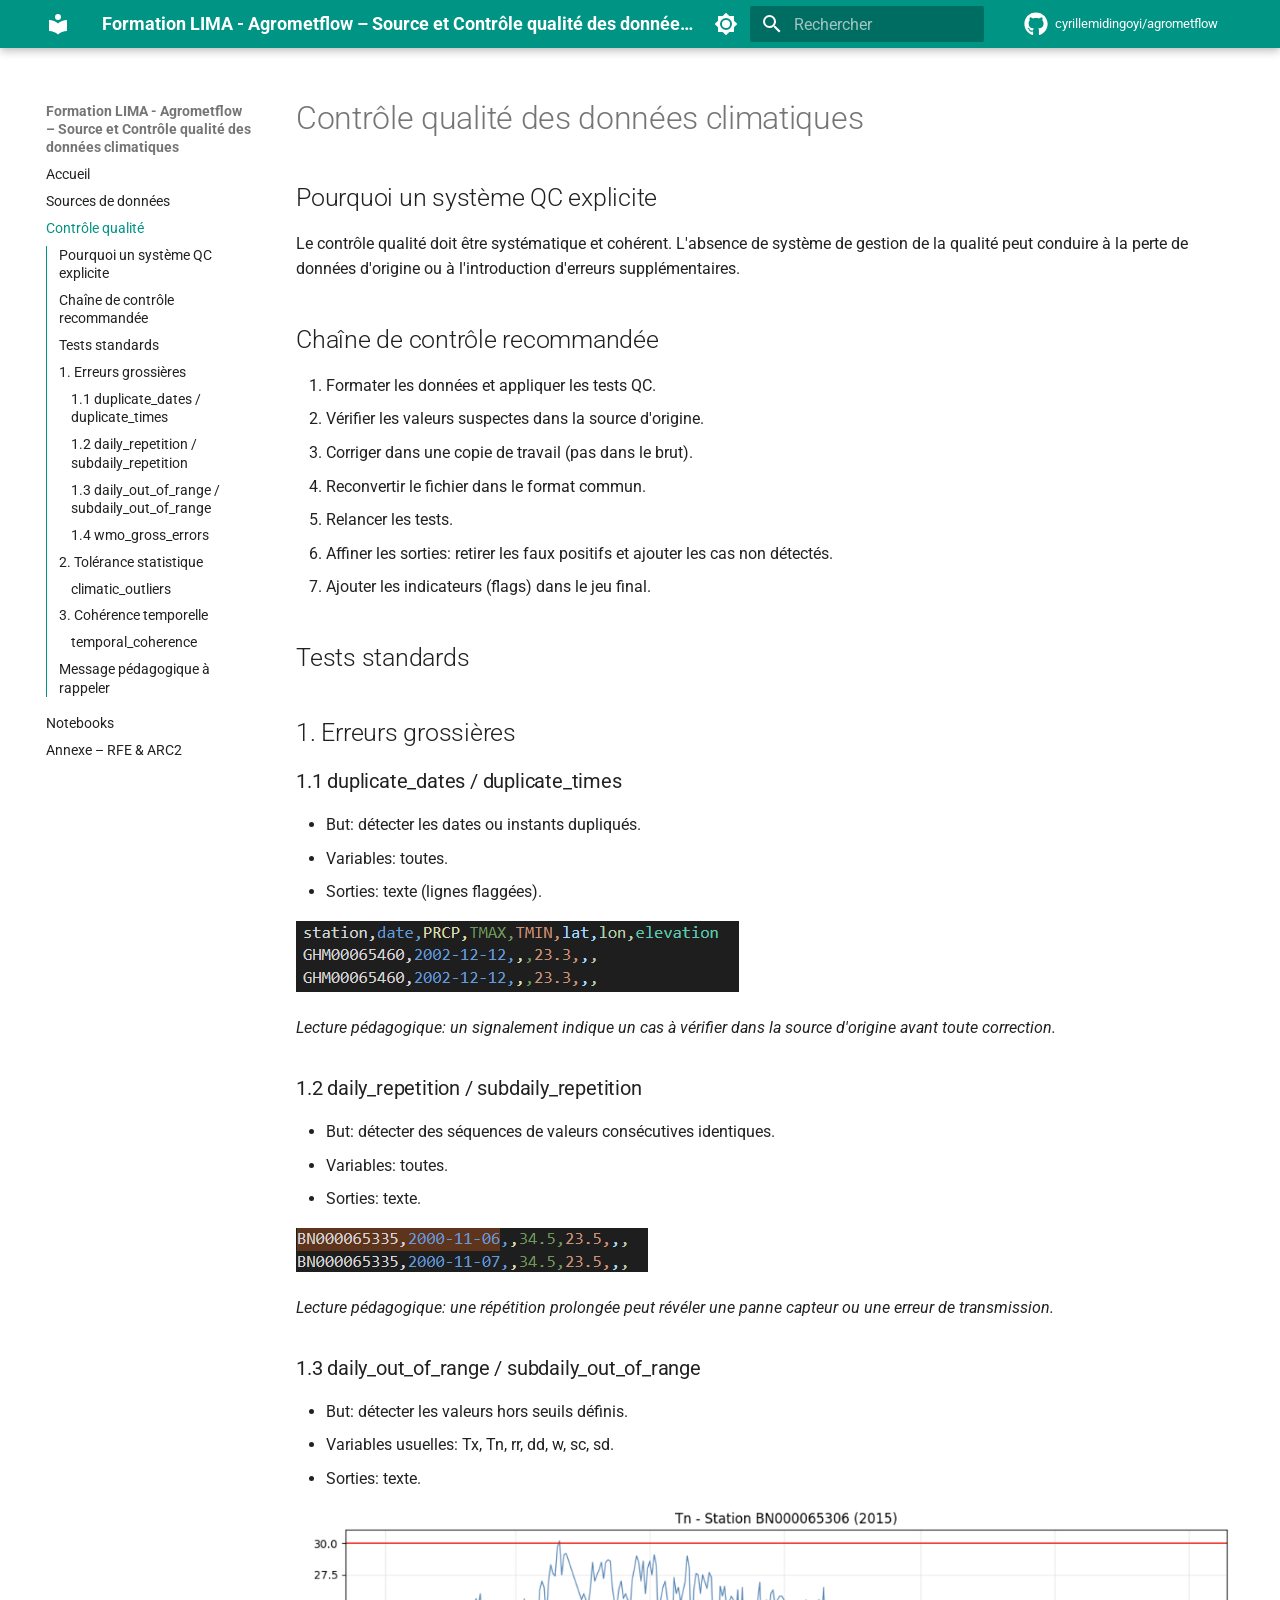
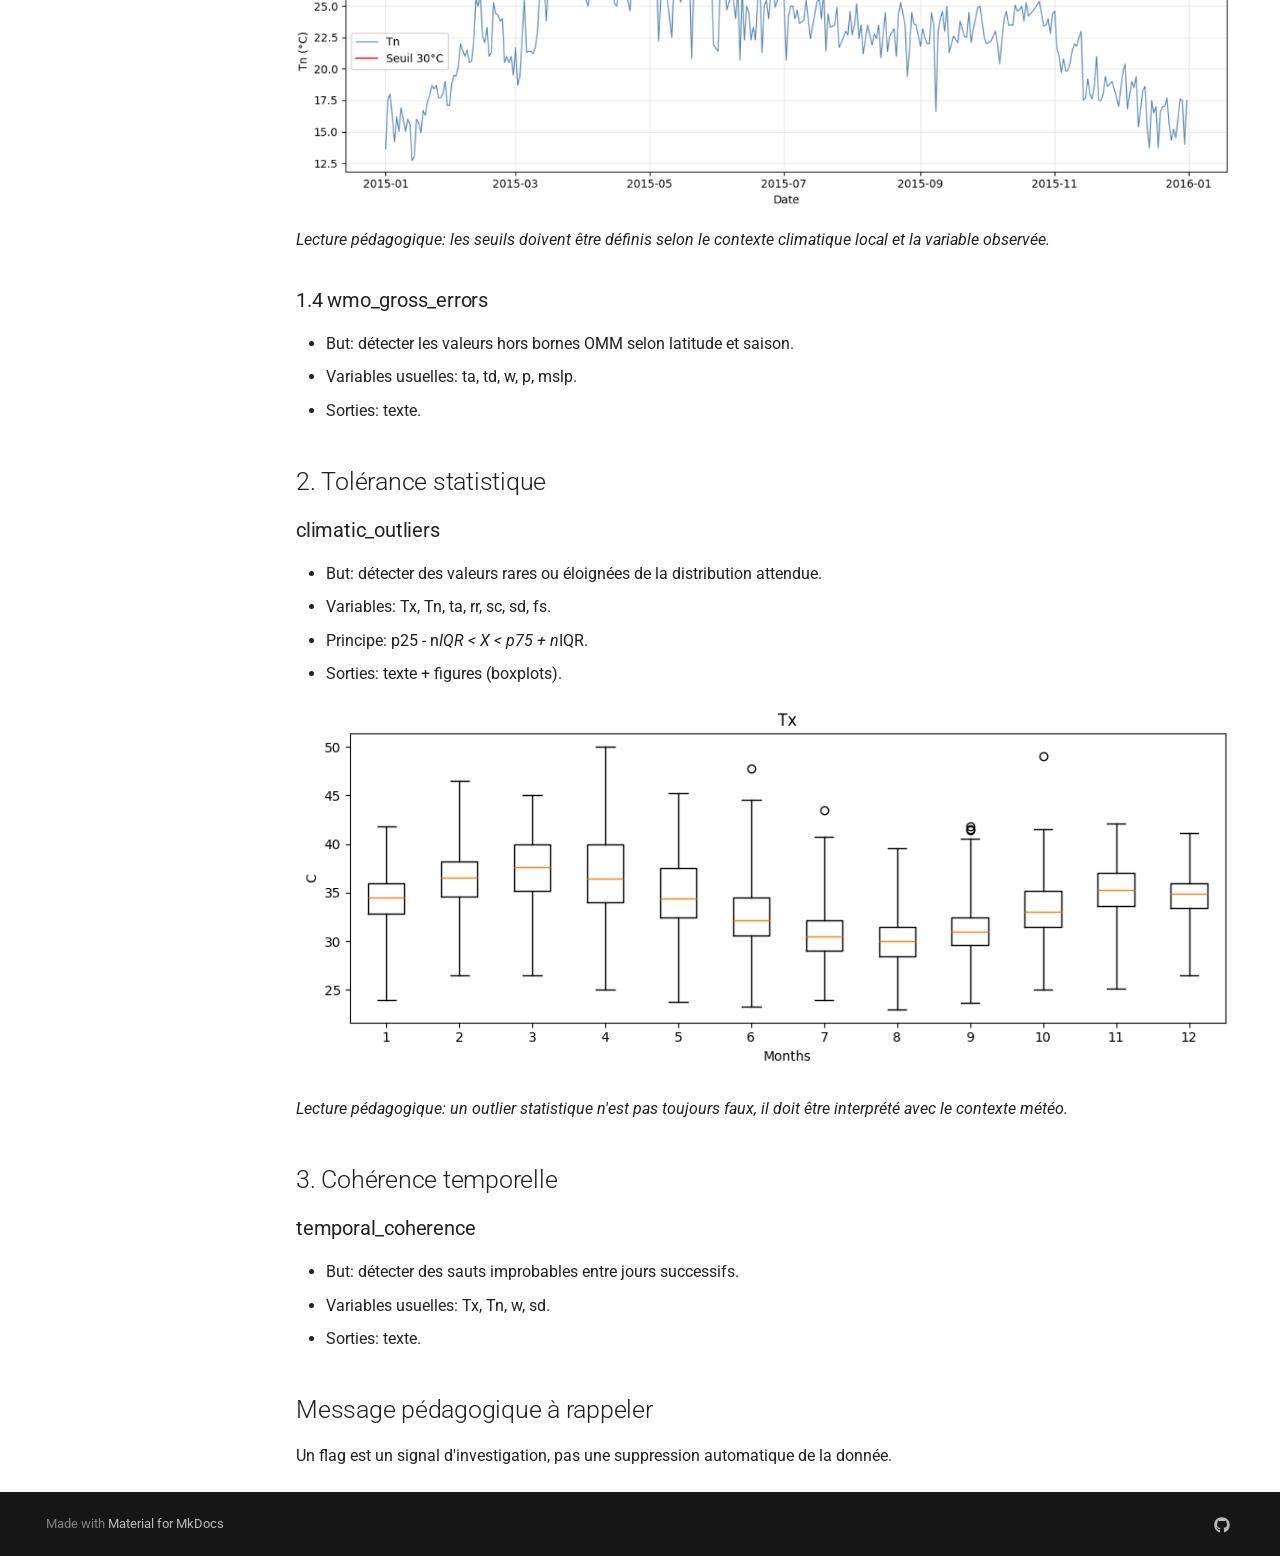
==== commit 779a9c9a: "Deployed 829f556 with MkDocs version: 1.6.1" ====
--- a/controle-qualite/index.html
+++ b/controle-qualite/index.html
@@ -641,18 +641,24 @@
 <li>Variables: toutes.</li>
 <li>Sorties: texte (lignes flaggées).</li>
 </ul>
+<p><img alt="Exemple - dates/instants dupliqués (diapo 13)" src="../assets/ppt_figures/slide13_figure.png" /></p>
+<p><em>Lecture pédagogique: un signalement indique un cas à vérifier dans la source d'origine avant toute correction.</em></p>
 <h3 id="12-daily_repetition-subdaily_repetition">1.2 daily_repetition / subdaily_repetition<a class="headerlink" href="#12-daily_repetition-subdaily_repetition" title="Permanent link">&para;</a></h3>
 <ul>
 <li>But: détecter des séquences de valeurs consécutives identiques.</li>
 <li>Variables: toutes.</li>
 <li>Sorties: texte.</li>
 </ul>
+<p><img alt="Exemple - répétitions journalières/sous-journalières (diapo 14)" src="../assets/ppt_figures/slide14_figure.png" /></p>
+<p><em>Lecture pédagogique: une répétition prolongée peut révéler une panne capteur ou une erreur de transmission.</em></p>
 <h3 id="13-daily_out_of_range-subdaily_out_of_range">1.3 daily_out_of_range / subdaily_out_of_range<a class="headerlink" href="#13-daily_out_of_range-subdaily_out_of_range" title="Permanent link">&para;</a></h3>
 <ul>
 <li>But: détecter les valeurs hors seuils définis.</li>
 <li>Variables usuelles: Tx, Tn, rr, dd, w, sc, sd.</li>
 <li>Sorties: texte.</li>
 </ul>
+<p><img alt="Exemple - valeurs hors plage (diapo 15)" src="../assets/ppt_figures/slide15_figure.png" /></p>
+<p><em>Lecture pédagogique: les seuils doivent être définis selon le contexte climatique local et la variable observée.</em></p>
 <h3 id="14-wmo_gross_errors">1.4 wmo_gross_errors<a class="headerlink" href="#14-wmo_gross_errors" title="Permanent link">&para;</a></h3>
 <ul>
 <li>But: détecter les valeurs hors bornes OMM selon latitude et saison.</li>
@@ -667,6 +673,8 @@
 <li>Principe: p25 - n<em>IQR &lt; X &lt; p75 + n</em>IQR.</li>
 <li>Sorties: texte + figures (boxplots).</li>
 </ul>
+<p><img alt="Exemple - climatic_outliers (diapo 17)" src="../assets/ppt_figures/slide17_figure.png" /></p>
+<p><em>Lecture pédagogique: un outlier statistique n'est pas toujours faux, il doit être interprété avec le contexte météo.</em></p>
 <h2 id="3-coherence-temporelle">3. Cohérence temporelle<a class="headerlink" href="#3-coherence-temporelle" title="Permanent link">&para;</a></h2>
 <h3 id="temporal_coherence">temporal_coherence<a class="headerlink" href="#temporal_coherence" title="Permanent link">&para;</a></h3>
 <ul>
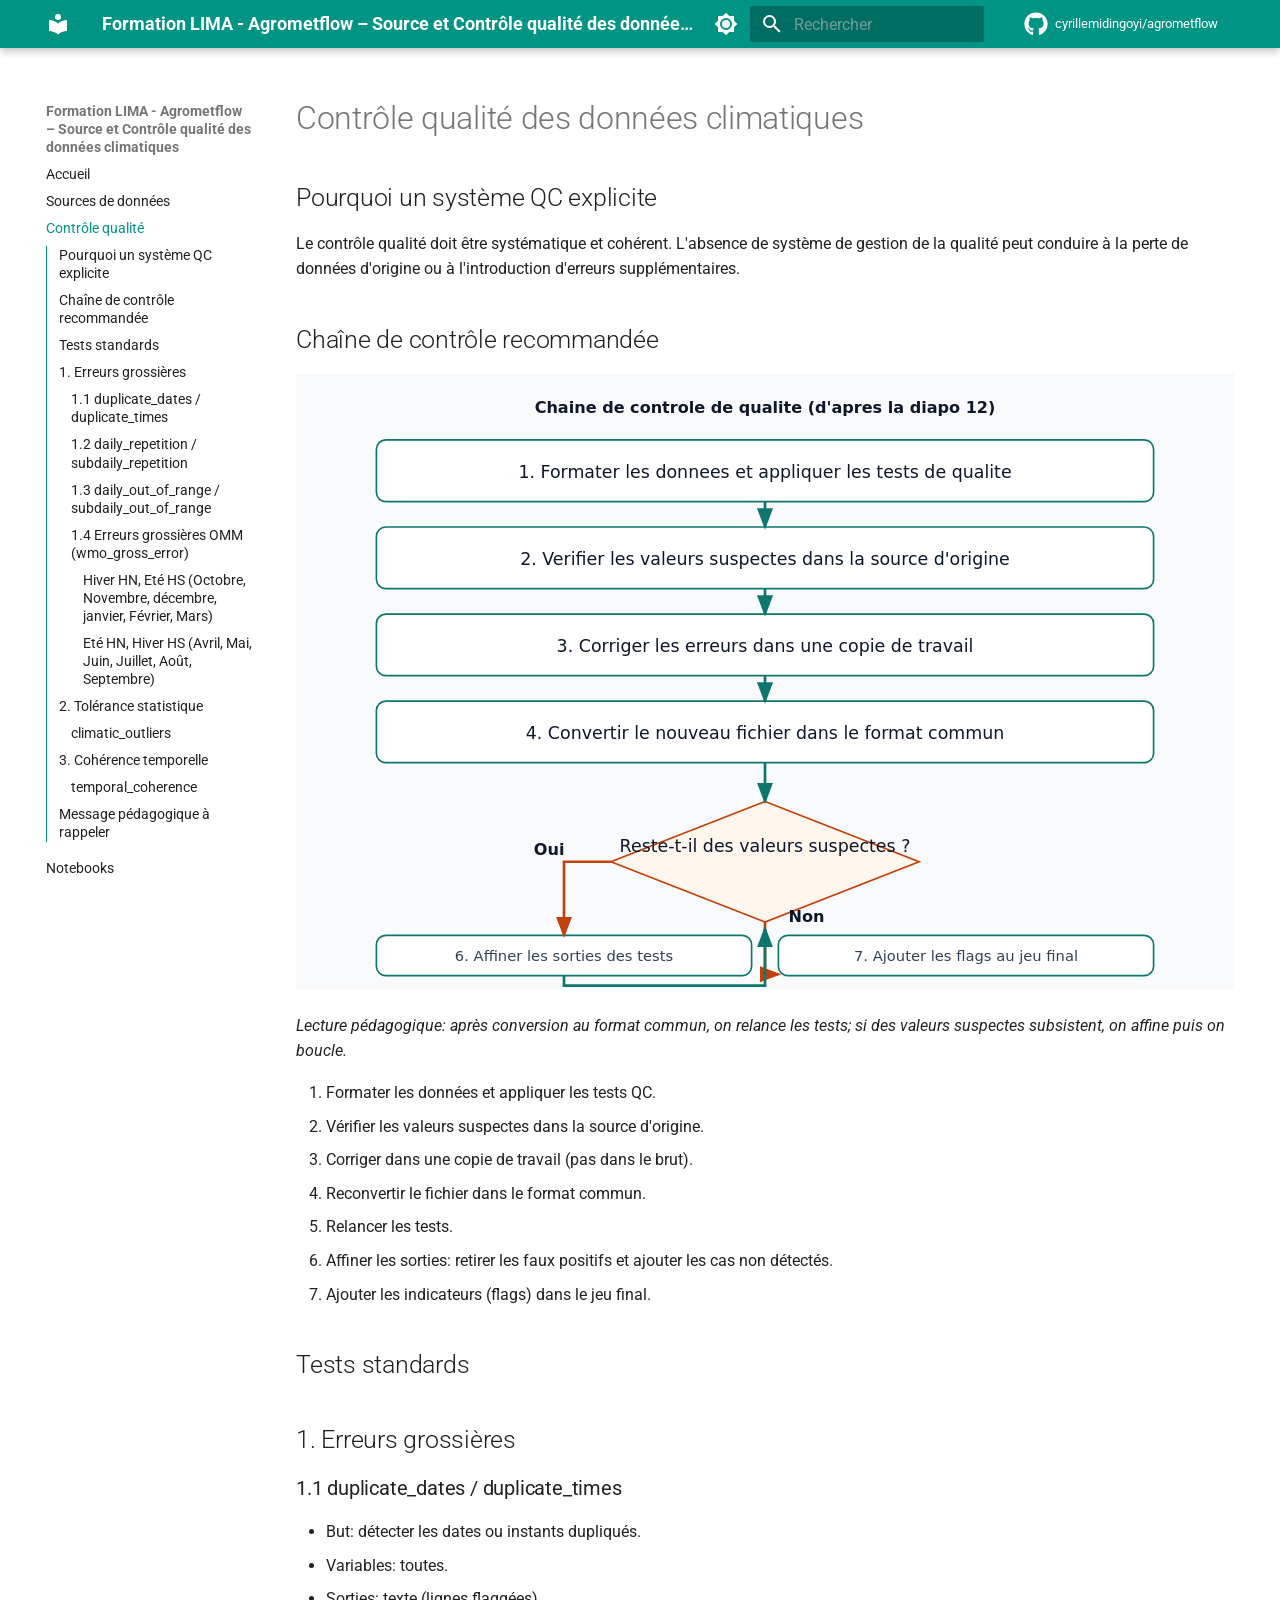
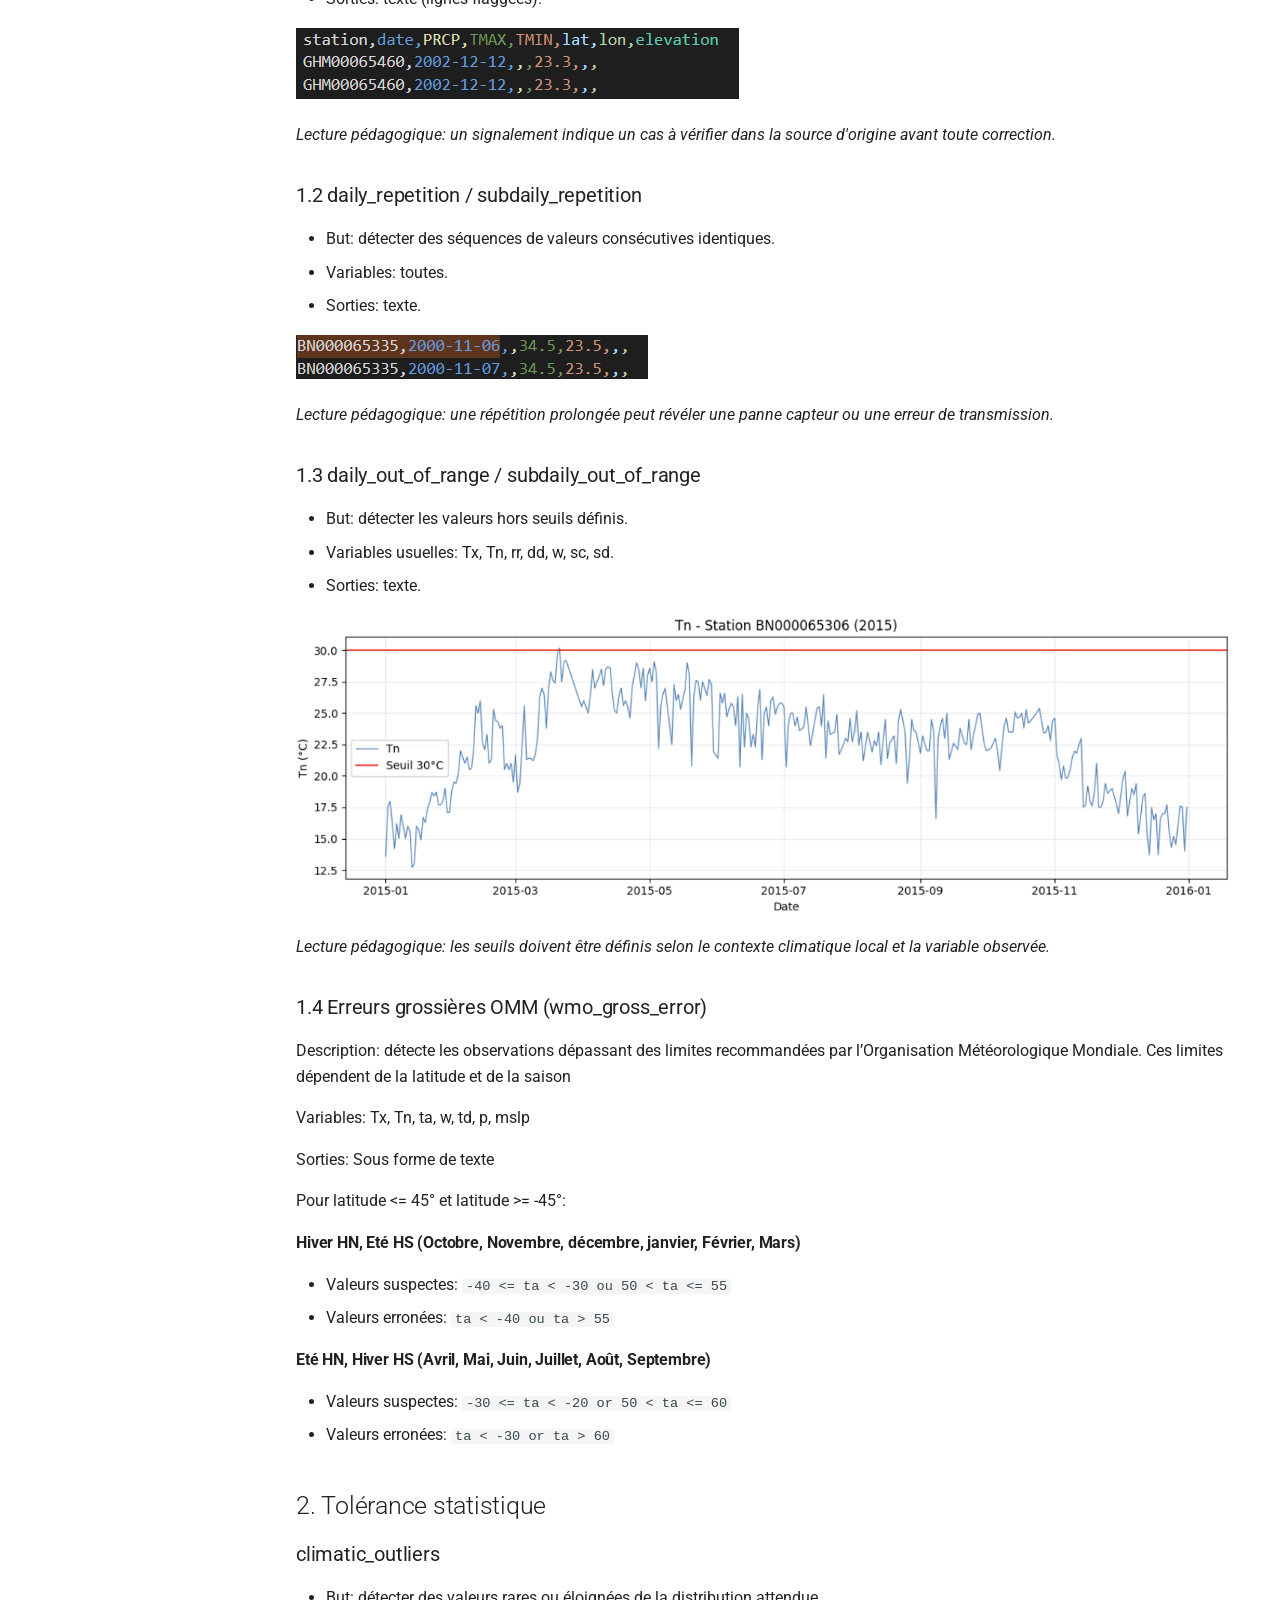
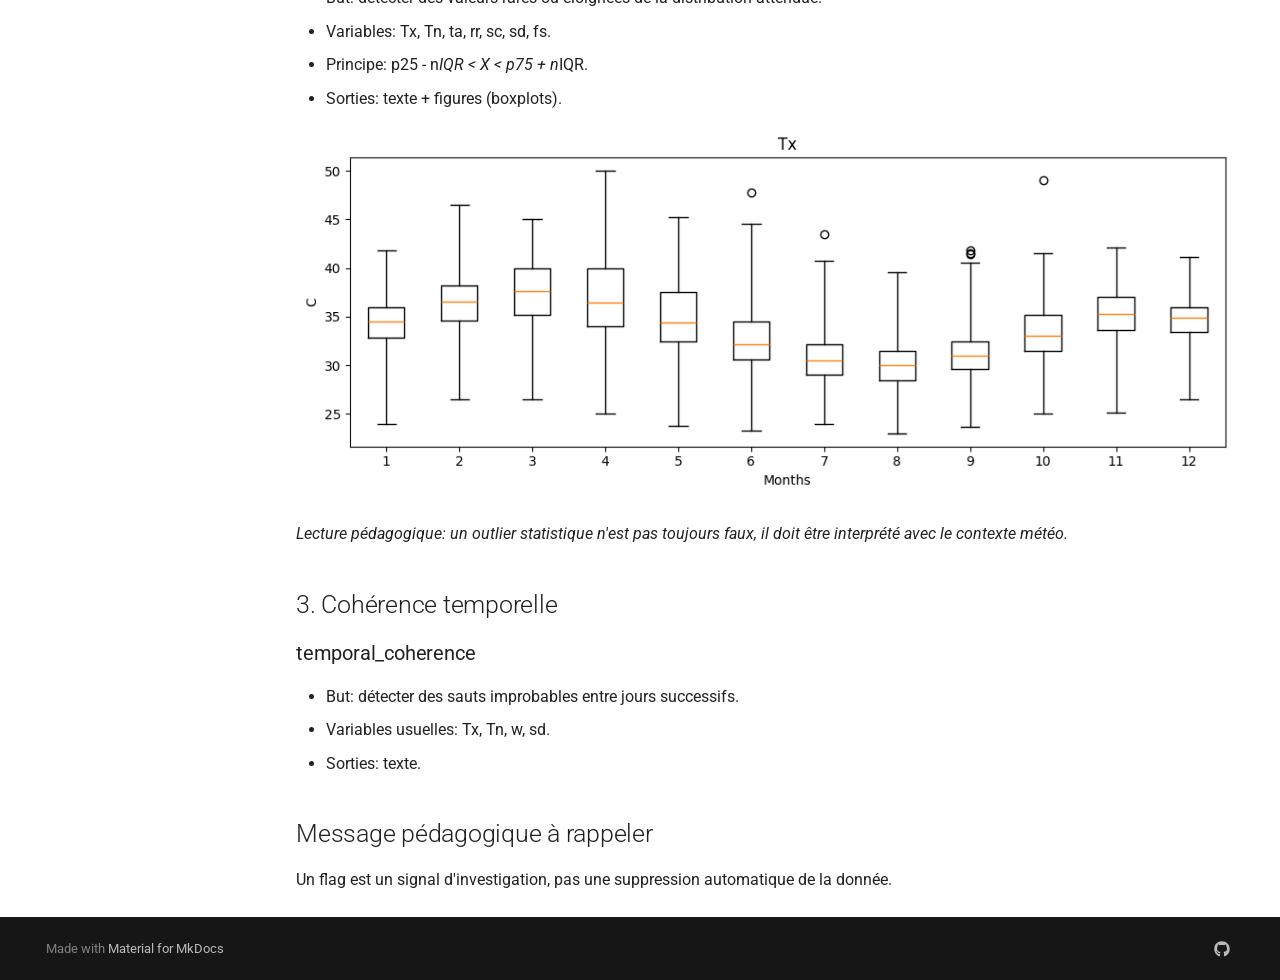
==== commit 541dc0ab: "Deployed 636d0e8 with MkDocs version: 1.6.1" ====
--- a/controle-qualite/index.html
+++ b/controle-qualite/index.html
@@ -54,6 +54,8 @@
         <style>:root{--md-text-font:"Roboto";--md-code-font:"Roboto Mono"}</style>
       
     
+    
+      <link rel="stylesheet" href="../assets/stylesheets/zoom.css">
     
     <script>__md_scope=new URL("..",location),__md_hash=e=>[...e].reduce(((e,_)=>(e<<5)-e+_.charCodeAt(0)),0),__md_get=(e,_=localStorage,t=__md_scope)=>JSON.parse(_.getItem(t.pathname+"."+e)),__md_set=(e,_,t=localStorage,a=__md_scope)=>{try{t.setItem(a.pathname+"."+e,JSON.stringify(_))}catch(e){}}</script>
     
@@ -456,13 +458,41 @@
 </li>
         
           <li class="md-nav__item">
-  <a href="#14-wmo_gross_errors" class="md-nav__link">
-    <span class="md-ellipsis">
-      
-        1.4 wmo_gross_errors
-      
-    </span>
-  </a>
+  <a href="#14-erreurs-grossieres-omm-wmo_gross_error" class="md-nav__link">
+    <span class="md-ellipsis">
+      
+        1.4 Erreurs grossières OMM (wmo_gross_error)
+      
+    </span>
+  </a>
+  
+    <nav class="md-nav" aria-label="1.4 Erreurs grossières OMM (wmo_gross_error)">
+      <ul class="md-nav__list">
+        
+          <li class="md-nav__item">
+  <a href="#hiver-hn-ete-hs-octobre-novembre-decembre-janvier-fevrier-mars" class="md-nav__link">
+    <span class="md-ellipsis">
+      
+        Hiver HN, Eté HS (Octobre, Novembre, décembre, janvier, Février, Mars)
+      
+    </span>
+  </a>
+  
+</li>
+        
+          <li class="md-nav__item">
+  <a href="#ete-hn-hiver-hs-avril-mai-juin-juillet-aout-septembre" class="md-nav__link">
+    <span class="md-ellipsis">
+      
+        Eté HN, Hiver HS (Avril, Mai, Juin, Juillet, Août, Septembre)
+      
+    </span>
+  </a>
+  
+</li>
+        
+      </ul>
+    </nav>
   
 </li>
         
@@ -624,6 +654,8 @@
 <h2 id="pourquoi-un-systeme-qc-explicite">Pourquoi un système QC explicite<a class="headerlink" href="#pourquoi-un-systeme-qc-explicite" title="Permanent link">&para;</a></h2>
 <p>Le contrôle qualité doit être systématique et cohérent. L'absence de système de gestion de la qualité peut conduire à la perte de données d'origine ou à l'introduction d'erreurs supplémentaires.</p>
 <h2 id="chaine-de-controle-recommandee">Chaîne de contrôle recommandée<a class="headerlink" href="#chaine-de-controle-recommandee" title="Permanent link">&para;</a></h2>
+<p><img alt="Workflow QC - chaîne de contrôle (diapo 12)" src="../assets/ppt_figures/slide12_chaine_controle_qualite.svg" /></p>
+<p><em>Lecture pédagogique: après conversion au format commun, on relance les tests; si des valeurs suspectes subsistent, on affine puis on boucle.</em></p>
 <ol>
 <li>Formater les données et appliquer les tests QC.</li>
 <li>Vérifier les valeurs suspectes dans la source d'origine.</li>
@@ -659,11 +691,20 @@
 </ul>
 <p><img alt="Exemple - valeurs hors plage (diapo 15)" src="../assets/ppt_figures/slide15_figure.png" /></p>
 <p><em>Lecture pédagogique: les seuils doivent être définis selon le contexte climatique local et la variable observée.</em></p>
-<h3 id="14-wmo_gross_errors">1.4 wmo_gross_errors<a class="headerlink" href="#14-wmo_gross_errors" title="Permanent link">&para;</a></h3>
+<h3 id="14-erreurs-grossieres-omm-wmo_gross_error">1.4 Erreurs grossières OMM (wmo_gross_error)<a class="headerlink" href="#14-erreurs-grossieres-omm-wmo_gross_error" title="Permanent link">&para;</a></h3>
+<p>Description: détecte les observations dépassant des limites recommandées par l’Organisation Météorologique Mondiale. Ces limites dépendent de la latitude et de la saison</p>
+<p>Variables: Tx, Tn, ta, w, td, p, mslp</p>
+<p>Sorties: Sous forme de texte</p>
+<p>Pour latitude &lt;= 45° et latitude &gt;= -45°:</p>
+<h4 id="hiver-hn-ete-hs-octobre-novembre-decembre-janvier-fevrier-mars">Hiver HN, Eté HS (Octobre, Novembre, décembre, janvier, Février, Mars)<a class="headerlink" href="#hiver-hn-ete-hs-octobre-novembre-decembre-janvier-fevrier-mars" title="Permanent link">&para;</a></h4>
 <ul>
-<li>But: détecter les valeurs hors bornes OMM selon latitude et saison.</li>
-<li>Variables usuelles: ta, td, w, p, mslp.</li>
-<li>Sorties: texte.</li>
+<li>Valeurs suspectes: <code>-40 &lt;= ta &lt; -30 ou 50 &lt; ta &lt;= 55</code></li>
+<li>Valeurs erronées: <code>ta &lt; -40 ou ta &gt; 55</code></li>
+</ul>
+<h4 id="ete-hn-hiver-hs-avril-mai-juin-juillet-aout-septembre">Eté HN, Hiver HS (Avril, Mai, Juin, Juillet, Août, Septembre)<a class="headerlink" href="#ete-hn-hiver-hs-avril-mai-juin-juillet-aout-septembre" title="Permanent link">&para;</a></h4>
+<ul>
+<li>Valeurs suspectes: <code>-30 &lt;= ta &lt; -20 or 50 &lt; ta &lt;= 60</code></li>
+<li>Valeurs erronées: <code>ta &lt; -30 or ta &gt; 60</code></li>
 </ul>
 <h2 id="2-tolerance-statistique">2. Tolérance statistique<a class="headerlink" href="#2-tolerance-statistique" title="Permanent link">&para;</a></h2>
 <h3 id="climatic_outliers">climatic_outliers<a class="headerlink" href="#climatic_outliers" title="Permanent link">&para;</a></h3>
@@ -760,6 +801,8 @@
     
       <script src="../assets/javascripts/bundle.79ae519e.min.js"></script>
       
+        <script src="../assets/javascripts/zoom.js"></script>
+      
     
   </body>
 </html>
--- a/assets/stylesheets/zoom.css
+++ b/assets/stylesheets/zoom.css
@@ -0,0 +1,32 @@
+.md-typeset img.zoomable {
+  cursor: zoom-in;
+  transition: transform 0.15s ease;
+}
+
+.md-typeset img.zoomable:hover {
+  transform: scale(1.01);
+}
+
+.zoom-modal {
+  position: fixed;
+  inset: 0;
+  display: none;
+  align-items: center;
+  justify-content: center;
+  background: rgba(0, 0, 0, 0.82);
+  z-index: 9999;
+  padding: 2rem;
+}
+
+.zoom-modal.is-open {
+  display: flex;
+}
+
+.zoom-modal img {
+  max-width: min(95vw, 1600px);
+  max-height: 90vh;
+  width: auto;
+  height: auto;
+  border-radius: 6px;
+  box-shadow: 0 8px 40px rgba(0, 0, 0, 0.5);
+}
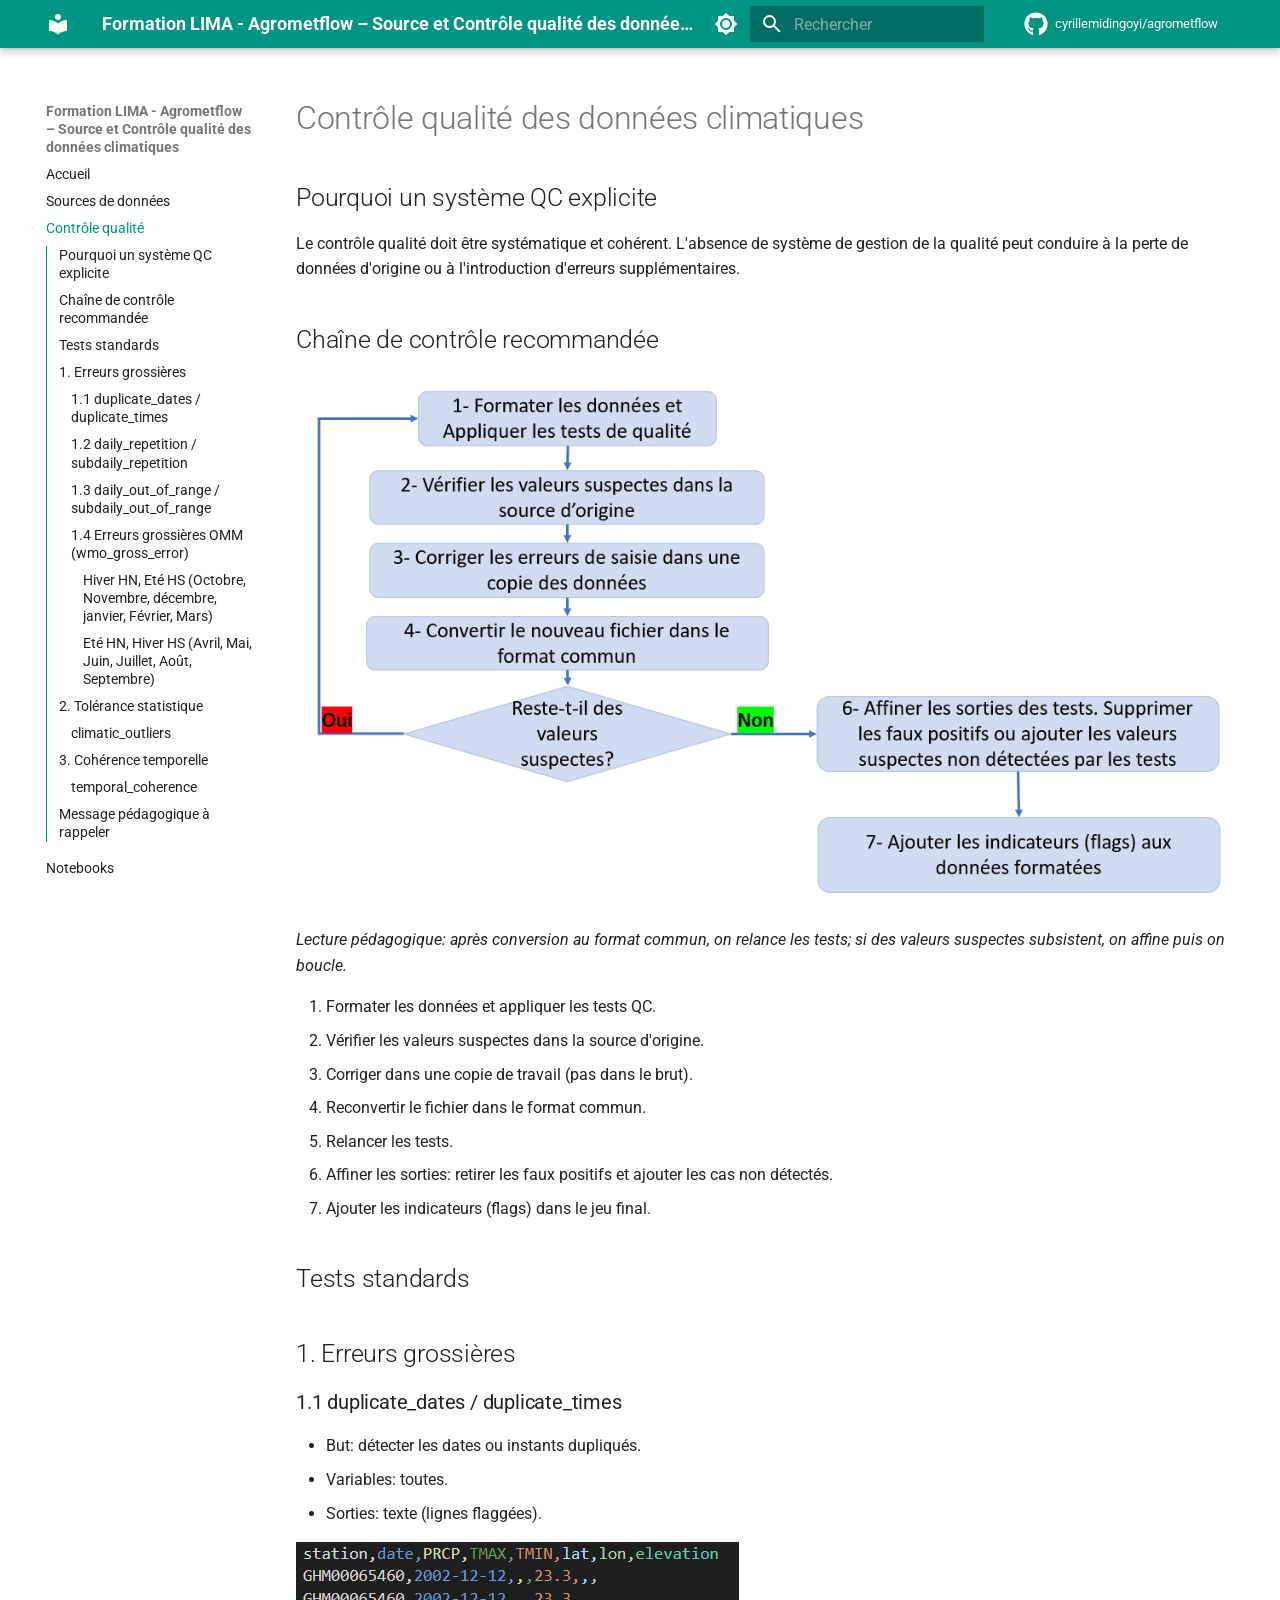
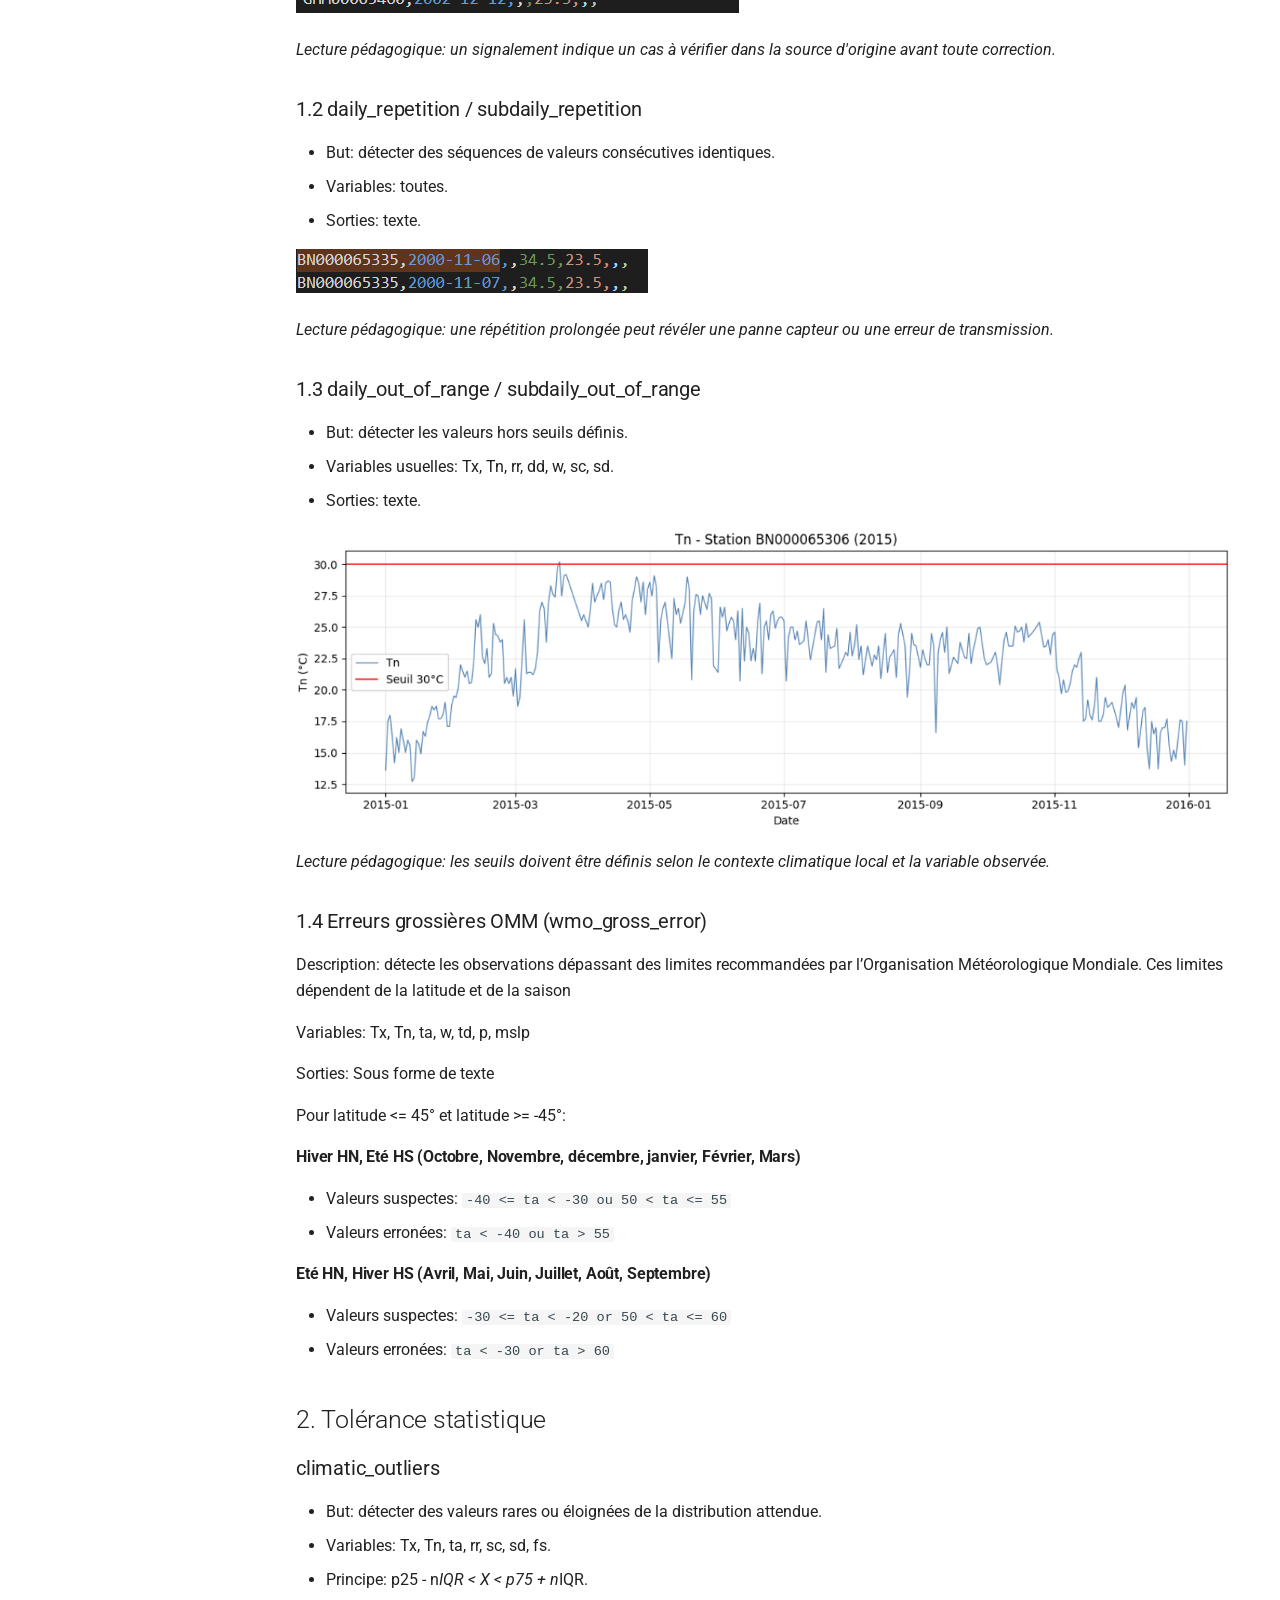
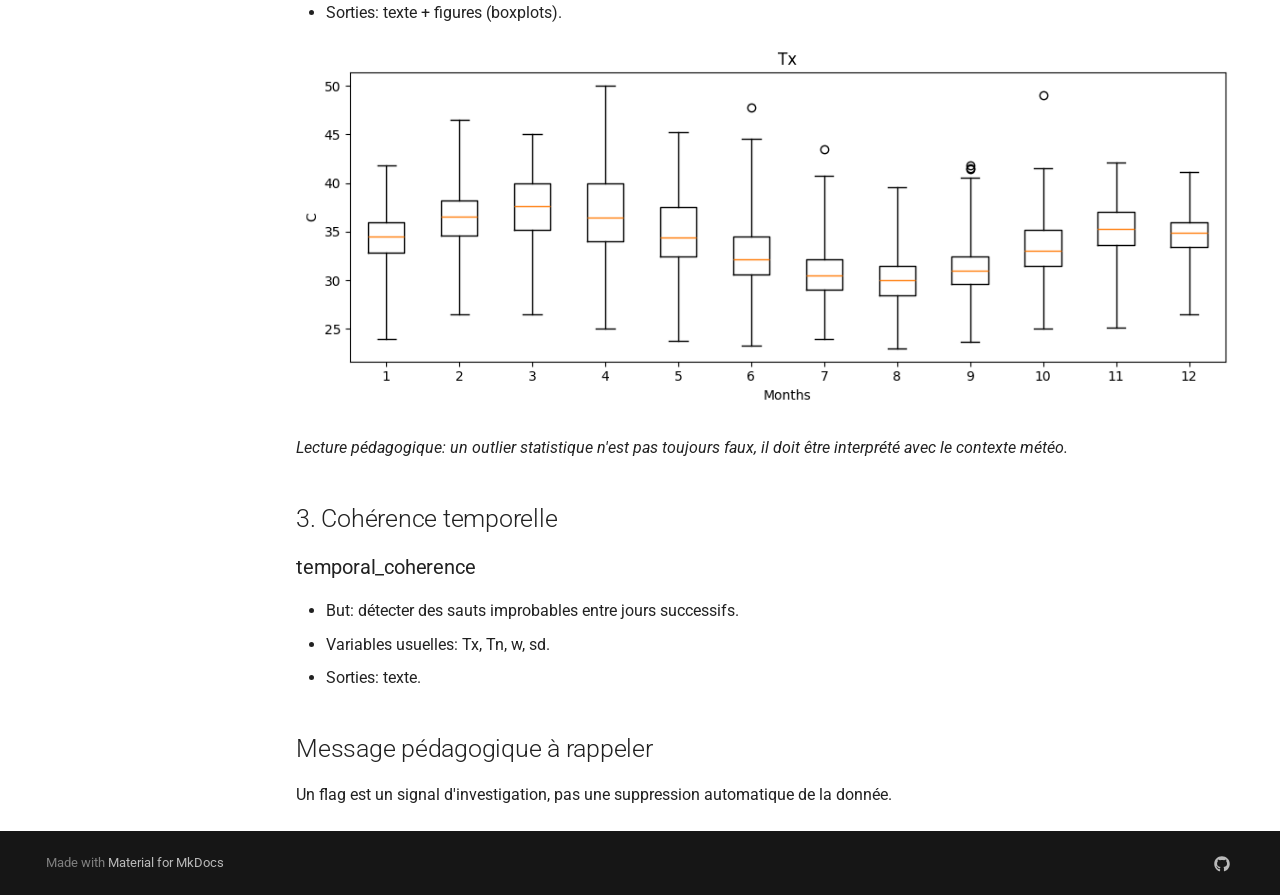
==== commit ca7391f3: "Deployed f796810 with MkDocs version: 1.6.1" ====
--- a/controle-qualite/index.html
+++ b/controle-qualite/index.html
@@ -654,7 +654,7 @@
 <h2 id="pourquoi-un-systeme-qc-explicite">Pourquoi un système QC explicite<a class="headerlink" href="#pourquoi-un-systeme-qc-explicite" title="Permanent link">&para;</a></h2>
 <p>Le contrôle qualité doit être systématique et cohérent. L'absence de système de gestion de la qualité peut conduire à la perte de données d'origine ou à l'introduction d'erreurs supplémentaires.</p>
 <h2 id="chaine-de-controle-recommandee">Chaîne de contrôle recommandée<a class="headerlink" href="#chaine-de-controle-recommandee" title="Permanent link">&para;</a></h2>
-<p><img alt="Workflow QC - chaîne de contrôle (diapo 12)" src="../assets/ppt_figures/slide12_chaine_controle_qualite.svg" /></p>
+<p><img alt="Workflow QC - chaîne de contrôle (diapo 12)" src="../assets/ppt_figures/slide12_chaine_controle_qualite.png" /></p>
 <p><em>Lecture pédagogique: après conversion au format commun, on relance les tests; si des valeurs suspectes subsistent, on affine puis on boucle.</em></p>
 <ol>
 <li>Formater les données et appliquer les tests QC.</li>
